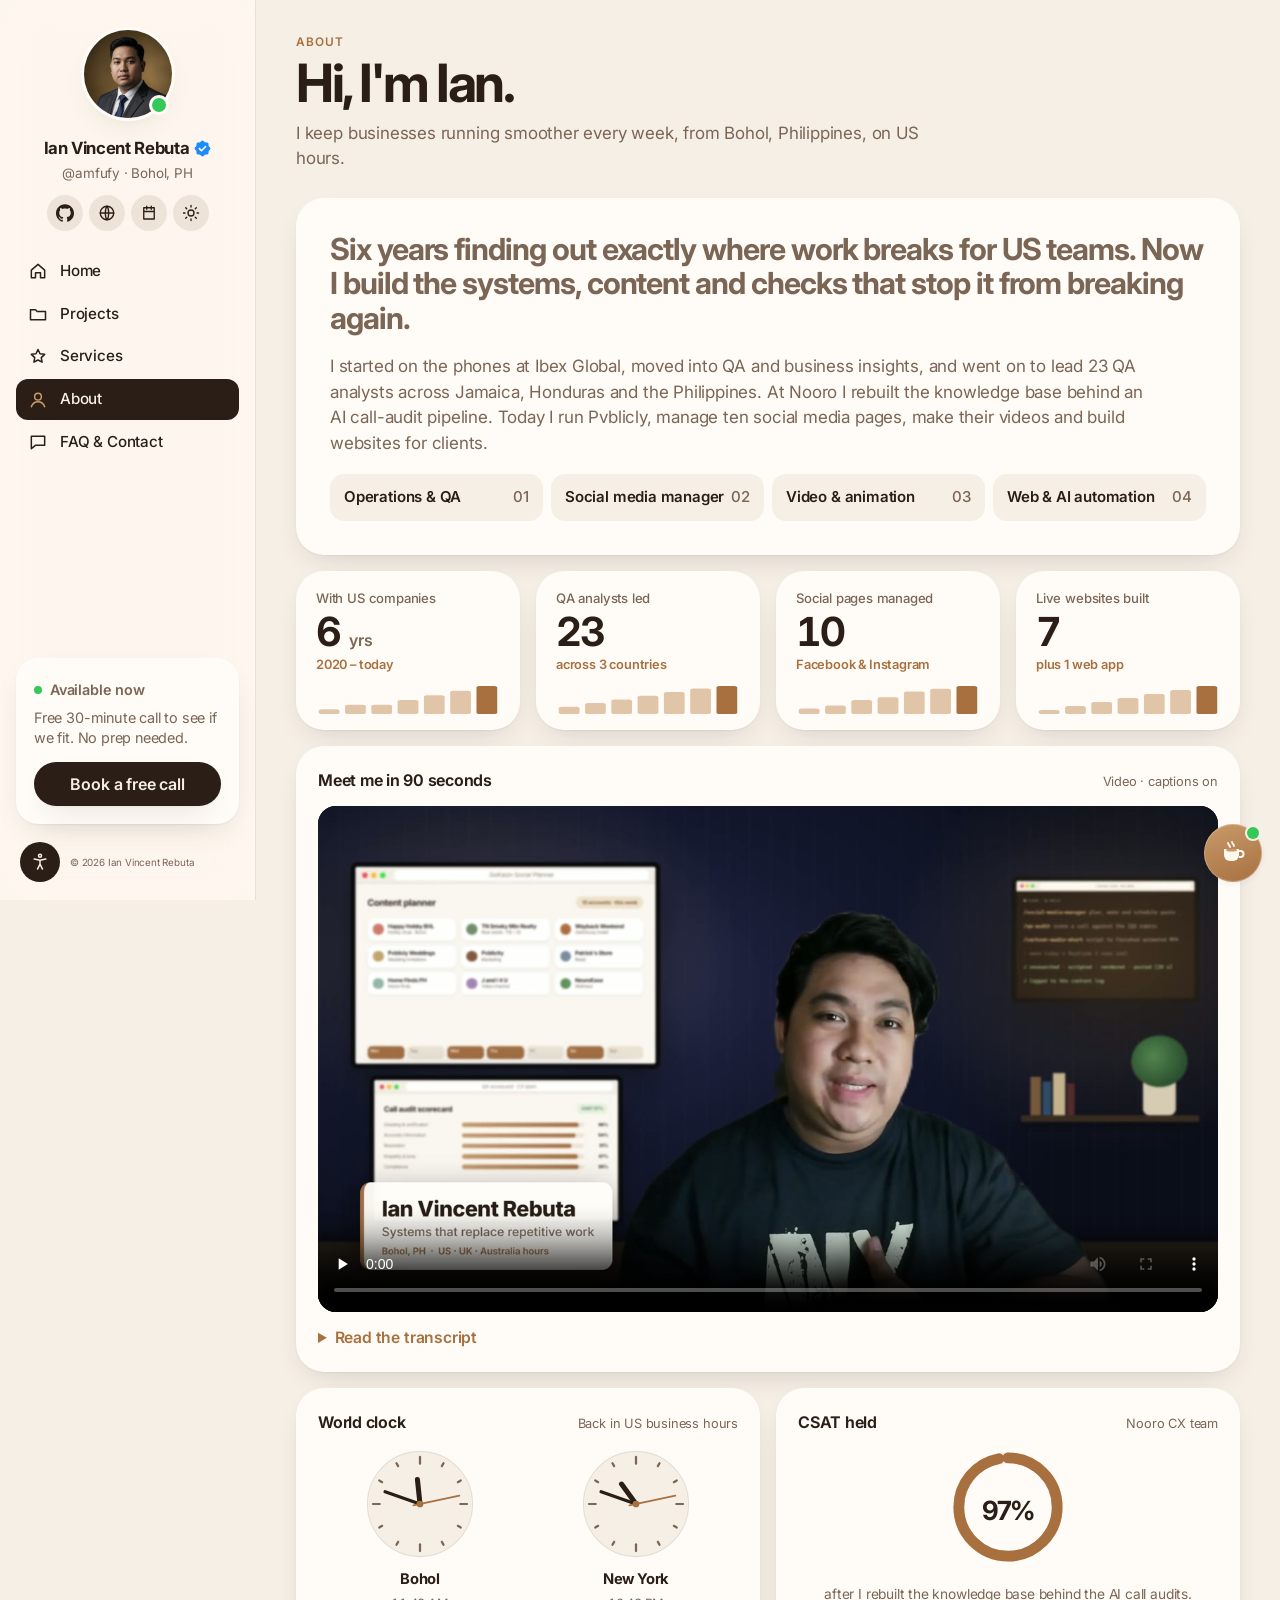
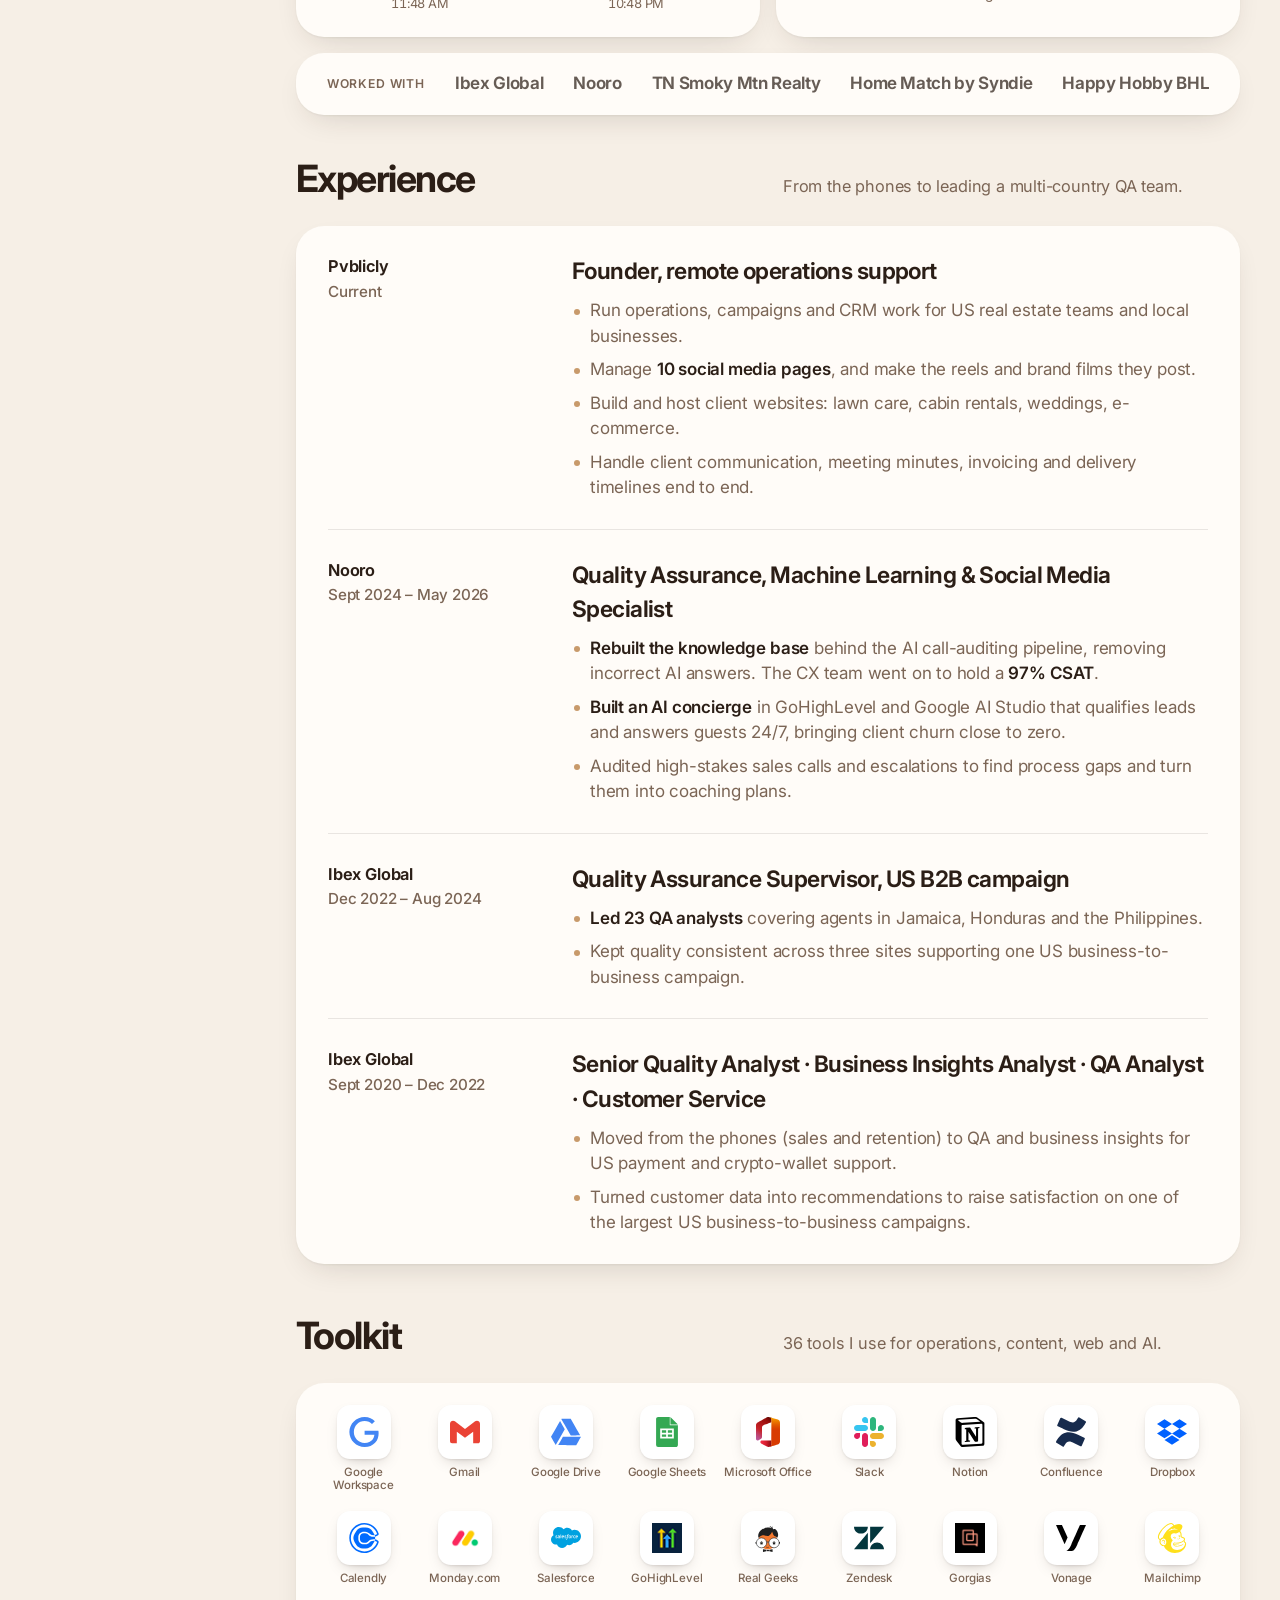
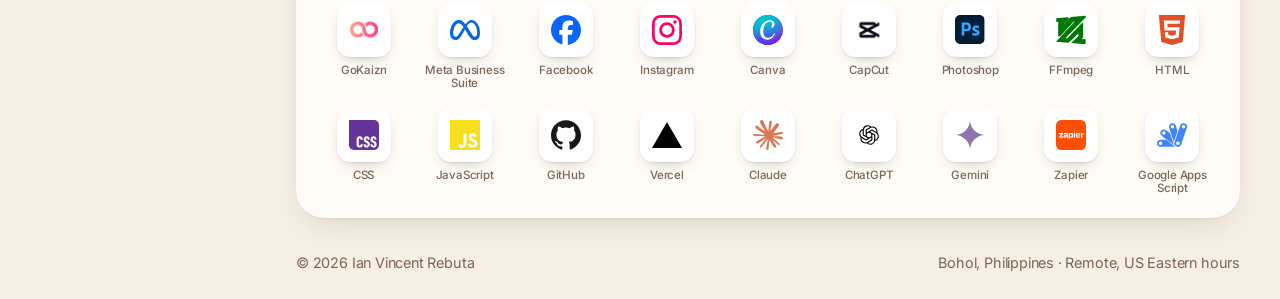
==== about/index.html @ cc1a9b76 "Intro video: cut the repeated "I map" line and the closing retake Keep one take of "I map how your t" ====
<!DOCTYPE html>
<html lang="en">
<head>
<meta charset="UTF-8">
<meta name="viewport" content="width=device-width, initial-scale=1, viewport-fit=cover">
<meta name="theme-color" content="#F6EFE6" media="(prefers-color-scheme: light)">
<meta name="theme-color" content="#17110D" media="(prefers-color-scheme: dark)">
<title>About Ian Vincent Rebuta | 6 Years with US Companies</title>
<meta name="description" content="Ian Vincent Rebuta: 6 years with US companies, led 23 QA analysts across 3 countries, manages 10 social pages. Based in Bohol, on US hours.">
<meta name="robots" content="index, follow, max-image-preview:large, max-snippet:-1, max-video-preview:-1">
<meta name="author" content="Ian Vincent Rebuta">
<link rel="canonical" href="https://ian-vincent-rebuta-portfolio.vercel.app/about">
<link rel="alternate" type="text/plain" title="Summary for AI assistants" href="/llms.txt">
<meta name="geo.region" content="PH-BOH"><meta name="geo.placename" content="Bohol, Philippines">
<meta property="og:type" content="website">
<meta property="og:site_name" content="Ian Vincent Rebuta">
<meta property="og:url" content="https://ian-vincent-rebuta-portfolio.vercel.app/about">
<meta property="og:title" content="About Ian Vincent Rebuta">
<meta property="og:description" content="Ian Vincent Rebuta: 6 years with US companies, led 23 QA analysts across 3 countries, manages 10 social pages. Based in Bohol, on US hours.">
<meta property="og:image" content="https://ian-vincent-rebuta-portfolio.vercel.app/og.jpg"><meta property="og:image:width" content="1200"><meta property="og:image:height" content="630">
<meta property="og:image:alt" content="Ian Vincent Rebuta, Operations, Social Media, Video and Web specialist">
<meta property="og:locale" content="en_US">
<meta name="twitter:card" content="summary_large_image">
<meta name="twitter:title" content="About Ian Vincent Rebuta">
<meta name="twitter:description" content="Ian Vincent Rebuta: 6 years with US companies, led 23 QA analysts across 3 countries, manages 10 social pages. Based in Bohol, on US hours.">
<meta name="twitter:image" content="https://ian-vincent-rebuta-portfolio.vercel.app/og.jpg">
<link rel="icon" type="image/png" sizes="32x32" href="/favicon-32.png">
<link rel="apple-touch-icon" href="/apple-touch-icon.png">
<link rel="manifest" href="/site.webmanifest">

<link rel="preconnect" href="https://fonts.googleapis.com"><link rel="preconnect" href="https://fonts.gstatic.com" crossorigin>
<link href="https://fonts.googleapis.com/css2?family=Inter:wght@400;500;600;700;800&display=swap" rel="stylesheet">
<link rel="stylesheet" href="/assets/site.css?v=2026-11-20b">
<script>(function(){var d=document.documentElement;d.classList.add("js");try{var t=localStorage.getItem("theme");if(t)d.dataset.theme=t;var a=JSON.parse(localStorage.getItem("a11y")||"{}");if(a.fs)d.classList.add("fs-"+a.fs);["hc","rm","ul"].forEach(function(k){if(a[k])d.classList.add(k)})}catch(e){}})()</script>
<script type="application/ld+json">
{
 "@context": "https://schema.org",
 "@graph": [
  {
   "@type": "AboutPage",
   "@id": "https://ian-vincent-rebuta-portfolio.vercel.app/about#page",
   "url": "https://ian-vincent-rebuta-portfolio.vercel.app/about",
   "name": "About Ian Vincent Rebuta",
   "description": "Background, experience and toolkit of Ian Vincent Rebuta.",
   "isPartOf": {
    "@id": "https://ian-vincent-rebuta-portfolio.vercel.app/#website"
   },
   "about": {
    "@id": "https://ian-vincent-rebuta-portfolio.vercel.app/#person"
   },
   "dateModified": "2026-11-20",
   "inLanguage": "en",
   "breadcrumb": {
    "@type": "BreadcrumbList",
    "itemListElement": [
     {
      "@type": "ListItem",
      "position": 1,
      "name": "Home",
      "item": "https://ian-vincent-rebuta-portfolio.vercel.app/"
     },
     {
      "@type": "ListItem",
      "position": 2,
      "name": "About Ian Vincent Rebuta",
      "item": "https://ian-vincent-rebuta-portfolio.vercel.app/about"
     }
    ]
   },
   "mainEntity": {
    "@id": "https://ian-vincent-rebuta-portfolio.vercel.app/#person"
   }
  },
  {
   "@type": "Person",
   "@id": "https://ian-vincent-rebuta-portfolio.vercel.app/#person",
   "name": "Ian Vincent Rebuta",
   "alternateName": "Ian Rebuta",
   "url": "https://ian-vincent-rebuta-portfolio.vercel.app/",
   "image": "https://ian-vincent-rebuta-portfolio.vercel.app/portrait.jpg",
   "jobTitle": "Remote Operations, QA, Social Media & Web Specialist",
   "description": "Ian Vincent Rebuta is a remote operations and quality assurance specialist, social media manager, video editor and web and AI automation builder based in Bohol, Philippines. He has six years of experience with US companies, led 23 QA analysts across three countries at Ibex Global, worked in QA and machine learning at Nooro, and founded Pvblicly, a remote operations practice.",
   "address": {
    "@type": "PostalAddress",
    "addressRegion": "Bohol",
    "addressCountry": "PH"
   },
   "homeLocation": {
    "@type": "Place",
    "name": "Bohol, Philippines"
   },
   "knowsLanguage": "en",
   "knowsAbout": [
    "Business operations",
    "Quality assurance",
    "Call auditing",
    "Customer experience",
    "Standard operating procedures",
    "CRM management",
    "Social media management",
    "Content calendars",
    "Short-form video",
    "Video editing",
    "Motion graphics",
    "Web design",
    "Landing pages",
    "AI automation",
    "Claude",
    "GoHighLevel",
    "Salesforce",
    "Real Geeks",
    "Zapier",
    "Google Apps Script"
   ],
   "hasOccupation": {
    "@type": "Occupation",
    "name": "Operations and QA Specialist",
    "occupationLocation": {
     "@type": "Country",
     "name": "Philippines"
    },
    "skills": "Quality assurance, operations, social media management, video editing, web development, AI automation"
   },
   "worksFor": {
    "@id": "https://ian-vincent-rebuta-portfolio.vercel.app/#pvblicly"
   },
   "alumniOf": [
    {
     "@type": "Organization",
     "name": "Ibex Global"
    },
    {
     "@type": "Organization",
     "name": "Nooro"
    }
   ],
   "sameAs": [
    "https://github.com/amfufy",
    "https://amfufy.github.io/pvblicly/",
    "https://calendly.com/ianrebuta/30min"
   ],
   "makesOffer": {
    "@type": "OfferCatalog",
    "name": "Services",
    "itemListElement": [
     {
      "@type": "Offer",
      "itemOffered": {
       "@type": "Service",
       "name": "Operations & QA",
       "description": "Call, email and chat audits against a scorecard, SOPs, weekly reports, meeting minutes and CRM follow-up.",
       "areaServed": "US"
      }
     },
     {
      "@type": "Offer",
      "itemOffered": {
       "@type": "Service",
       "name": "Social media management",
       "description": "Content calendars, captions, scheduling and posting for Facebook and Instagram pages.",
       "areaServed": "US"
      }
     },
     {
      "@type": "Offer",
      "itemOffered": {
       "@type": "Service",
       "name": "Video & animation",
       "description": "Vertical reels, brand films, explainers and animated shorts, from script to finished MP4.",
       "areaServed": "US"
      }
     },
     {
      "@type": "Offer",
      "itemOffered": {
       "@type": "Service",
       "name": "Web & AI automation",
       "description": "Landing pages, booking pages and web apps, AI concierges and Claude skills, Zapier and Google Apps Script automations.",
       "areaServed": "US"
      }
     }
    ]
   }
  },
  {
   "@type": "VideoObject",
   "@id": "https://ian-vincent-rebuta-portfolio.vercel.app/#intro-video",
   "name": "Meet Ian Vincent Rebuta in 90 seconds",
   "description": "Ian Vincent Rebuta explains how he builds systems that replace repetitive work: QA background, the AI call-audit fix at Nooro, a 24/7 AI concierge, and the automations he builds with Zapier, Apps Script and AI.",
   "thumbnailUrl": "https://ian-vincent-rebuta-portfolio.vercel.app/media/intro-v3.jpg",
   "contentUrl": "https://ian-vincent-rebuta-portfolio.vercel.app/media/intro-v3.mp4",
   "uploadDate": "2026-11-23T16:00:00+08:00",
   "duration": "PT1M33S",
   "inLanguage": "en",
   "transcript": "If your team does the same task every single day, I built the system that works for you. I'm Ian Vincent Rebuta from Bohol, Philippines, working on your hours, US, UK and Australia. I spent six years in quality assurance for US companies, including leading 23 QAs across three countries. And that is where I learned how to spot the work that repeats and where it breaks. At Nooro, I rebuilt the AI knowledge base behind our AI call audits. So the AI stopped giving wrong answers. And the customer experience team held 97% satisfaction score. I built an AI concierge in GoHighLevel, so it works even if you sleep, which makes the churn rate narrow down to nearly 0%. Follow-ups, reports, data entry and even social media postings. Those are the automated tasks that I can actually do for your business. I map how your team does it today and build it with Zapier, Google Apps Script and the AI tools that I currently use. So it runs without anyone babysitting on it. Tell me the task that you currently do every single day. And I'll make sure that that will be the last day that you'll be doing it by your hand.",
   "creator": {
    "@id": "https://ian-vincent-rebuta-portfolio.vercel.app/#person"
   }
  }
 ]
}
</script>
</head>
<body class="pg-about">
<a class="skip" href="#main">Skip to content</a>
<aside class="side" aria-label="Sidebar">
  <div class="prof">
    <a class="prof-pic" href="/" aria-label="Home"><img src="/photo.jpg" alt="Ian Vincent Rebuta" width="88" height="88"><i class="online" title="Available now"></i></a>
    <p class="prof-name">Ian Vincent Rebuta <svg class="verified" viewBox="0 0 24 24" role="img" aria-label="Verified"><path d="M12.00 0.85 L12.58 0.94 L13.14 1.19 L13.65 1.57 L14.12 2.01 L14.56 2.46 L14.97 2.86 L15.39 3.16 L15.85 3.35 L16.36 3.44 L16.94 3.45 L17.56 3.44 L18.21 3.45 L18.84 3.55 L19.41 3.77 L19.88 4.12 L20.23 4.59 L20.45 5.16 L20.55 5.79 L20.56 6.44 L20.55 7.06 L20.56 7.64 L20.65 8.15 L20.84 8.61 L21.14 9.03 L21.54 9.44 L21.99 9.88 L22.43 10.35 L22.81 10.86 L23.06 11.42 L23.15 12.00 L23.06 12.58 L22.81 13.14 L22.43 13.65 L21.99 14.12 L21.54 14.56 L21.14 14.97 L20.84 15.39 L20.65 15.85 L20.56 16.36 L20.55 16.94 L20.56 17.56 L20.55 18.21 L20.45 18.84 L20.23 19.41 L19.88 19.88 L19.41 20.23 L18.84 20.45 L18.21 20.55 L17.56 20.56 L16.94 20.55 L16.36 20.56 L15.85 20.65 L15.39 20.84 L14.97 21.14 L14.56 21.54 L14.12 21.99 L13.65 22.43 L13.14 22.81 L12.58 23.06 L12.00 23.15 L11.42 23.06 L10.86 22.81 L10.35 22.43 L9.88 21.99 L9.44 21.54 L9.03 21.14 L8.61 20.84 L8.15 20.65 L7.64 20.56 L7.06 20.55 L6.44 20.56 L5.79 20.55 L5.16 20.45 L4.59 20.23 L4.12 19.88 L3.77 19.41 L3.55 18.84 L3.45 18.21 L3.44 17.56 L3.45 16.94 L3.44 16.36 L3.35 15.85 L3.16 15.39 L2.86 14.97 L2.46 14.56 L2.01 14.12 L1.57 13.65 L1.19 13.14 L0.94 12.58 L0.85 12.00 L0.94 11.42 L1.19 10.86 L1.57 10.35 L2.01 9.88 L2.46 9.44 L2.86 9.03 L3.16 8.61 L3.35 8.15 L3.44 7.64 L3.45 7.06 L3.44 6.44 L3.45 5.79 L3.55 5.16 L3.77 4.59 L4.12 4.12 L4.59 3.77 L5.16 3.55 L5.79 3.45 L6.44 3.44 L7.06 3.45 L7.64 3.44 L8.15 3.35 L8.61 3.16 L9.03 2.86 L9.44 2.46 L9.88 2.01 L10.35 1.57 L10.86 1.19 L11.42 0.94Z" fill="#1D8CF8"/><path d="M7.6 12.2l3 3 5.8-6" fill="none" stroke="#fff" stroke-width="2.3" stroke-linecap="round" stroke-linejoin="round"/></svg></p>
    <p class="prof-handle">@amfufy · Bohol, PH</p>
    <div class="prof-links">
      <a href="https://github.com/amfufy" target="_blank" rel="noopener me" aria-label="GitHub"><svg class="i fill" viewBox="0 0 24 24" aria-hidden="true"><path d="M12 .297c-6.63 0-12 5.373-12 12 0 5.303 3.438 9.8 8.205 11.385.6.113.82-.258.82-.577 0-.285-.01-1.04-.015-2.04-3.338.724-4.042-1.61-4.042-1.61C4.422 18.07 3.633 17.7 3.633 17.7c-1.087-.744.084-.729.084-.729 1.205.084 1.838 1.236 1.838 1.236 1.07 1.835 2.809 1.305 3.495.998.108-.776.417-1.305.76-1.605-2.665-.3-5.466-1.332-5.466-5.93 0-1.31.465-2.38 1.235-3.22-.135-.303-.54-1.523.105-3.176 0 0 1.005-.322 3.3 1.23.96-.267 1.98-.399 3-.405 1.02.006 2.04.138 3 .405 2.28-1.552 3.285-1.23 3.285-1.23.645 1.653.24 2.873.12 3.176.765.84 1.23 1.91 1.23 3.22 0 4.61-2.805 5.625-5.475 5.92.42.36.81 1.096.81 2.22 0 1.606-.015 2.896-.015 3.286 0 .315.21.69.825.57C20.565 22.092 24 17.592 24 12.297c0-6.627-5.373-12-12-12"/></svg></a>
      <a href="https://amfufy.github.io/pvblicly/" target="_blank" rel="noopener" aria-label="Pvblicly, my remote operations practice"><svg class="i " viewBox="0 0 24 24" aria-hidden="true"><circle cx="12" cy="12" r="9"/><path d="M3 12h18M12 3c3 3.5 3 14.5 0 18M12 3c-3 3.5-3 14.5 0 18"/></svg></a>
      <a href="https://calendly.com/ianrebuta/30min" target="_blank" rel="noopener" aria-label="Book a call on Calendly"><svg class="i " viewBox="0 0 24 24" aria-hidden="true"><path d="M5 5h14v15H5zM5 10h14M9 3v4M15 3v4"/></svg></a>
      <button type="button" class="theme-btn" aria-label="Switch light or dark mode"><svg class="i sun" viewBox="0 0 24 24" aria-hidden="true"><circle cx="12" cy="12" r="4"/><path d="M12 2v2M12 20v2M4.9 4.9l1.4 1.4M17.7 17.7l1.4 1.4M2 12h2M20 12h2M4.9 19.1l1.4-1.4M17.7 6.3l1.4-1.4"/></svg><svg class="i moon" viewBox="0 0 24 24" aria-hidden="true"><path d="M20 14.5A8 8 0 019.5 4 8 8 0 1020 14.5z"/></svg></button>
    </div>
  </div>
  <nav class="side-nav" aria-label="Main"><a href="/"><svg class="i " viewBox="0 0 24 24" aria-hidden="true"><path d="M4 11l8-7 8 7v9h-5v-6H9v6H4z"/></svg><span>Home</span></a><a href="/projects"><svg class="i " viewBox="0 0 24 24" aria-hidden="true"><path d="M3 7h6l2 2h10v10H3z"/></svg><span>Projects</span></a><a href="/services"><svg class="i " viewBox="0 0 24 24" aria-hidden="true"><path d="M12 3l2.4 5.1 5.6.7-4.1 3.9 1 5.5L12 15.6 7.1 18.2l1-5.5L4 8.8l5.6-.7z"/></svg><span>Services</span></a><a href="/about" class="on" aria-current="page"><svg class="i " viewBox="0 0 24 24" aria-hidden="true"><circle cx="12" cy="8" r="4"/><path d="M4 20c1.5-4 4.5-6 8-6s6.5 2 8 6"/></svg><span>About</span></a><a href="/contact"><svg class="i " viewBox="0 0 24 24" aria-hidden="true"><path d="M4 5h16v11H9l-5 4z"/></svg><span>FAQ & Contact</span></a></nav>
  <div class="side-card">
    <p class="avail"><i aria-hidden="true"></i>Available now</p>
    <p>Free 30-minute call to see if we fit. No prep needed.</p>
    <a class="btn sun" href="https://calendly.com/ianrebuta/30min" target="_blank" rel="noopener">Book a free call</a>
  </div>
  <div class="side-foot"><button type="button" class="a11y-btn" aria-label="Accessibility settings" aria-haspopup="dialog"><svg class="i " viewBox="0 0 24 24" aria-hidden="true"><circle cx="12" cy="4.5" r="1.8"/><path d="M5 8.5l7 1.5 7-1.5M12 10v4.5M12 14.5l-3 6M12 14.5l3 6"/></svg></button><small>© 2026 Ian Vincent Rebuta</small></div>
</aside>
<div class="app">
<header class="top">
  <div class="wrap">
    <a class="brand" href="/"><img src="/photo.jpg" alt=""><span>Ian Vincent Rebuta</span><svg class="verified" viewBox="0 0 24 24" role="img" aria-label="Verified"><path d="M12.00 0.85 L12.58 0.94 L13.14 1.19 L13.65 1.57 L14.12 2.01 L14.56 2.46 L14.97 2.86 L15.39 3.16 L15.85 3.35 L16.36 3.44 L16.94 3.45 L17.56 3.44 L18.21 3.45 L18.84 3.55 L19.41 3.77 L19.88 4.12 L20.23 4.59 L20.45 5.16 L20.55 5.79 L20.56 6.44 L20.55 7.06 L20.56 7.64 L20.65 8.15 L20.84 8.61 L21.14 9.03 L21.54 9.44 L21.99 9.88 L22.43 10.35 L22.81 10.86 L23.06 11.42 L23.15 12.00 L23.06 12.58 L22.81 13.14 L22.43 13.65 L21.99 14.12 L21.54 14.56 L21.14 14.97 L20.84 15.39 L20.65 15.85 L20.56 16.36 L20.55 16.94 L20.56 17.56 L20.55 18.21 L20.45 18.84 L20.23 19.41 L19.88 19.88 L19.41 20.23 L18.84 20.45 L18.21 20.55 L17.56 20.56 L16.94 20.55 L16.36 20.56 L15.85 20.65 L15.39 20.84 L14.97 21.14 L14.56 21.54 L14.12 21.99 L13.65 22.43 L13.14 22.81 L12.58 23.06 L12.00 23.15 L11.42 23.06 L10.86 22.81 L10.35 22.43 L9.88 21.99 L9.44 21.54 L9.03 21.14 L8.61 20.84 L8.15 20.65 L7.64 20.56 L7.06 20.55 L6.44 20.56 L5.79 20.55 L5.16 20.45 L4.59 20.23 L4.12 19.88 L3.77 19.41 L3.55 18.84 L3.45 18.21 L3.44 17.56 L3.45 16.94 L3.44 16.36 L3.35 15.85 L3.16 15.39 L2.86 14.97 L2.46 14.56 L2.01 14.12 L1.57 13.65 L1.19 13.14 L0.94 12.58 L0.85 12.00 L0.94 11.42 L1.19 10.86 L1.57 10.35 L2.01 9.88 L2.46 9.44 L2.86 9.03 L3.16 8.61 L3.35 8.15 L3.44 7.64 L3.45 7.06 L3.44 6.44 L3.45 5.79 L3.55 5.16 L3.77 4.59 L4.12 4.12 L4.59 3.77 L5.16 3.55 L5.79 3.45 L6.44 3.44 L7.06 3.45 L7.64 3.44 L8.15 3.35 L8.61 3.16 L9.03 2.86 L9.44 2.46 L9.88 2.01 L10.35 1.57 L10.86 1.19 L11.42 0.94Z" fill="#1D8CF8"/><path d="M7.6 12.2l3 3 5.8-6" fill="none" stroke="#fff" stroke-width="2.3" stroke-linecap="round" stroke-linejoin="round"/></svg></a>
    <div class="top-r"><button type="button" class="a11y-btn" aria-label="Accessibility settings" aria-haspopup="dialog"><svg class="i " viewBox="0 0 24 24" aria-hidden="true"><circle cx="12" cy="4.5" r="1.8"/><path d="M5 8.5l7 1.5 7-1.5M12 10v4.5M12 14.5l-3 6M12 14.5l3 6"/></svg></button><button type="button" class="theme-btn" aria-label="Switch light or dark mode"><svg class="i sun" viewBox="0 0 24 24" aria-hidden="true"><circle cx="12" cy="12" r="4"/><path d="M12 2v2M12 20v2M4.9 4.9l1.4 1.4M17.7 17.7l1.4 1.4M2 12h2M20 12h2M4.9 19.1l1.4-1.4M17.7 6.3l1.4-1.4"/></svg><svg class="i moon" viewBox="0 0 24 24" aria-hidden="true"><path d="M20 14.5A8 8 0 019.5 4 8 8 0 1020 14.5z"/></svg></button><a class="btn sun sm" href="https://calendly.com/ianrebuta/30min" target="_blank" rel="noopener">Book a call</a></div>
  </div>
</header>
<main id="main">
<div class="wrap">
<header class="page-head rv"><div><p class="eyebrow">About</p><h1>Hi, I'm Ian.</h1><p class="sub">I keep businesses running smoother every week, from Bohol, Philippines, on US hours.</p></div></header>
<div class="bento about-bento">
  <article class="w w-story rv">
    <p class="story-lead">Six years finding out exactly where work breaks for US teams. <span>Now I build the systems, content and checks that stop it from breaking again.</span></p>
    <p>I started on the phones at Ibex Global, moved into QA and business insights, and went on to lead 23 QA analysts across Jamaica, Honduras and the Philippines. At Nooro I rebuilt the knowledge base behind an AI call-audit pipeline. Today I run Pvblicly, manage ten social media pages, make their videos and build websites for clients.</p>
    <div class="roles"><span>Operations &amp; QA <em>01</em></span><span>Social media manager <em>02</em></span><span>Video &amp; animation <em>03</em></span><span>Web &amp; AI automation <em>04</em></span></div>
  </article>
  <div class="w w-kpi rv"><span class="k-l">With US companies</span><b class="k-v">6 <small>yrs</small></b><span class="k-s">2020 – today</span><svg class="spark" viewBox="0 0 100 28" preserveAspectRatio="none" aria-hidden="true"><rect x="1.5" y="23.333333333333332" width="11.285714285714286" height="4.666666666666667" rx="1.5"/><rect x="15.785714285714286" y="18.666666666666664" width="11.285714285714286" height="9.333333333333334" rx="1.5"/><rect x="30.071428571428573" y="18.666666666666664" width="11.285714285714286" height="9.333333333333334" rx="1.5"/><rect x="44.357142857142854" y="14.0" width="11.285714285714286" height="14.0" rx="1.5"/><rect x="58.642857142857146" y="9.333333333333332" width="11.285714285714286" height="18.666666666666668" rx="1.5"/><rect x="72.92857142857143" y="4.666666666666668" width="11.285714285714286" height="23.333333333333332" rx="1.5"/><rect x="87.21428571428571" y="0.0" width="11.285714285714286" height="28.0" rx="1.5"/></svg></div>
  <div class="w w-kpi rv"><span class="k-l">QA analysts led</span><b class="k-v">23</b><span class="k-s">across 3 countries</span><svg class="spark" viewBox="0 0 100 28" preserveAspectRatio="none" aria-hidden="true"><rect x="1.5" y="20.695652173913043" width="11.285714285714286" height="7.304347826086956" rx="1.5"/><rect x="15.785714285714286" y="17.043478260869563" width="11.285714285714286" height="10.956521739130435" rx="1.5"/><rect x="30.071428571428573" y="13.391304347826088" width="11.285714285714286" height="14.608695652173912" rx="1.5"/><rect x="44.357142857142854" y="9.73913043478261" width="11.285714285714286" height="18.26086956521739" rx="1.5"/><rect x="58.642857142857146" y="6.086956521739129" width="11.285714285714286" height="21.91304347826087" rx="1.5"/><rect x="72.92857142857143" y="2.4347826086956523" width="11.285714285714286" height="25.565217391304348" rx="1.5"/><rect x="87.21428571428571" y="0.0" width="11.285714285714286" height="28.0" rx="1.5"/></svg></div>
  <div class="w w-kpi rv"><span class="k-l">Social pages managed</span><b class="k-v">10</b><span class="k-s">Facebook &amp; Instagram</span><svg class="spark" viewBox="0 0 100 28" preserveAspectRatio="none" aria-hidden="true"><rect x="1.5" y="22.4" width="11.285714285714286" height="5.6" rx="1.5"/><rect x="15.785714285714286" y="19.6" width="11.285714285714286" height="8.4" rx="1.5"/><rect x="30.071428571428573" y="14.0" width="11.285714285714286" height="14.0" rx="1.5"/><rect x="44.357142857142854" y="11.2" width="11.285714285714286" height="16.8" rx="1.5"/><rect x="58.642857142857146" y="5.600000000000001" width="11.285714285714286" height="22.4" rx="1.5"/><rect x="72.92857142857143" y="2.8000000000000007" width="11.285714285714286" height="25.2" rx="1.5"/><rect x="87.21428571428571" y="0.0" width="11.285714285714286" height="28.0" rx="1.5"/></svg></div>
  <div class="w w-kpi rv"><span class="k-l">Live websites built</span><b class="k-v">7</b><span class="k-s">plus 1 web app</span><svg class="spark" viewBox="0 0 100 28" preserveAspectRatio="none" aria-hidden="true"><rect x="1.5" y="24.0" width="11.285714285714286" height="4.0" rx="1.5"/><rect x="15.785714285714286" y="20.0" width="11.285714285714286" height="8.0" rx="1.5"/><rect x="30.071428571428573" y="16.0" width="11.285714285714286" height="12.0" rx="1.5"/><rect x="44.357142857142854" y="12.0" width="11.285714285714286" height="16.0" rx="1.5"/><rect x="58.642857142857146" y="8.0" width="11.285714285714286" height="20.0" rx="1.5"/><rect x="72.92857142857143" y="4.0" width="11.285714285714286" height="24.0" rx="1.5"/><rect x="87.21428571428571" y="0.0" width="11.285714285714286" height="28.0" rx="1.5"/></svg></div>
  <div class="w w-video rv" id="intro">
          <div class="w-h"><b>Meet me in 90 seconds</b><span>Video · captions on</span></div>
          <div class="frame"><video class="vid" controls playsinline preload="none" poster="/media/intro-v3.jpg" width="1280" height="720" aria-label="Video: Meet Ian Vincent Rebuta in 90 seconds"><source src="/media/intro-v3.mp4" type="video/mp4"><track kind="captions" src="/media/intro-v3.vtt" srclang="en" label="English" default></video></div>
          <details class="transcript"><summary>Read the transcript</summary>
          <p>If your team does the same task every single day, I built the system that works for you. I'm Ian Vincent Rebuta from Bohol, Philippines, working on your hours, US, UK and Australia. I spent six years in quality assurance for US companies, including leading 23 QAs across three countries. And that is where I learned how to spot the work that repeats and where it breaks.</p>
          <p>At Nooro, I rebuilt the AI knowledge base behind our AI call audits. So the AI stopped giving wrong answers. And the customer experience team held 97% satisfaction score. I built an AI concierge in GoHighLevel, so it works even if you sleep, which makes the churn rate narrow down to nearly 0%.</p>
          <p>Follow-ups, reports, data entry and even social media postings. Those are the automated tasks that I can actually do for your business. I map how your team does it today and build it with Zapier, Google Apps Script and the AI tools that I currently use. So it runs without anyone babysitting on it. Tell me the task that you currently do every single day. And I'll make sure that that will be the last day that you'll be doing it by your hand.</p>
        </details>
        </div>
  <div class="w w-clock rv">
          <div class="w-h"><b>World clock</b><span id="status">Works US Eastern hours</span></div>
          <div class="clks"><div class="clk"><svg class="face" viewBox="0 0 100 100" aria-hidden="true"><circle cx="50" cy="50" r="47"/><line x1="50" y1="8" x2="50" y2="14" transform="rotate(0 50 50)"/><line x1="50" y1="8" x2="50" y2="11" transform="rotate(30 50 50)"/><line x1="50" y1="8" x2="50" y2="11" transform="rotate(60 50 50)"/><line x1="50" y1="8" x2="50" y2="14" transform="rotate(90 50 50)"/><line x1="50" y1="8" x2="50" y2="11" transform="rotate(120 50 50)"/><line x1="50" y1="8" x2="50" y2="11" transform="rotate(150 50 50)"/><line x1="50" y1="8" x2="50" y2="14" transform="rotate(180 50 50)"/><line x1="50" y1="8" x2="50" y2="11" transform="rotate(210 50 50)"/><line x1="50" y1="8" x2="50" y2="11" transform="rotate(240 50 50)"/><line x1="50" y1="8" x2="50" y2="14" transform="rotate(270 50 50)"/><line x1="50" y1="8" x2="50" y2="11" transform="rotate(300 50 50)"/><line x1="50" y1="8" x2="50" y2="11" transform="rotate(330 50 50)"/><line class="hh" id="cbh" x1="50" y1="50" x2="50" y2="28"/><line class="mm" id="cbm" x1="50" y1="50" x2="50" y2="17"/><line class="ss" id="cbs" x1="50" y1="56" x2="50" y2="14"/><circle class="pin" cx="50" cy="50" r="3"/></svg>
      <b>Bohol</b><span id="cbt" data-tz="Asia/Manila">GMT+8</span></div><div class="clk"><svg class="face" viewBox="0 0 100 100" aria-hidden="true"><circle cx="50" cy="50" r="47"/><line x1="50" y1="8" x2="50" y2="14" transform="rotate(0 50 50)"/><line x1="50" y1="8" x2="50" y2="11" transform="rotate(30 50 50)"/><line x1="50" y1="8" x2="50" y2="11" transform="rotate(60 50 50)"/><line x1="50" y1="8" x2="50" y2="14" transform="rotate(90 50 50)"/><line x1="50" y1="8" x2="50" y2="11" transform="rotate(120 50 50)"/><line x1="50" y1="8" x2="50" y2="11" transform="rotate(150 50 50)"/><line x1="50" y1="8" x2="50" y2="14" transform="rotate(180 50 50)"/><line x1="50" y1="8" x2="50" y2="11" transform="rotate(210 50 50)"/><line x1="50" y1="8" x2="50" y2="11" transform="rotate(240 50 50)"/><line x1="50" y1="8" x2="50" y2="14" transform="rotate(270 50 50)"/><line x1="50" y1="8" x2="50" y2="11" transform="rotate(300 50 50)"/><line x1="50" y1="8" x2="50" y2="11" transform="rotate(330 50 50)"/><line class="hh" id="cnh" x1="50" y1="50" x2="50" y2="28"/><line class="mm" id="cnm" x1="50" y1="50" x2="50" y2="17"/><line class="ss" id="cns" x1="50" y1="56" x2="50" y2="14"/><circle class="pin" cx="50" cy="50" r="3"/></svg>
      <b>New York</b><span id="cnt" data-tz="America/New_York">US Eastern</span></div></div>
        </div>
  <div class="w w-csat rv">
          <div class="w-h"><b>CSAT held</b><span>Nooro CX team</span></div>
          <div class="ring" style="--v:97"><svg viewBox="0 0 120 120" aria-hidden="true"><circle cx="60" cy="60" r="50"/><circle class="arc" cx="60" cy="60" r="50" pathLength="100"/></svg><b>97%</b></div>
          <p>after I rebuilt the knowledge base behind the AI call audits.</p>
        </div>
  <div class="w w-proof rv"><small>Worked with</small><span>Ibex Global</span><span>Nooro</span><span>TN Smoky Mtn Realty</span><span>Home Match by Syndie</span><span>Happy Hobby BHL</span></div>
</div>
<section id="experience" class="sub-sec"><div class="sec-head"><h2 class="rv">Experience</h2><p class="rv">From the phones to leading a multi-country QA team.</p></div>
<div class="exp">
        <article class="job rv">
          <div class="when"><b>Pvblicly</b>Current</div>
          <div><h3>Founder, remote operations support</h3>
            <ul>
              <li>Run operations, campaigns and CRM work for US real estate teams and local businesses.</li>
              <li>Manage <strong>10 social media pages</strong>, and make the reels and brand films they post.</li>
              <li>Build and host client websites: lawn care, cabin rentals, weddings, e-commerce.</li>
              <li>Handle client communication, meeting minutes, invoicing and delivery timelines end to end.</li>
            </ul></div>
        </article>
        <article class="job rv">
          <div class="when"><b>Nooro</b>Sept 2024 – May 2026</div>
          <div><h3>Quality Assurance, Machine Learning & Social Media Specialist</h3>
            <ul>
              <li><strong>Rebuilt the knowledge base</strong> behind the AI call-auditing pipeline, removing incorrect AI answers. The CX team went on to hold a <strong>97% CSAT</strong>.</li>
              <li><strong>Built an AI concierge</strong> in GoHighLevel and Google AI Studio that qualifies leads and answers guests 24/7, bringing client churn close to zero.</li>
              <li>Audited high-stakes sales calls and escalations to find process gaps and turn them into coaching plans.</li>
            </ul></div>
        </article>
        <article class="job rv">
          <div class="when"><b>Ibex Global</b>Dec 2022 – Aug 2024</div>
          <div><h3>Quality Assurance Supervisor, US B2B campaign</h3>
            <ul>
              <li><strong>Led 23 QA analysts</strong> covering agents in Jamaica, Honduras and the Philippines.</li>
              <li>Kept quality consistent across three sites supporting one US business-to-business campaign.</li>
            </ul></div>
        </article>
        <article class="job rv">
          <div class="when"><b>Ibex Global</b>Sept 2020 – Dec 2022</div>
          <div><h3>Senior Quality Analyst · Business Insights Analyst · QA Analyst · Customer Service</h3>
            <ul>
              <li>Moved from the phones (sales and retention) to QA and business insights for US payment and crypto-wallet support.</li>
              <li>Turned customer data into recommendations to raise satisfaction on one of the largest US business-to-business campaigns.</li>
            </ul></div>
        </article>
      </div></section>
<section id="toolkit" class="sub-sec"><div class="sec-head"><h2 class="rv">Toolkit</h2><p class="rv">36 tools I use for operations, content, web and AI.</p></div>
<ul class="toolgrid rv"><li><span class="appico"><img src="/logos/google.svg" alt="" width="30" height="30" loading="lazy"></span><span class="mq-name">Google Workspace</span></li><li><span class="appico"><img src="/logos/gmail.svg" alt="" width="30" height="30" loading="lazy"></span><span class="mq-name">Gmail</span></li><li><span class="appico"><img src="/logos/googledrive.svg" alt="" width="30" height="30" loading="lazy"></span><span class="mq-name">Google Drive</span></li><li><span class="appico"><img src="/logos/googlesheets.svg" alt="" width="30" height="30" loading="lazy"></span><span class="mq-name">Google Sheets</span></li><li><span class="appico"><img src="/logos/microsoft-office.svg" alt="" width="30" height="30" loading="lazy"></span><span class="mq-name">Microsoft Office</span></li><li><span class="appico"><img src="/logos/slack.svg" alt="" width="30" height="30" loading="lazy"></span><span class="mq-name">Slack</span></li><li><span class="appico"><img src="/logos/notion.svg" alt="" width="30" height="30" loading="lazy"></span><span class="mq-name">Notion</span></li><li><span class="appico"><img src="/logos/confluence.svg" alt="" width="30" height="30" loading="lazy"></span><span class="mq-name">Confluence</span></li><li><span class="appico"><img src="/logos/dropbox.svg" alt="" width="30" height="30" loading="lazy"></span><span class="mq-name">Dropbox</span></li><li><span class="appico"><img src="/logos/calendly.svg" alt="" width="30" height="30" loading="lazy"></span><span class="mq-name">Calendly</span></li><li><span class="appico"><img src="/logos/monday.png" alt="" width="30" height="30" loading="lazy"></span><span class="mq-name">Monday.com</span></li><li><span class="appico"><img src="/logos/salesforce.svg" alt="" width="30" height="30" loading="lazy"></span><span class="mq-name">Salesforce</span></li><li><span class="appico"><img src="/logos/gohighlevel.png" alt="" width="30" height="30" loading="lazy"></span><span class="mq-name">GoHighLevel</span></li><li><span class="appico"><img src="/logos/realgeeks.svg" alt="" width="30" height="30" loading="lazy"></span><span class="mq-name">Real Geeks</span></li><li><span class="appico"><img src="/logos/zendesk.svg" alt="" width="30" height="30" loading="lazy"></span><span class="mq-name">Zendesk</span></li><li><span class="appico"><img src="/logos/gorgias.png" alt="" width="30" height="30" loading="lazy"></span><span class="mq-name">Gorgias</span></li><li><span class="appico"><img src="/logos/vonage.svg" alt="" width="30" height="30" loading="lazy"></span><span class="mq-name">Vonage</span></li><li><span class="appico"><img src="/logos/mailchimp.svg" alt="" width="30" height="30" loading="lazy"></span><span class="mq-name">Mailchimp</span></li><li><span class="appico"><img src="/logos/gokaizn.png" alt="" width="30" height="30" loading="lazy"></span><span class="mq-name">GoKaizn</span></li><li><span class="appico"><img src="/logos/meta.svg" alt="" width="30" height="30" loading="lazy"></span><span class="mq-name">Meta Business Suite</span></li><li><span class="appico"><img src="/logos/facebook.svg" alt="" width="30" height="30" loading="lazy"></span><span class="mq-name">Facebook</span></li><li><span class="appico"><img src="/logos/instagram.svg" alt="" width="30" height="30" loading="lazy"></span><span class="mq-name">Instagram</span></li><li><span class="appico"><img src="/logos/canva.svg" alt="" width="30" height="30" loading="lazy"></span><span class="mq-name">Canva</span></li><li><span class="appico"><img src="/logos/capcut.png" alt="" width="30" height="30" loading="lazy"></span><span class="mq-name">CapCut</span></li><li><span class="appico"><img src="/logos/photoshop.svg" alt="" width="30" height="30" loading="lazy"></span><span class="mq-name">Photoshop</span></li><li><span class="appico"><img src="/logos/ffmpeg.svg" alt="" width="30" height="30" loading="lazy"></span><span class="mq-name">FFmpeg</span></li><li><span class="appico"><img src="/logos/html5.svg" alt="" width="30" height="30" loading="lazy"></span><span class="mq-name">HTML</span></li><li><span class="appico"><img src="/logos/css.svg" alt="" width="30" height="30" loading="lazy"></span><span class="mq-name">CSS</span></li><li><span class="appico"><img src="/logos/javascript.svg" alt="" width="30" height="30" loading="lazy"></span><span class="mq-name">JavaScript</span></li><li><span class="appico"><img src="/logos/github.svg" alt="" width="30" height="30" loading="lazy"></span><span class="mq-name">GitHub</span></li><li><span class="appico"><img src="/logos/vercel.svg" alt="" width="30" height="30" loading="lazy"></span><span class="mq-name">Vercel</span></li><li><span class="appico"><img src="/logos/claude.svg" alt="" width="30" height="30" loading="lazy"></span><span class="mq-name">Claude</span></li><li><span class="appico"><img src="/logos/openai.svg" alt="" width="30" height="30" loading="lazy"></span><span class="mq-name">ChatGPT</span></li><li><span class="appico"><img src="/logos/googlegemini.svg" alt="" width="30" height="30" loading="lazy"></span><span class="mq-name">Gemini</span></li><li><span class="appico"><img src="/logos/zapier.svg" alt="" width="30" height="30" loading="lazy"></span><span class="mq-name">Zapier</span></li><li><span class="appico"><img src="/logos/googleappsscript.svg" alt="" width="30" height="30" loading="lazy"></span><span class="mq-name">Google Apps Script</span></li></ul></section>
</div>
</main>
<footer><div class="wrap"><span>© 2026 Ian Vincent Rebuta</span><span>Bohol, Philippines · Remote, US Eastern hours</span></div></footer>
</div>
<nav class="tabbar" aria-label="Quick links"><a href="/"><svg class="i " viewBox="0 0 24 24" aria-hidden="true"><path d="M4 11l8-7 8 7v9h-5v-6H9v6H4z"/></svg><span>Home</span></a><a href="/projects"><svg class="i " viewBox="0 0 24 24" aria-hidden="true"><path d="M3 7h6l2 2h10v10H3z"/></svg><span>Projects</span></a><a href="/services"><svg class="i " viewBox="0 0 24 24" aria-hidden="true"><path d="M12 3l2.4 5.1 5.6.7-4.1 3.9 1 5.5L12 15.6 7.1 18.2l1-5.5L4 8.8l5.6-.7z"/></svg><span>Services</span></a><a href="/about" class="on" aria-current="page"><svg class="i " viewBox="0 0 24 24" aria-hidden="true"><circle cx="12" cy="8" r="4"/><path d="M4 20c1.5-4 4.5-6 8-6s6.5 2 8 6"/></svg><span>About</span></a><a href="/contact"><svg class="i " viewBox="0 0 24 24" aria-hidden="true"><path d="M4 5h16v11H9l-5 4z"/></svg><span>Contact</span></a></nav>
<button type="button" class="chat-fab" aria-label="Ask Latte, Ian's assistant" aria-haspopup="dialog" aria-controls="chat"><svg viewBox="0 0 32 32" aria-hidden="true"><path d="M7 12h15v6a6 6 0 01-6 6h-3a6 6 0 01-6-6z" fill="#FFF8EF"/><path d="M22 14h1.5a3 3 0 010 6H22" fill="none" stroke="#FFF8EF" stroke-width="2"/><path d="M11 6c0 2 2 2 2 4M15 5c0 2 2 2 2 4" fill="none" stroke="#FFF8EF" stroke-width="1.8" stroke-linecap="round"/><ellipse cx="14.5" cy="13.2" rx="5.5" ry="1.4" fill="#C89A6B"/></svg><i class="online"></i></button>
<section class="chat" id="chat" role="dialog" aria-modal="false" aria-labelledby="chat-t" hidden>
  <header class="chat-h"><span class="chat-av"><svg viewBox="0 0 32 32" aria-hidden="true"><path d="M7 12h15v6a6 6 0 01-6 6h-3a6 6 0 01-6-6z" fill="#FFF8EF"/><path d="M22 14h1.5a3 3 0 010 6H22" fill="none" stroke="#FFF8EF" stroke-width="2"/><path d="M11 6c0 2 2 2 2 4M15 5c0 2 2 2 2 4" fill="none" stroke="#FFF8EF" stroke-width="1.8" stroke-linecap="round"/><ellipse cx="14.5" cy="13.2" rx="5.5" ry="1.4" fill="#C89A6B"/></svg></span><span><b id="chat-t">Latte</b><small>Ian's assistant · answers from this site</small></span><button type="button" class="chat-x" aria-label="Close chat"><svg class="i " viewBox="0 0 24 24" aria-hidden="true"><path d="M6 6l12 12M18 6L6 18"/></svg></button></header>
  <div class="chat-log" aria-live="polite"></div>
  <div class="chat-sugg"></div>
  <form class="chat-f" autocomplete="off"><label class="sr" for="chat-in">Ask a question</label><input id="chat-in" type="text" placeholder="Ask about Ian's work, hours, rates…" maxlength="200"><button type="submit" aria-label="Send"><svg class="i " viewBox="0 0 24 24" aria-hidden="true"><path d="M5 12h14M13 6l6 6-6 6"/></svg></button></form>
  <p class="chat-note">Answers come from this site and can miss things. Chats aren't stored.</p>
</section>
<section class="a11y" id="a11y" role="dialog" aria-labelledby="a11y-t" hidden>
  <header><b id="a11y-t">Accessibility</b><button type="button" class="a11y-x" aria-label="Close"><svg class="i " viewBox="0 0 24 24" aria-hidden="true"><path d="M6 6l12 12M18 6L6 18"/></svg></button></header>
  <p class="a11y-l">Text size</p>
  <div class="seg" role="group" aria-label="Text size"><button type="button" data-fs="0" aria-pressed="true">A</button><button type="button" data-fs="1" aria-pressed="false">A+</button><button type="button" data-fs="2" aria-pressed="false">A++</button></div>
  <label class="tog"><span><b>High contrast</b><small>Darker text, stronger edges</small></span><input type="checkbox" data-opt="hc"><i></i></label>
  <label class="tog"><span><b>Reduce motion</b><small>No animation or scrolling logos</small></span><input type="checkbox" data-opt="rm"><i></i></label>
  <label class="tog"><span><b>Underline links</b><small>Every link gets a line</small></span><input type="checkbox" data-opt="ul"><i></i></label>
  <button type="button" class="a11y-reset">Reset to default</button>
</section>
<script src="/assets/site.js?v=2026-11-20b" defer></script>
</body>
</html>
---- assets/site.css ----
:root{
  --bg:#F6EFE6; --bg2:#EFE4D6; --surface:#FFFCF8; --ink:#2B1E16; --muted:#7B6555; --line:rgba(43,30,22,.10);
  --accent:#A8703F; --accent-ink:#FFF8EF; --latte:#C89A6B; --foam:#F1E2CD; --mist:#EBDDCA; --ok:#5E8B5A;
  --glass:rgba(255,250,244,.72); --seg:rgba(120,92,70,.12);
  --shadow:0 1px 2px rgba(43,30,22,.05),0 12px 32px -14px rgba(43,30,22,.20);
  --shadow-lg:0 2px 6px rgba(43,30,22,.06),0 34px 70px -28px rgba(43,30,22,.35);
  --hero:radial-gradient(110% 80% at 85% 0%,#E2C7A6 0%,rgba(226,199,166,0) 60%),linear-gradient(180deg,#EADBC7 0%,#F6EFE6 100%);
  --spring:cubic-bezier(.32,.72,0,1);
  --sans:-apple-system,BlinkMacSystemFont,"SF Pro Display","SF Pro Text","Inter","Segoe UI",system-ui,sans-serif;
  --r-lg:28px; --r-md:22px; --r-sm:14px;
  box-sizing:border-box; color-scheme:light;
}
@media (prefers-color-scheme:dark){
  :root:not([data-theme="light"]){--bg:#17110D;--bg2:#1D1611;--surface:#261C16;--ink:#F3E8DC;--muted:#BBA693;--line:rgba(243,232,220,.10);
    --accent:#D4A273;--accent-ink:#1E150F;--latte:#B48659;--foam:#4A372A;--mist:#3A2C22;--ok:#8FBF86;
    --glass:rgba(30,22,17,.70);--seg:rgba(243,232,220,.10);
    --shadow:0 1px 2px rgba(0,0,0,.3),0 12px 32px -14px rgba(0,0,0,.6);--shadow-lg:0 2px 6px rgba(0,0,0,.3),0 34px 70px -28px rgba(0,0,0,.75);
    --hero:radial-gradient(110% 80% at 85% 0%,#3B2A1E 0%,rgba(59,42,30,0) 60%),linear-gradient(180deg,#221912 0%,#17110D 100%);color-scheme:dark}
}
:root[data-theme="dark"]{--bg:#17110D;--bg2:#1D1611;--surface:#261C16;--ink:#F3E8DC;--muted:#BBA693;--line:rgba(243,232,220,.10);
  --accent:#D4A273;--accent-ink:#1E150F;--latte:#B48659;--foam:#4A372A;--mist:#3A2C22;--ok:#8FBF86;
  --glass:rgba(30,22,17,.70);--seg:rgba(243,232,220,.10);
  --shadow:0 1px 2px rgba(0,0,0,.3),0 12px 32px -14px rgba(0,0,0,.6);--shadow-lg:0 2px 6px rgba(0,0,0,.3),0 34px 70px -28px rgba(0,0,0,.75);
  --hero:radial-gradient(110% 80% at 85% 0%,#3B2A1E 0%,rgba(59,42,30,0) 60%),linear-gradient(180deg,#221912 0%,#17110D 100%);color-scheme:dark}
*,*::before,*::after{box-sizing:inherit}
html{scroll-behavior:smooth;scroll-padding-top:calc(64px + env(safe-area-inset-top,0px));-webkit-text-size-adjust:100%}
body{margin:0;background:var(--bg);color:var(--ink);font-family:var(--sans);font-size:1.0625rem;line-height:1.5;letter-spacing:-.011em;
  -webkit-font-smoothing:antialiased;-moz-osx-font-smoothing:grayscale;overflow-x:hidden;-webkit-tap-highlight-color:transparent}
a{color:inherit}
img{max-width:100%;display:block}
::selection{background:var(--latte);color:#fff}
:focus-visible{outline:3px solid color-mix(in srgb,var(--accent) 55%,transparent);outline-offset:3px;border-radius:12px}
.wrap{max-width:1160px;margin:0 auto;padding:0 clamp(16px,4vw,40px)}

/* frosted header */
.top{position:sticky;top:0;z-index:20;background:var(--glass);-webkit-backdrop-filter:saturate(180%) blur(20px);backdrop-filter:saturate(180%) blur(20px);
  border-bottom:.5px solid var(--line);padding-top:env(safe-area-inset-top,0px)}
.top .wrap{display:flex;align-items:center;justify-content:space-between;height:56px;gap:16px}
.brand{font-weight:600;font-size:1.02rem;text-decoration:none;display:flex;align-items:center;gap:10px;white-space:nowrap}
.brand img{width:30px;height:30px;border-radius:50%;object-fit:cover;box-shadow:0 0 0 .5px var(--line)}
.top nav{display:flex;gap:2px}
.top nav a{text-decoration:none;padding:7px 14px;border-radius:999px;color:var(--muted);font-weight:500;font-size:.95rem;transition:background .3s var(--spring),color .3s}
.top nav a:hover{color:var(--ink);background:var(--seg)}
@media (max-width:760px){.top nav a:not(.cta-s){display:none}}
.cta-s{background:var(--ink)!important;color:var(--bg)!important}

/* buttons */
.btns{display:flex;flex-wrap:wrap;gap:10px}
.btn{display:inline-flex;align-items:center;justify-content:center;min-height:48px;padding:0 22px;border-radius:999px;font-weight:600;font-size:1rem;text-decoration:none;
  border:0;transition:transform .45s var(--spring),background .3s,box-shadow .45s var(--spring);will-change:transform}
.btn:hover{transform:translateY(-1px)}
.btn:active,.filters button:active,.top nav a:active{transform:scale(.96);transition-duration:.12s}
.btn.sun,.btn.ink{background:var(--ink);color:var(--bg);box-shadow:var(--shadow)}
.btn.line{background:var(--glass);color:var(--ink);-webkit-backdrop-filter:blur(16px);backdrop-filter:blur(16px);box-shadow:inset 0 0 0 .5px var(--line),var(--shadow)}
.btn.out{background:var(--seg);color:var(--ink)}

/* hero */
.hero{background:var(--hero);overflow:hidden;position:relative}
.hero .wrap{display:grid;grid-template-columns:1.1fr 1fr;gap:48px;align-items:center;min-height:min(86vh,760px);padding-top:56px;padding-bottom:72px;position:relative}
.hero .who{display:flex;align-items:center;gap:16px;margin-bottom:26px;color:var(--muted);line-height:1.3;font-size:.98rem}
.hero .who b{display:block;color:var(--ink);font-weight:700;font-size:clamp(1.3rem,2.3vw,1.6rem);letter-spacing:-.02em}
.avatar{width:clamp(72px,9vw,88px);height:clamp(72px,9vw,88px);border-radius:50%;object-fit:cover;flex:none;border:3px solid var(--surface);box-shadow:var(--shadow);background:var(--foam)}
.hero h1{font-size:clamp(2.3rem,4.5vw,3.75rem);line-height:1.03;letter-spacing:-.04em;font-weight:700;margin:0}
.hero .lead{font-size:clamp(1.1rem,1.8vw,1.25rem);max-width:42ch;color:var(--muted);margin:22px 0 26px}
.chips{display:flex;flex-wrap:wrap;gap:8px;margin:0 0 28px;padding:0;list-style:none}
.chips li{padding:7px 14px;border-radius:999px;background:var(--glass);-webkit-backdrop-filter:blur(14px);backdrop-filter:blur(14px);box-shadow:inset 0 0 0 .5px var(--line);font-size:.92rem;font-weight:500}
.hero .grid-bg{display:none}
@media (max-width:900px){.hero .wrap{grid-template-columns:1fr;min-height:auto;padding-top:40px}}

/* hero visual */
.visual{position:relative;padding-bottom:150px}
.portrait{display:block;width:90%;height:auto;margin-left:auto;aspect-ratio:1/1;object-fit:cover;border-radius:36px;box-shadow:var(--shadow-lg);background:var(--foam)}
.report{position:absolute;left:0;bottom:0;width:min(64%,340px);background:var(--glass);-webkit-backdrop-filter:saturate(180%) blur(24px);backdrop-filter:saturate(180%) blur(24px);
  color:var(--ink);border-radius:var(--r-md);box-shadow:inset 0 0 0 .5px var(--line),var(--shadow-lg);overflow:hidden}
@media (max-width:900px){.visual{max-width:440px;margin:0 auto;padding-bottom:0}.portrait{width:100%}.report{position:relative;width:92%;margin:-90px auto 0}}
.report-h{display:flex;justify-content:space-between;align-items:center;padding:14px 18px;border-bottom:.5px solid var(--line);font-size:.9rem}
.report-h b{font-size:.98rem;font-weight:600}
.report-h span{color:var(--muted)}
.stats{display:grid;grid-template-columns:1fr 1fr}
.stats div{padding:14px 18px;border-right:.5px solid var(--line);border-top:.5px solid var(--line)}
.stats div:nth-child(2n){border-right:0}
.stats div:nth-child(-n+2){border-top:0}
.stats b{display:block;font-size:clamp(1.4rem,2.4vw,1.75rem);line-height:1;letter-spacing:-.035em;color:var(--accent);font-weight:700}
.stats span{display:block;margin-top:6px;font-size:.8rem;color:var(--muted);line-height:1.35}
.report-cap{font-size:.88rem;color:var(--muted);margin-top:14px;text-align:center}

/* sections */
section{padding:clamp(72px,10vw,112px) 0}
.caps{background:var(--bg2)}
.sec-head{display:grid;grid-template-columns:1fr 1fr;gap:30px;align-items:end;margin-bottom:48px}
.sec-head h2,.intro h2{font-size:clamp(2.1rem,4.4vw,3.2rem);line-height:1.05;letter-spacing:-.04em;margin:0;font-weight:700}
.sec-head p{margin:0;color:var(--muted);max-width:46ch;font-size:1.12rem}
@media (max-width:760px){.sec-head{grid-template-columns:1fr;gap:14px;margin-bottom:32px}}

/* dot bullets */
.svc ul,.job ul,.case ul{list-style:none;padding:0}
.svc ul li,.job li,.case li{position:relative;padding-left:18px}
.svc ul li::before,.job li::before,.case li::before{content:"";position:absolute;left:2px;top:.62em;width:6px;height:6px;border-radius:50%;background:var(--latte)}

/* service cards */
.svc{display:grid;grid-template-columns:repeat(auto-fit,minmax(min(100%,250px),1fr));gap:16px}
.svc > div{background:var(--surface);border-radius:var(--r-md);padding:26px 24px;box-shadow:var(--shadow);transition:transform .6s var(--spring),box-shadow .6s var(--spring)}
.svc > div:hover{transform:translateY(-4px);box-shadow:var(--shadow-lg)}
.svc h3{margin:0 0 8px;font-size:1.22rem;letter-spacing:-.02em;font-weight:650;display:flex;gap:10px;align-items:baseline}
.svc h3 em{font-style:normal;color:var(--accent);font-size:.9rem;font-weight:600}
.svc p{margin:0;color:var(--muted)}
.svc ul{margin:14px 0 0;display:grid;gap:6px;color:var(--muted);font-size:.98rem}

/* experience: iOS grouped list */
.exp{background:var(--surface);border-radius:var(--r-lg);box-shadow:var(--shadow);padding:0 clamp(20px,3vw,32px)}
.job{display:grid;grid-template-columns:200px 1fr;gap:clamp(16px,4vw,44px);padding:28px 0;border-bottom:.5px solid var(--line)}
.job:last-child{border-bottom:0}
.job .when{color:var(--muted);font-weight:500;font-size:.95rem}
.job .when b{display:block;color:var(--ink);font-weight:650;font-size:1.02rem;margin-bottom:2px}
.job h3{margin:0 0 6px;font-size:clamp(1.2rem,2.1vw,1.42rem);letter-spacing:-.025em;font-weight:650}
.job ul{margin:10px 0 0;display:grid;gap:8px;color:var(--muted);max-width:68ch}
.job li strong{color:var(--ink);font-weight:600}
@media (max-width:760px){.job{grid-template-columns:1fr;gap:6px}}

/* work cards */
.case{display:grid;grid-template-columns:minmax(0,1.2fr) minmax(0,1fr);gap:clamp(24px,4.5vw,56px);align-items:center;
  background:var(--surface);border-radius:var(--r-lg);padding:clamp(18px,3vw,36px);margin-bottom:20px;box-shadow:var(--shadow)}
.case.flip .shot{order:2}
.case .shot .browser{transition:transform .8s var(--spring),box-shadow .8s var(--spring)}
.case:hover .shot .browser{transform:translateY(-6px) scale(1.01);box-shadow:var(--shadow-lg)}
.case h3{font-size:clamp(1.55rem,2.8vw,2.05rem);line-height:1.08;letter-spacing:-.035em;margin:0 0 12px;font-weight:700}
.case .kind{color:var(--accent);font-weight:600;margin:0 0 6px;font-size:.95rem}
.case p{margin:0 0 18px;color:var(--muted);max-width:52ch}
.case ul{margin:0 0 22px;display:grid;gap:8px}
.case dl{display:flex;flex-wrap:wrap;gap:8px 28px;margin:0 0 22px;font-size:.95rem}
.case dt{color:var(--muted)}.case dd{margin:0;font-weight:600}
.case[hidden]{display:none}
#cases,#work{overflow-anchor:none}
.case.pop{animation:pop .7s var(--spring) both}
@keyframes pop{from{opacity:0;transform:translateY(14px) scale(.985)}}
.case .tags{display:flex;flex-wrap:wrap;gap:6px;margin:0 0 10px}
.case .tags li{padding:4px 11px;border-radius:999px;background:var(--mist);color:var(--ink);font-size:.78rem;font-weight:600}
.case .tags li::before{display:none}
.case .links{display:flex;flex-wrap:wrap;gap:10px}
@media (max-width:860px){.case{grid-template-columns:1fr}.case.flip .shot{order:0}}

/* iOS segmented control */
.filters{position:relative;display:inline-flex;gap:2px;padding:3px;margin:-16px 0 28px;border-radius:13px;background:var(--seg);max-width:100%;overflow-x:auto;scrollbar-width:none}
.filters::-webkit-scrollbar{display:none}
.filters .thumb{position:absolute;top:3px;bottom:3px;left:0;width:0;border-radius:10px;background:var(--surface);
  box-shadow:0 3px 8px rgba(0,0,0,.12),0 3px 1px rgba(0,0,0,.04);transition:transform .5s var(--spring),width .5s var(--spring);z-index:0}
.filters button{position:relative;z-index:1;font:inherit;font-weight:500;font-size:.95rem;min-height:40px;padding:0 16px;border-radius:10px;border:0;
  background:transparent;color:var(--muted);cursor:pointer;white-space:nowrap;transition:color .3s,transform .4s var(--spring)}
.filters button[aria-pressed="true"]{color:var(--ink);font-weight:600}
.filters button span{opacity:.55;margin-left:6px;font-weight:500;font-variant-numeric:tabular-nums}

/* device frames */
.browser{border-radius:18px;background:#fff;box-shadow:var(--shadow),0 0 0 .5px var(--line);overflow:hidden}
.chrome{display:flex;align-items:center;gap:6px;height:30px;padding:0 12px;background:#F4EEE7;border-bottom:.5px solid rgba(43,30,22,.10)}
.chrome i{width:10px;height:10px;border-radius:50%;background:#DDD3C8}
.chrome i:nth-child(1){background:#FF5F57}.chrome i:nth-child(2){background:#FEBC2E}.chrome i:nth-child(3){background:#28C840}
.chrome span{margin-left:10px;flex:1;height:19px;border-radius:7px;background:#fff;font-size:11px;line-height:19px;padding:0 10px;color:#8C7A6B;white-space:nowrap;overflow:hidden;text-overflow:ellipsis;text-align:center}
.screen{position:relative;aspect-ratio:16/10;overflow:hidden;container-type:inline-size}
.screen.auto{aspect-ratio:auto}
.screen img.real{width:100%;height:100%;object-fit:cover;object-position:top}
.screen.auto img.real{height:auto}
.mock{position:absolute;inset:0;font-family:var(--sans)}
video.vid{display:block;width:100%;height:auto;background:#000}
.phone{width:min(270px,72%);margin:0 auto;border-radius:44px;padding:10px;background:#1C140F;box-shadow:var(--shadow-lg),inset 0 0 0 1.5px #3A2C22}
.phone img{border-radius:35px;width:100%;height:auto;aspect-ratio:430/900;object-fit:cover;object-position:top}
.reels{display:grid;grid-template-columns:repeat(4,minmax(0,1fr));gap:12px}
.reels figure{margin:0}
.reels video{display:block;border-radius:18px;aspect-ratio:9/16;width:100%;height:auto;object-fit:cover;background:#000;box-shadow:var(--shadow)}
.reels figcaption{font-size:.82rem;color:var(--muted);margin-top:8px;line-height:1.3}
@media (max-width:560px){.reels{grid-template-columns:repeat(2,minmax(0,1fr))}}

/* QA scorecard mock */
.m-qa{background:#FBF7F1;color:#2B1E16;padding:4cqw}
.qa-h{display:flex;justify-content:space-between;align-items:center}
.qa-h b{font-size:3cqw;letter-spacing:-.02em}
.qa-h span{background:#E6EFE2;color:#4F7A4B;font-weight:700;font-size:1.8cqw;padding:.8cqw 2cqw;border-radius:3cqw}
.qa-rows{margin-top:3cqw;display:grid;gap:1.6cqw}
.qa-row{display:grid;grid-template-columns:30cqw 1fr 8cqw;gap:2cqw;align-items:center;font-size:1.8cqw;color:#7B6555}
.qa-bar{height:1.8cqw;border-radius:2cqw;background:#EDE3D6;overflow:hidden}
.qa-bar i{display:block;height:100%;border-radius:2cqw;background:linear-gradient(90deg,#C89A6B,#A8703F);animation:grow 2.4s var(--spring) both}
@keyframes grow{from{width:0}}
.qa-row b{color:#2B1E16;text-align:right}
.qa-foot{position:absolute;left:4cqw;right:4cqw;bottom:4cqw;display:grid;grid-template-columns:repeat(3,1fr);gap:2cqw}
.qa-foot div{background:#fff;border-radius:2cqw;padding:1.8cqw 2cqw;box-shadow:0 .4cqw 1.6cqw rgba(43,30,22,.08)}
.qa-foot b{display:block;font-size:3.4cqw;color:#A8703F;letter-spacing:-.03em}
.qa-foot span{font-size:1.6cqw;color:#7B6555}

/* Jeep */
.m-jeep{background:linear-gradient(180deg,#F7D7A6 0%,#F3B98A 38%,#9FB5C9 39%,#E9EEF2 100%)}
.m-jeep svg.mt{position:absolute;left:0;right:0;top:12cqw;width:100%;height:auto}
.j-head{position:absolute;left:4cqw;top:4cqw;color:#1D2A33}
.j-head small{display:block;font-size:1.8cqw;font-weight:600;color:#7B3F1D}
.j-head h4{margin:.4cqw 0 0;font-size:5cqw;line-height:.98;font-weight:800;letter-spacing:-.04em;max-width:50cqw}
.j-agents{position:absolute;left:4cqw;bottom:4cqw;display:flex;gap:1.6cqw}
.j-agent{background:#fff;border-radius:2cqw;padding:1.4cqw 2cqw;display:flex;align-items:center;gap:1.2cqw;font-size:1.8cqw;font-weight:600;box-shadow:0 .8cqw 2cqw rgba(29,42,51,.15);color:#1D2A33}
.j-agent i{width:3.4cqw;height:3.4cqw;border-radius:50%;background:#2F5D50}
.j-agent:nth-child(2) i{background:#C1612C}.j-agent:nth-child(3) i{background:#3A4E8C}
.j-qr{position:absolute;right:4cqw;bottom:4cqw;background:#fff;border-radius:2cqw;padding:1.6cqw;display:flex;gap:1.6cqw;align-items:center;box-shadow:0 .8cqw 2cqw rgba(29,42,51,.15)}
.j-qr .grid{display:grid;grid-template-columns:repeat(7,1fr);gap:.25cqw;width:10cqw}
.j-qr .grid i{aspect-ratio:1;background:#1D2A33;border-radius:.1cqw}
.j-qr .grid i.o{background:transparent}
.j-duck{width:9cqw;animation:bob 2.4s ease-in-out infinite}
@keyframes bob{50%{transform:translateY(-1cqw) rotate(-6deg)}}

/* Keys to Wealth */
.m-keys{background:radial-gradient(90% 70% at 70% 0%,#3A2E12,#0C0A07 65%);color:#F5E7C4}
.k-wrap{position:absolute;inset:0;padding:5cqw}
.k-wrap small{font-size:1.8cqw;color:#C9A55C;letter-spacing:.06em}
.k-wrap h4{margin:.8cqw 0 0;font-size:7cqw;line-height:.95;font-weight:800;letter-spacing:-.04em;
  background:linear-gradient(100deg,#9C7A31 0%,#F8E3A6 35%,#C9A55C 50%,#FFF1C7 65%,#9C7A31 100%);background-size:250% 100%;-webkit-background-clip:text;background-clip:text;color:transparent;animation:sheen 4s linear infinite}
@keyframes sheen{to{background-position:-250% 0}}
.k-wrap p{font-size:1.9cqw;color:#CDBF9B;max-width:48cqw;margin:1.4cqw 0 0}
.k-stats{display:flex;gap:2cqw;margin-top:3cqw}
.k-stats div{flex:1;border:.2cqw solid rgba(201,165,92,.5);border-radius:2cqw;padding:1.6cqw 2cqw}
.k-stats b{display:block;font-size:3cqw;color:#F8E3A6}
.k-stats span{font-size:1.6cqw;color:#CDBF9B}

/* social planner mock */
.m-so{background:#FBF7F1;color:#2B1E16;padding:4cqw}
.so-h{display:flex;justify-content:space-between;align-items:center;margin-bottom:3cqw}
.so-h b{font-size:3cqw;letter-spacing:-.02em}
.so-h span{background:#F1E2CD;color:#8A5A2F;font-weight:700;font-size:1.7cqw;padding:.8cqw 2cqw;border-radius:3cqw}
.so-grid{display:grid;grid-template-columns:repeat(3,1fr);gap:1.6cqw}
.so-p{background:#fff;border-radius:2cqw;padding:1.6cqw 1.8cqw;display:grid;grid-template-columns:3.6cqw 1fr;column-gap:1.4cqw;align-items:center;box-shadow:0 .3cqw 1.2cqw rgba(43,30,22,.07)}
.so-p i{grid-row:span 2;width:3.6cqw;height:3.6cqw;border-radius:50%}
.so-p b{font-size:1.8cqw;line-height:1.15;white-space:nowrap;overflow:hidden;text-overflow:ellipsis}
.so-p span{font-size:1.45cqw;color:#7B6555}
.so-week{position:absolute;left:4cqw;right:4cqw;bottom:4cqw;display:grid;grid-template-columns:repeat(7,1fr);gap:1cqw}
.so-week div{height:4.4cqw;border-radius:1.4cqw;background:#EDE3D6;font-size:1.4cqw;color:#7B6555;padding:.6cqw 1cqw}
.so-week div.on{background:#A8703F;color:#FFF8EF}

/* Claude skills mock */
.m-ai{background:#1F1611;color:#EADBC8;padding:4cqw;font-family:ui-monospace,"SF Mono","Cascadia Code",Consolas,monospace}
.ai-h{display:flex;gap:1cqw;align-items:center;font-size:1.8cqw;color:#A89383;margin-bottom:3cqw}
.ai-h i{width:1.4cqw;height:1.4cqw;border-radius:50%;background:#E3B47F}
.ai-l{font-size:2.05cqw;line-height:1.5;margin:0 0 1.6cqw;white-space:nowrap;overflow:hidden;text-overflow:ellipsis}
.ai-l b{color:#E3B47F;font-weight:600}
.ai-l em{font-style:normal;color:#A89383}
.ai-l.ok{color:#9CC48F}

/* intro video */
.intro{background:var(--bg)}
.intro .wrap{display:grid;grid-template-columns:1fr 1.5fr;gap:clamp(28px,5vw,64px);align-items:center}
.intro h2{margin-bottom:16px}
.intro p{color:var(--muted);margin:0;max-width:40ch;font-size:1.12rem}
.intro .frame{border-radius:var(--r-lg);overflow:hidden;box-shadow:var(--shadow-lg);background:#000}
@media (max-width:860px){.intro .wrap{grid-template-columns:1fr}}

/* process */
.steps{display:grid;grid-template-columns:repeat(auto-fit,minmax(min(100%,200px),1fr));gap:14px;counter-reset:s}
.step{background:var(--surface);border-radius:var(--r-md);padding:24px 22px;box-shadow:var(--shadow);transition:transform .6s var(--spring)}
.step:hover{transform:translateY(-4px)}
.step::before{counter-increment:s;content:counter(s);display:grid;place-items:center;width:34px;height:34px;border-radius:50%;background:var(--mist);color:var(--accent);font-weight:700;margin-bottom:16px}
.step h3{margin:0 0 6px;font-size:1.18rem;font-weight:650;letter-spacing:-.02em}
.step p{margin:0;color:var(--muted);font-size:.98rem}
.step.qa{background:var(--ink);color:var(--bg)}
.step.qa p{color:color-mix(in srgb,var(--bg) 72%,transparent)}
.step.qa::before{background:var(--latte);color:#fff}

/* tools */
.toolgroups{display:grid;grid-template-columns:repeat(auto-fit,minmax(min(100%,260px),1fr));gap:28px;margin-top:52px}
.toolgroups h3{margin:0 0 12px;font-size:.82rem;color:var(--muted);font-weight:600;letter-spacing:.06em;text-transform:uppercase}
.tools{display:flex;flex-wrap:wrap;gap:8px}
.tools span{padding:8px 15px;border-radius:999px;background:var(--surface);box-shadow:var(--shadow);font-weight:500;font-size:.94rem}

/* contact */
.contact{background:var(--ink);color:var(--bg);text-align:center}
.contact h2{font-size:clamp(2.2rem,5.4vw,4rem);line-height:1.03;letter-spacing:-.045em;margin:0 auto;max-width:17ch;font-weight:700}
.contact p{color:color-mix(in srgb,var(--bg) 70%,transparent);max-width:48ch;margin:20px auto 32px;font-size:1.12rem}
.contact .btns{justify-content:center}
.contact .btn.sun{background:var(--latte);color:#fff}
.contact .btn.out{background:color-mix(in srgb,var(--bg) 14%,transparent);color:var(--bg)}
footer{padding:26px 0 calc(26px + env(safe-area-inset-bottom,0px));color:var(--muted);font-size:.9rem}
footer .wrap{display:flex;justify-content:space-between;gap:12px;flex-wrap:wrap}

/* spring reveal */
.js .rv{opacity:0;transform:translateY(20px) scale(.985);transition:opacity .9s var(--spring),transform 1s var(--spring)}
.js .rv.in{opacity:1;transform:none}

/* availability badge, proof strip, FAQ, transcript, sticky CTA */
.avail{display:inline-flex;align-items:center;gap:8px;padding:6px 14px 6px 10px;border-radius:999px;background:var(--glass);-webkit-backdrop-filter:blur(14px);backdrop-filter:blur(14px);box-shadow:inset 0 0 0 .5px var(--line);font-size:.88rem;font-weight:600;margin:0 0 18px}
.avail i{width:8px;height:8px;border-radius:50%;background:#34C759;box-shadow:0 0 0 0 rgba(52,199,89,.5);animation:ping 2.2s var(--spring) infinite}
@keyframes ping{70%{box-shadow:0 0 0 8px rgba(52,199,89,0)}100%{box-shadow:0 0 0 0 rgba(52,199,89,0)}}
.proof{padding:26px 0;border-bottom:.5px solid var(--line)}
.proof .wrap{display:flex;flex-wrap:wrap;align-items:center;justify-content:center;gap:10px 34px}
.proof small{color:var(--muted);font-size:.8rem;font-weight:600;letter-spacing:.06em;text-transform:uppercase}
.proof span{font-weight:650;font-size:1.02rem;color:color-mix(in srgb,var(--ink) 70%,transparent);letter-spacing:-.02em}
.faq{display:grid;gap:12px;max-width:860px}
.faq details{background:var(--surface);border-radius:var(--r-md);box-shadow:var(--shadow);overflow:hidden}
.faq summary{list-style:none;cursor:pointer;padding:20px 56px 20px 24px;font-weight:600;font-size:1.08rem;letter-spacing:-.015em;position:relative}
.faq summary::-webkit-details-marker{display:none}
.faq summary::after{content:"";position:absolute;right:24px;top:50%;width:9px;height:9px;border-right:2px solid var(--muted);border-bottom:2px solid var(--muted);transform:translateY(-70%) rotate(45deg);transition:transform .45s var(--spring)}
.faq details[open] summary::after{transform:translateY(-30%) rotate(-135deg)}
.faq details p{margin:0;padding:0 24px 22px;color:var(--muted);max-width:70ch}
.transcript{margin-top:18px}
.transcript summary{cursor:pointer;color:var(--accent);font-weight:600;font-size:.98rem}
.transcript p{color:var(--muted);font-size:.96rem;max-width:60ch;margin:10px 0 0}
.ctabar{position:fixed;left:50%;bottom:calc(14px + env(safe-area-inset-bottom,0px));z-index:30;display:flex;align-items:center;gap:14px;padding:8px 8px 8px 18px;border-radius:999px;
  background:var(--glass);-webkit-backdrop-filter:saturate(180%) blur(20px);backdrop-filter:saturate(180%) blur(20px);box-shadow:inset 0 0 0 .5px var(--line),var(--shadow-lg);
  transform:translate(-50%,140%);opacity:0;transition:transform .7s var(--spring),opacity .4s;max-width:calc(100% - 24px)}
.ctabar.show{transform:translate(-50%,0);opacity:1}
.ctabar span{font-size:.92rem;font-weight:600;white-space:nowrap;overflow:hidden;text-overflow:ellipsis}
.ctabar span i{display:inline-block;width:8px;height:8px;border-radius:50%;background:#34C759;margin-right:8px;vertical-align:1px}
.ctabar .btn{min-height:42px;padding:0 18px;font-size:.95rem;white-space:nowrap}
@media (max-width:420px){.ctabar span b{display:none}}
@media (prefers-reduced-motion:reduce){*,*::before,*::after{animation:none!important;transition:none!important}.rv{opacity:1;transform:none}html{scroll-behavior:auto}}

/* ===================== DASHBOARD LAYOUT ===================== */
:root{--side:256px}
body{min-height:100vh}
.app{min-width:0}
section{padding:clamp(40px,6vw,64px) 0}
.caps{background:transparent}
.sec-head{margin-bottom:28px;align-items:end}
.sec-head h2,.intro h2{font-size:clamp(1.7rem,3.2vw,2.35rem)}
.sec-head p{font-size:1.02rem}

/* sidebar (iPadOS style) */
.side{display:none}
@media (min-width:1100px){
  .side{display:flex;flex-direction:column;gap:22px;position:fixed;inset:0 auto 0 0;width:var(--side);padding:22px 16px calc(18px + env(safe-area-inset-bottom,0px));z-index:25;
    background:var(--glass);-webkit-backdrop-filter:saturate(180%) blur(24px);backdrop-filter:saturate(180%) blur(24px);border-right:.5px solid var(--line);overflow-y:auto}
  .app{margin-left:var(--side)}
  .top{display:none}
  .ctabar{display:none!important}
}
.side-brand{display:flex;align-items:center;gap:12px;text-decoration:none;padding:4px 8px}
.side-brand img{width:40px;height:40px;border-radius:50%;object-fit:cover;box-shadow:0 0 0 .5px var(--line)}
.side-brand b{display:block;font-size:.98rem;font-weight:650;letter-spacing:-.015em}
.side-brand small{display:block;color:var(--muted);font-size:.78rem}
.side-nav{display:grid;gap:2px}
.side-nav a{display:flex;align-items:center;gap:12px;padding:9px 12px;border-radius:12px;text-decoration:none;color:var(--ink);font-weight:500;font-size:.96rem;transition:background .35s var(--spring),transform .35s var(--spring)}
.side-nav a:hover{background:var(--seg)}
.side-nav a:active{transform:scale(.97)}
.side-nav a.on{background:var(--ink);color:var(--bg)}
.side-nav svg,.tabbar svg{width:20px;height:20px;fill:none;stroke:currentColor;stroke-width:1.8;stroke-linecap:round;stroke-linejoin:round;flex:none}
.side-nav a.on svg{stroke:var(--latte)}
.side-card{margin-top:auto;background:var(--surface);border-radius:var(--r-md);padding:18px;box-shadow:var(--shadow)}
.side-card .avail{margin:0 0 8px;background:transparent;box-shadow:none;padding:0;backdrop-filter:none}
.side-card p{margin:0 0 14px;color:var(--muted);font-size:.9rem;line-height:1.4}
.side-card .btn{width:100%;min-height:44px}

/* header on tablet/phone */
.top nav a.cta-s{margin-left:6px}

/* ===================== TOOL MARQUEE ===================== */
.marquee{padding:18px 0 6px;overflow:hidden;border-bottom:.5px solid var(--line)}
.mq-label{margin:0 0 12px;padding:0 clamp(16px,4vw,40px);font-size:.76rem;font-weight:600;letter-spacing:.07em;text-transform:uppercase;color:var(--muted)}
.mq-row{display:flex;overflow:hidden;padding:4px 0 12px;-webkit-mask-image:linear-gradient(90deg,transparent,#000 7%,#000 93%,transparent);mask-image:linear-gradient(90deg,transparent,#000 7%,#000 93%,transparent)}
.mq-track{display:flex;flex:none;gap:22px;margin:0;padding:0 11px;list-style:none;animation:mq 70s linear infinite}
.mq-row.rev .mq-track{animation-direction:reverse;animation-duration:80s}
.mq-row:hover .mq-track{animation-play-state:paused}
@keyframes mq{to{transform:translateX(-100%)}}
.mq-track li{display:flex;flex-direction:column;align-items:center;gap:7px;width:74px}
.appico{width:54px;height:54px;border-radius:13px;background:#fff;display:grid;place-items:center;box-shadow:0 1px 2px rgba(43,30,22,.08),0 6px 16px -8px rgba(43,30,22,.35);transition:transform .5s var(--spring)}
.appico img{width:30px;height:30px;object-fit:contain}
.mq-track li:hover .appico{transform:translateY(-3px) scale(1.06)}
.mq-name{font-size:.72rem;font-weight:500;color:var(--muted);text-align:center;line-height:1.15;white-space:nowrap;max-width:84px;overflow:hidden;text-overflow:ellipsis}
@media (prefers-reduced-motion:reduce){.mq-row{flex-wrap:wrap;-webkit-mask-image:none;mask-image:none;justify-content:center}.mq-track[aria-hidden]{display:none}.mq-track{flex-wrap:wrap;justify-content:center;row-gap:14px}}

/* ===================== OVERVIEW WIDGETS ===================== */
.dash{padding-top:22px}
.dash-head{display:flex;justify-content:space-between;align-items:center;margin:0 0 14px}
.eyebrow{margin:0;font-size:.82rem;font-weight:600;color:var(--muted);letter-spacing:.02em}
.bento{display:grid;grid-template-columns:repeat(12,minmax(0,1fr));gap:16px;grid-auto-flow:dense}
.w{background:var(--surface);border-radius:var(--r-lg);box-shadow:var(--shadow);padding:22px;margin:0;position:relative;overflow:hidden;min-width:0}
.w-h{display:flex;justify-content:space-between;align-items:baseline;gap:10px;margin:0 0 14px}
.w-h b{font-size:1rem;font-weight:650;letter-spacing:-.015em}
.w-h span{font-size:.8rem;color:var(--muted);text-align:right}
.w-profile{grid-column:span 7;grid-row:span 2;padding:clamp(22px,3vw,34px);background:var(--hero)}
.w-profile .who{display:flex;align-items:center;gap:14px;margin-bottom:20px;color:var(--muted);line-height:1.3;font-size:.92rem}
.w-profile .who b{display:block;color:var(--ink);font-size:1.15rem;letter-spacing:-.02em}
.w-profile .avatar{width:56px;height:56px;border-radius:50%;object-fit:cover;border:2px solid var(--surface);box-shadow:var(--shadow)}
.w-profile h1{font-size:clamp(2rem,3.6vw,3.1rem);line-height:1.04;letter-spacing:-.045em;font-weight:700;margin:0}
.w-profile .lead{color:var(--muted);font-size:clamp(1rem,1.4vw,1.12rem);max-width:46ch;margin:16px 0 22px}
.w-portrait{grid-column:span 5;grid-row:span 2;padding:0;min-height:300px}
.w-portrait .portrait{position:absolute;inset:0;width:100%;height:100%;object-fit:cover;object-position:50% 30%;border-radius:0;box-shadow:none;margin:0;aspect-ratio:auto}
.w-portrait figcaption{position:absolute;left:14px;right:14px;bottom:14px;padding:12px 16px;border-radius:18px;background:var(--glass);-webkit-backdrop-filter:saturate(180%) blur(20px);backdrop-filter:saturate(180%) blur(20px);box-shadow:inset 0 0 0 .5px var(--line)}
.w-portrait figcaption b{display:block;font-size:.95rem}
.w-portrait figcaption span{font-size:.82rem;color:var(--muted)}
.w-kpi{grid-column:span 3;display:flex;flex-direction:column;gap:2px;padding:18px 20px 16px}
.k-l{font-size:.82rem;color:var(--muted);font-weight:500}
.k-v{font-size:2.5rem;line-height:1.05;letter-spacing:-.05em;font-weight:700;color:var(--ink);font-variant-numeric:tabular-nums}
.k-v small{font-size:1rem;letter-spacing:-.01em;color:var(--muted);font-weight:600}
.k-s{font-size:.8rem;color:var(--accent);font-weight:600}
.spark{width:100%;height:28px;margin-top:10px;fill:color-mix(in srgb,var(--latte) 55%,transparent)}
.spark rect:last-child{fill:var(--accent)}
.w-video{grid-column:span 8;grid-row:span 2}
.w-video .frame{border-radius:18px;overflow:hidden;background:#000}
.w-video .transcript{margin-top:14px}
.w-clock{grid-column:span 4}
.clks{display:grid;grid-template-columns:1fr 1fr;gap:12px;text-align:center}
.clk b{display:block;font-size:.92rem;margin-top:8px}
.clk span{font-size:.8rem;color:var(--muted);font-variant-numeric:tabular-nums}
.face{width:min(100%,112px);height:auto;margin:0 auto;display:block}
.face circle:first-child{fill:var(--bg);stroke:var(--line);stroke-width:1}
.face line{stroke:var(--muted);stroke-width:2;stroke-linecap:round}
.face .hh{stroke:var(--ink);stroke-width:4.5}
.face .mm{stroke:var(--ink);stroke-width:3}
.face .ss{stroke:var(--accent);stroke-width:1.5}
.face .pin{fill:var(--accent)}
.face .hh,.face .mm,.face .ss{transform-origin:50px 50px;transform-box:view-box}
.w-clock #status{display:inline-flex;align-items:center;gap:6px}
.w-clock #status.live::before{content:"";width:7px;height:7px;border-radius:50%;background:#34C759}
.w-csat{grid-column:span 4;display:flex;flex-direction:column}
.ring{position:relative;width:118px;margin:0 auto}
.ring svg{width:100%;height:auto;transform:rotate(-90deg)}
.ring circle{fill:none;stroke:var(--seg);stroke-width:11}
.ring .arc{stroke:var(--accent);stroke-linecap:round;stroke-dasharray:var(--v) 100;animation:arc 1.8s var(--spring) both}
@keyframes arc{from{stroke-dasharray:0 100}}
.ring b{position:absolute;inset:0;display:grid;place-items:center;font-size:1.65rem;letter-spacing:-.04em}
.w-csat p{margin:12px 0 0;text-align:center;color:var(--muted);font-size:.86rem;line-height:1.35}
.w-proof{grid-column:span 12;display:flex;flex-wrap:wrap;align-items:center;justify-content:center;gap:8px 30px;padding:18px 22px}
.w-proof small{color:var(--muted);font-size:.76rem;font-weight:600;letter-spacing:.07em;text-transform:uppercase}
.w-proof span{font-weight:650;letter-spacing:-.02em;color:color-mix(in srgb,var(--ink) 72%,transparent)}
@media (max-width:1280px){.w-video{grid-column:span 7}.w-clock,.w-csat{grid-column:span 5}}
@media (max-width:900px){
  .bento{grid-template-columns:repeat(6,minmax(0,1fr))}
  .w-profile{grid-column:span 6;grid-row:auto}.w-portrait{grid-column:span 6;grid-row:auto;min-height:0;aspect-ratio:4/3}
  .w-kpi{grid-column:span 3}.w-video{grid-column:span 6;grid-row:auto}.w-clock,.w-csat{grid-column:span 3}.w-proof{grid-column:span 6}
}
@media (max-width:560px){
  .bento{grid-template-columns:repeat(2,minmax(0,1fr));gap:12px}
  .w{border-radius:24px}
  .w-profile,.w-portrait,.w-video,.w-clock,.w-csat,.w-proof{grid-column:span 2}
  .w-kpi{grid-column:span 1;padding:16px}
  .k-v{font-size:2.1rem}
  .w-portrait{aspect-ratio:1/1}
}

/* ===================== PROJECTS AS CARD GRID ===================== */
#cases{display:grid;grid-template-columns:repeat(auto-fill,minmax(min(100%,430px),1fr));gap:18px;align-items:stretch}
.case{grid-template-columns:1fr;align-content:start;gap:20px;margin:0;padding:16px 16px 22px}
.case .shot{order:0!important}
.case > div:last-child{padding:0 8px}
.case h3{font-size:clamp(1.3rem,2vw,1.6rem)}
.case p{font-size:.98rem}
.case ul{font-size:.95rem}
.case .browser{border-radius:16px}
.case .phone{width:min(220px,60%)}
.filters{margin-top:-8px}

/* experience / services / faq tighten into panels */
.svc > div{border-radius:var(--r-lg)}
.contact{margin:12px clamp(16px,4vw,40px) 28px;border-radius:32px;padding:clamp(48px,7vw,84px) 0}

/* ===================== iOS TAB BAR (phones) ===================== */
.tabbar{display:none}
@media (max-width:760px){
  .tabbar{display:flex;position:fixed;left:10px;right:10px;bottom:calc(10px + env(safe-area-inset-bottom,0px));z-index:40;justify-content:space-around;padding:7px 6px;border-radius:26px;
    background:var(--glass);-webkit-backdrop-filter:saturate(180%) blur(24px);backdrop-filter:saturate(180%) blur(24px);box-shadow:inset 0 0 0 .5px var(--line),var(--shadow-lg)}
  .tabbar a{flex:1;display:flex;flex-direction:column;align-items:center;gap:3px;padding:5px 2px;border-radius:16px;text-decoration:none;color:var(--muted);font-size:.66rem;font-weight:600;transition:color .3s,transform .3s var(--spring)}
  .tabbar a:active{transform:scale(.92)}
  .tabbar a.on{color:var(--accent)}
  .tabbar svg{width:23px;height:23px}
  .tabbar .tb-book{color:var(--bg);background:var(--ink)}
  .tabbar .tb-book svg{stroke:var(--latte)}
  .ctabar{display:none!important}
  body{padding-bottom:92px}
  .top nav a.cta-s{display:inline-flex}
}

/* =====================================================================
   MULTI-PAGE APP LAYER: profile sidebar, home tiles, ID badge, pages,
   Latte assistant, accessibility panel
   ===================================================================== */
.i{width:20px;height:20px;fill:none;stroke:currentColor;stroke-width:1.8;stroke-linecap:round;stroke-linejoin:round;flex:none}
.i.fill{fill:currentColor;stroke:none}
.sr{position:absolute;width:1px;height:1px;overflow:hidden;clip:rect(0 0 0 0);white-space:nowrap}
.skip{position:fixed;left:12px;top:-60px;z-index:100;background:var(--ink);color:var(--bg);padding:10px 16px;border-radius:12px;text-decoration:none;font-weight:600;transition:top .3s var(--spring)}
.skip:focus{top:12px}
.online{display:inline-block;width:9px;height:9px;border-radius:50%;background:#34C759;box-shadow:0 0 0 2px var(--surface)}
.verified{width:18px;height:18px;flex:none;vertical-align:-3px}
.btn.sm{min-height:38px;padding:0 15px;font-size:.9rem}
.wrap{max-width:1240px}

/* sidebar profile */
@media (min-width:1100px){.side{gap:18px;padding-top:26px}}
.prof{text-align:center;padding:4px 6px 2px}
.prof-pic{position:relative;display:inline-block;margin-bottom:10px}
.prof-pic img{width:88px;height:88px;border-radius:50%;object-fit:cover;box-shadow:0 0 0 3px var(--surface),var(--shadow)}
.prof-pic .online{position:absolute;right:6px;bottom:6px;width:14px;height:14px;box-shadow:0 0 0 3px var(--surface)}
.prof-name{margin:0;font-weight:700;font-size:1.05rem;letter-spacing:-.02em;display:flex;align-items:center;justify-content:center;gap:5px}
.prof-handle{margin:2px 0 12px;color:var(--muted);font-size:.84rem}
.prof-links{display:flex;justify-content:center;gap:6px}
.prof-links a,.theme-btn,.a11y-btn{width:36px;height:36px;border-radius:50%;display:grid;place-items:center;background:var(--seg);color:var(--ink);border:0;cursor:pointer;transition:transform .35s var(--spring),background .3s}
.prof-links a:hover,.theme-btn:hover,.a11y-btn:hover{background:var(--mist)}
.prof-links a:active,.theme-btn:active,.a11y-btn:active{transform:scale(.9)}
.prof-links .i{width:18px;height:18px}
.theme-btn .moon,.theme-btn.dark .sun{display:none}
.theme-btn.dark .moon{display:block}
.side-nav a{font-size:.95rem}
.side-foot{display:flex;align-items:center;gap:10px;color:var(--muted);font-size:.74rem;padding:0 4px}
.side-foot .a11y-btn{background:var(--ink);color:var(--bg);width:40px;height:40px}
.side-card{margin-top:auto}
.brand .verified{width:16px;height:16px}
.top-r{display:flex;align-items:center;gap:8px}
@media (max-width:1099px){.side{display:none}}

/* page header */
.page-head{display:flex;justify-content:space-between;align-items:flex-end;gap:24px;flex-wrap:wrap;padding:34px 0 26px}
.page-head h1{font-size:clamp(2.1rem,4.4vw,3.3rem);line-height:1.04;letter-spacing:-.045em;margin:4px 0 10px;font-weight:700}
.page-head .sub{margin:0;color:var(--muted);max-width:60ch;font-size:1.06rem}
.eyebrow{text-transform:uppercase;letter-spacing:.08em;font-size:.74rem;color:var(--accent)}
.sub-sec{padding:44px 0 8px}
.cta-card{margin:44px 0 10px;display:flex;justify-content:space-between;align-items:center;gap:20px;flex-wrap:wrap;background:var(--ink);color:var(--bg);border-radius:var(--r-lg);padding:clamp(24px,4vw,40px)}
.cta-card h2{margin:0 0 6px;font-size:clamp(1.4rem,2.6vw,1.9rem);letter-spacing:-.035em}
.cta-card p{margin:0;color:color-mix(in srgb,var(--bg) 72%,transparent)}
.cta-card .btn.sun{background:var(--latte);color:#fff}
main{min-height:60vh}

/* HOME: one-screen app view */
.home{padding:22px clamp(16px,2.4vw,28px) 26px;display:flex;flex-direction:column;gap:14px;min-width:0;width:100%}
.pillbar,.home-grid{min-width:0;max-width:100%}
.home-head{display:flex;justify-content:space-between;align-items:flex-end;gap:18px;flex-wrap:wrap}
.home-head .avail{margin:0 0 10px}
.home-head h1{margin:0;font-size:clamp(2rem,3.4vw,3rem);line-height:1.02;letter-spacing:-.05em;font-weight:700}
.home-head .sub{margin:8px 0 0;color:var(--muted);font-size:1.02rem;max-width:62ch}
.pillbar{display:flex;align-items:center;gap:16px;background:var(--surface);border-radius:22px;box-shadow:var(--shadow);padding:10px 0 10px 18px;overflow:hidden}
.pb-l{margin:0;flex:none;line-height:1.15}
.pb-l small{display:block;font-size:.66rem;font-weight:700;letter-spacing:.08em;text-transform:uppercase;color:var(--accent)}
.pb-l b{font-size:.92rem;letter-spacing:-.015em}
.pillbar .mq-row{flex:1;min-width:0;padding:4px 0}
.pillbar .mq-track{gap:10px;padding:0 5px;animation-duration:90s}
.pillbar .mq-track li{flex-direction:row;width:auto;gap:8px;padding:5px 12px 5px 5px;border-radius:999px;background:var(--bg)}
.pillbar .appico{width:30px;height:30px;border-radius:8px}
.pillbar .appico img{width:18px;height:18px}
.pillbar .mq-name{font-size:.82rem;color:var(--ink);max-width:none}

.home-grid{display:grid;gap:14px;grid-template-columns:minmax(270px,320px) repeat(3,minmax(0,1fr));grid-template-rows:repeat(2,minmax(250px,1fr));
  grid-template-areas:"badge proj proj reel" "badge serv about chat"}
@media (min-width:1100px) and (min-height:760px){
  .pg-home .app{height:100vh;display:flex;flex-direction:column;overflow:hidden}
  .pg-home main{flex:1;min-height:0;display:flex}
  .pg-home .home{flex:1;min-height:0}
  .pg-home .home-grid{flex:1;min-height:0}
  .pg-home footer{display:none}
}
.tile{position:relative;display:flex;flex-direction:column;gap:12px;background:var(--surface);border-radius:var(--r-lg);box-shadow:var(--shadow);padding:18px;
  text-decoration:none;color:inherit;overflow:hidden;min-height:0;transition:transform .6s var(--spring),box-shadow .6s var(--spring)}
a.tile:hover{transform:translateY(-4px);box-shadow:var(--shadow-lg)}
a.tile:active{transform:scale(.985)}
.t-h{display:flex;align-items:flex-start;gap:12px}
.t-h > span{flex:1;min-width:0}
.t-h b{display:block;font-size:1.06rem;letter-spacing:-.02em}
.t-h small{display:block;color:var(--muted);font-size:.84rem;line-height:1.3}
.t-ico{width:34px;height:34px;padding:7px;border-radius:10px;background:var(--ink);color:var(--latte);stroke-width:2}
.t-go{width:30px;height:30px;padding:7px;border-radius:50%;background:var(--seg);color:var(--ink);transition:transform .5s var(--spring)}
a.tile:hover .t-go{transform:rotate(45deg);background:var(--ink);color:var(--bg)}
.t-proj{grid-area:proj}.t-reel{grid-area:reel}.t-serv{grid-area:serv}.t-about{grid-area:about}.t-chat{grid-area:chat}
.carousel{flex:1;min-height:150px;display:flex;flex-direction:column}
.car{position:relative;flex:1;overflow:hidden;background:#f4eee7}
.car img{position:absolute;inset:0;width:100%;height:100%;object-fit:cover;object-position:top;opacity:0;animation:car 20s infinite;animation-delay:calc(var(--i) * 4s)}
.car img:first-child{opacity:1}
@keyframes car{0%{opacity:0;transform:scale(1.04)}4%,20%{opacity:1}24%,100%{opacity:0;transform:scale(1)}}
.reel{flex:1;min-height:0;border-radius:18px;overflow:hidden;background:#000;display:flex}
.reel video{width:100%;height:100%;object-fit:cover}
.list{display:grid;gap:6px;margin-top:auto}
.list span{display:flex;justify-content:space-between;align-items:center;padding:10px 12px;border-radius:12px;background:var(--bg);font-size:.92rem}
.list em{font-style:normal;color:var(--muted);font-size:.78rem;font-variant-numeric:tabular-nums}
.minis{display:grid;grid-template-columns:1fr 1fr;gap:8px;margin-top:auto}
.minis span{background:var(--bg);border-radius:14px;padding:10px 12px}
.minis b{display:block;font-size:1.6rem;letter-spacing:-.05em;line-height:1.05}
.minis b small{font-size:.8rem;color:var(--muted);margin-left:2px;letter-spacing:0}
.minis em{font-style:normal;font-size:.76rem;color:var(--muted)}
.times{display:grid;grid-template-columns:1fr 1fr;gap:8px}
.times span{background:var(--bg);border-radius:14px;padding:10px 12px}
.times em{display:block;font-style:normal;font-size:.76rem;color:var(--muted)}
.times b{font-size:1.25rem;letter-spacing:-.03em;font-variant-numeric:tabular-nums}
.t-acts{display:flex;gap:8px;flex-wrap:wrap;margin-top:auto}
.t-chat #status{display:inline-flex;align-items:center;gap:6px}
.t-chat #status.live::before{content:"";width:7px;height:7px;border-radius:50%;background:#34C759}

/* ID badge */
.badge-wrap{grid-area:badge;position:relative;display:flex;flex-direction:column;align-items:center;perspective:1100px;padding-top:48px;min-height:0}
.lanyard{position:absolute;top:4px;left:50%;width:26px;height:48px;transform:translateX(-50%);border-radius:0 0 6px 6px;
  background:repeating-linear-gradient(90deg,var(--accent) 0 4px,color-mix(in srgb,var(--accent) 80%,#000) 4px 5px);box-shadow:inset 0 -6px 8px rgba(0,0,0,.15)}
.badge{--rx:0deg;--ry:0deg;--mx:50%;--my:30%;position:relative;width:100%;flex:1;min-height:0;display:flex;flex-direction:column;align-items:center;text-align:center;gap:4px;
  background:linear-gradient(180deg,var(--surface),color-mix(in srgb,var(--surface) 88%,var(--latte)));border-radius:28px;padding:30px 20px 18px;
  box-shadow:inset 0 0 0 .5px var(--line),var(--shadow-lg);transform-origin:50% -40px;transform:rotateX(var(--rx)) rotateY(var(--ry));
  transition:transform .9s var(--spring);animation:swing 2.6s var(--spring) both;overflow:hidden}
.badge.tilt{transition:transform .12s linear}
@keyframes swing{0%{transform:rotate(9deg)}25%{transform:rotate(-6deg)}50%{transform:rotate(3deg)}75%{transform:rotate(-1.2deg)}100%{transform:rotate(0)}}
.badge-clip{position:absolute;top:10px;left:50%;width:54px;height:10px;border-radius:6px;transform:translateX(-50%);background:var(--bg2);box-shadow:inset 0 1px 2px rgba(0,0,0,.15)}
.badge-shine{position:absolute;inset:0;pointer-events:none;background:radial-gradient(circle at var(--mx) var(--my),rgba(255,255,255,.55),transparent 45%);opacity:0;transition:opacity .4s}
.badge.tilt .badge-shine{opacity:.6}
.badge-play{position:absolute;top:24px;left:16px;display:inline-flex;align-items:center;gap:5px;padding:5px 10px 5px 7px;border-radius:999px;background:var(--ink);color:var(--bg);font-size:.74rem;font-weight:600;text-decoration:none;z-index:2}
.badge-play .i{width:13px;height:13px;fill:currentColor;stroke:none}
.badge-photo{position:relative;width:min(78%,210px);aspect-ratio:1;margin:14px 0 10px;flex:none}
.badge-photo img{width:100%;height:100%;object-fit:cover;border-radius:24px;box-shadow:0 0 0 4px var(--surface),var(--shadow)}
.badge-photo .verified{position:absolute;right:-6px;bottom:-6px;width:30px;height:30px;filter:drop-shadow(0 2px 4px rgba(0,0,0,.2))}
.badge-hi{margin:0;font:600 .7rem/1 ui-monospace,"SF Mono",Consolas,monospace;letter-spacing:.3em;text-transform:uppercase;color:var(--muted)}
.badge-name{margin:2px 0 0;font-size:clamp(1.5rem,2.1vw,1.9rem);line-height:1.02;letter-spacing:-.045em;font-weight:700}
.badge-role{margin:4px 0 0;font:500 .68rem/1.4 ui-monospace,"SF Mono",Consolas,monospace;letter-spacing:.14em;text-transform:uppercase;color:var(--muted);border-top:.5px dashed var(--line);border-bottom:.5px dashed var(--line);padding:6px 4px}
.badge-tag{margin:8px 0 0;font-size:1.12rem;line-height:1.15;letter-spacing:-.025em;color:var(--muted)}
.badge-tag b{color:var(--accent)}
.badge-foot{margin-top:auto;padding-top:10px;width:100%;display:flex;justify-content:space-between;font-size:.74rem;color:var(--muted)}
.badge-foot span{display:inline-flex;align-items:center;gap:6px}
.badge-foot .online{width:7px;height:7px;box-shadow:none}

@media (max-width:1280px){.home-grid{grid-template-columns:minmax(250px,290px) repeat(3,minmax(0,1fr))}}
@media (max-width:1099px){
  .home-grid{grid-template-columns:repeat(2,minmax(0,1fr));grid-template-rows:auto;grid-template-areas:"badge proj" "badge reel" "serv about" "chat chat"}
  .t-proj{min-height:280px}.t-reel{min-height:300px}
}
@media (max-width:640px){
  .home-grid{grid-template-columns:1fr;grid-template-areas:"badge" "proj" "reel" "serv" "about" "chat"}
  .badge-wrap{max-width:340px;width:100%;margin:0 auto}
  .t-reel{min-height:420px}
  .pb-l{display:none}.pillbar{padding-left:0}
  .home-head .btn{width:100%}
}

/* about / contact pages */
.about-bento .w-story{grid-column:span 12;padding:clamp(22px,3vw,34px)}
.story-lead{font-size:clamp(1.35rem,2.4vw,1.9rem);line-height:1.15;letter-spacing:-.035em;font-weight:700;margin:0 0 14px;max-width:34ch}
.story-lead span{color:var(--muted)}
.w-story p{color:var(--muted);max-width:75ch;margin:0 0 18px}
.roles{display:grid;grid-template-columns:repeat(auto-fit,minmax(200px,1fr));gap:8px}
.roles span{display:flex;justify-content:space-between;padding:12px 14px;border-radius:14px;background:var(--bg);font-weight:600;font-size:.94rem}
.roles em{font-style:normal;color:var(--muted);font-weight:500}
.about-bento .w-video{grid-column:span 8}
.about-bento .w-clock,.about-bento .w-csat{grid-column:span 4}
@media (max-width:1280px){.about-bento .w-video{grid-column:span 12;grid-row:auto}.about-bento .w-clock,.about-bento .w-csat{grid-column:span 6}}
@media (max-width:900px){.about-bento .w-story,.about-bento .w-video{grid-column:span 6}.about-bento .w-clock,.about-bento .w-csat{grid-column:span 3}}
@media (max-width:560px){.about-bento .w-story,.about-bento .w-video,.about-bento .w-clock,.about-bento .w-csat{grid-column:span 2}}
.toolgrid{list-style:none;margin:0;padding:22px;display:grid;grid-template-columns:repeat(auto-fill,minmax(88px,1fr));gap:18px 10px;background:var(--surface);border-radius:var(--r-lg);box-shadow:var(--shadow)}
.toolgrid li{display:flex;flex-direction:column;align-items:center;gap:7px}
.toolgrid .mq-name{white-space:normal;max-width:96px}
.contact-cards{display:grid;grid-template-columns:repeat(auto-fit,minmax(230px,1fr));gap:14px}
.cc{display:flex;flex-direction:column;align-items:flex-start;gap:6px;text-decoration:none;color:inherit;border:0;font:inherit;text-align:left;cursor:pointer;transition:transform .6s var(--spring),box-shadow .6s var(--spring)}
.cc:hover{transform:translateY(-4px);box-shadow:var(--shadow-lg)}
.cc > svg:first-child{width:44px;height:44px;padding:10px;border-radius:13px;background:var(--ink);color:var(--latte);margin-bottom:8px}
.cc > svg.i.fill:first-child{fill:var(--latte)}
.cc b{font-size:1.08rem;letter-spacing:-.02em}
.cc span{color:var(--muted);font-size:.92rem}
.cc .t-go{position:absolute;top:18px;right:18px}
.cc:hover .t-go{transform:rotate(45deg);background:var(--ink);color:var(--bg)}
.pg-contact .contact{margin-top:40px}

/* Latte assistant */
.chat-fab{position:fixed;right:18px;bottom:calc(18px + env(safe-area-inset-bottom,0px));z-index:45;width:58px;height:58px;border-radius:50%;border:0;cursor:pointer;
  background:linear-gradient(160deg,var(--latte),var(--accent));box-shadow:var(--shadow-lg),inset 0 0 0 1px rgba(255,255,255,.25);display:grid;place-items:center;transition:transform .5s var(--spring)}
.chat-fab svg{width:32px;height:32px}
.chat-fab .online{position:absolute;right:3px;top:3px;width:12px;height:12px;box-shadow:0 0 0 2px var(--bg)}
.chat-fab:hover{transform:translateY(-2px) scale(1.04)}
.chat-fab:active{transform:scale(.92)}
.chat-fab.on{transform:scale(.9) rotate(-8deg)}
.chat{position:fixed;right:18px;bottom:calc(88px + env(safe-area-inset-bottom,0px));z-index:46;width:min(380px,calc(100vw - 24px));height:min(560px,calc(100vh - 120px));
  display:flex;flex-direction:column;border-radius:26px;overflow:hidden;background:var(--glass);-webkit-backdrop-filter:saturate(180%) blur(28px);backdrop-filter:saturate(180%) blur(28px);
  box-shadow:inset 0 0 0 .5px var(--line),var(--shadow-lg);transform-origin:bottom right}
.chat[hidden],.a11y[hidden]{display:none}
.chat.open,.a11y.open{animation:sheet .55s var(--spring) both}
@keyframes sheet{from{opacity:0;transform:translateY(16px) scale(.94)}}
.chat-h{display:flex;align-items:center;gap:10px;padding:14px 14px 12px;border-bottom:.5px solid var(--line)}
.chat-h b{display:block;font-size:1rem}
.chat-h small{display:block;color:var(--muted);font-size:.76rem}
.chat-h > span:nth-child(2){flex:1}
.chat-av{width:38px;height:38px;border-radius:50%;display:grid;place-items:center;background:linear-gradient(160deg,var(--latte),var(--accent))}
.chat-av svg{width:24px;height:24px}
.chat-x,.a11y-x{width:32px;height:32px;border-radius:50%;border:0;background:var(--seg);color:var(--ink);display:grid;place-items:center;cursor:pointer}
.chat-x .i,.a11y-x .i{width:16px;height:16px}
.chat-log{flex:1;overflow-y:auto;padding:14px;display:flex;flex-direction:column;gap:8px;overscroll-behavior:contain}
.msg{max-width:86%;padding:10px 13px;border-radius:18px;font-size:.92rem;line-height:1.42;animation:sheet .4s var(--spring) both}
.msg.bot{align-self:flex-start;background:var(--surface);border-bottom-left-radius:6px;box-shadow:var(--shadow)}
.msg.me{align-self:flex-end;background:var(--accent);color:#fff;border-bottom-right-radius:6px}
.msg a{color:var(--accent);font-weight:600}
.dots{display:inline-flex;gap:4px}
.dots i{width:7px;height:7px;border-radius:50%;background:var(--muted);animation:dot 1s infinite}
.dots i:nth-child(2){animation-delay:.15s}.dots i:nth-child(3){animation-delay:.3s}
@keyframes dot{0%,60%,100%{opacity:.3;transform:none}30%{opacity:1;transform:translateY(-3px)}}
.chat-sugg{display:flex;flex-wrap:wrap;gap:6px;padding:0 14px 10px}
.chat-sugg:empty{display:none}
.chat-sugg button{font:inherit;font-size:.82rem;font-weight:600;padding:7px 12px;border-radius:999px;border:0;background:var(--surface);color:var(--accent);box-shadow:inset 0 0 0 1px color-mix(in srgb,var(--accent) 35%,transparent);cursor:pointer}
.chat-f{display:flex;gap:8px;padding:10px 12px;border-top:.5px solid var(--line)}
.chat-f input{flex:1;min-width:0;font:inherit;font-size:16px;padding:10px 14px;border-radius:999px;border:0;background:var(--surface);color:var(--ink);box-shadow:inset 0 0 0 .5px var(--line)}
.chat-f button{width:42px;height:42px;border-radius:50%;border:0;background:var(--ink);color:var(--bg);display:grid;place-items:center;cursor:pointer}
.chat-note{margin:0;padding:0 14px 12px;font-size:.7rem;color:var(--muted);text-align:center}
@media (max-width:760px){
  .chat-fab{bottom:calc(96px + env(safe-area-inset-bottom,0px));right:14px;width:52px;height:52px}
  .chat{right:12px;left:12px;width:auto;bottom:calc(158px + env(safe-area-inset-bottom,0px));height:min(520px,calc(100vh - 220px))}
}

/* accessibility panel */
.a11y{position:fixed;left:18px;bottom:calc(18px + env(safe-area-inset-bottom,0px));z-index:47;width:min(320px,calc(100vw - 24px));padding:16px;border-radius:24px;
  background:var(--glass);-webkit-backdrop-filter:saturate(180%) blur(28px);backdrop-filter:saturate(180%) blur(28px);box-shadow:inset 0 0 0 .5px var(--line),var(--shadow-lg);transform-origin:bottom left}
@media (min-width:1100px){.a11y{left:calc(var(--side) - 8px);bottom:20px}}
@media (max-width:760px){.a11y{bottom:calc(96px + env(safe-area-inset-bottom,0px));left:12px}}
.a11y header{display:flex;justify-content:space-between;align-items:center;margin-bottom:12px}
.a11y-l{margin:0 0 6px;font-size:.72rem;font-weight:700;letter-spacing:.07em;text-transform:uppercase;color:var(--muted)}
.seg{display:flex;padding:3px;border-radius:12px;background:var(--seg);margin-bottom:12px}
.seg button{flex:1;font:inherit;font-weight:600;min-height:36px;border:0;border-radius:9px;background:transparent;color:var(--muted);cursor:pointer}
.seg button:nth-child(2){font-size:1.1em}.seg button:nth-child(3){font-size:1.25em}
.seg button[aria-pressed="true"]{background:var(--surface);color:var(--ink);box-shadow:0 2px 6px rgba(0,0,0,.12)}
.tog{display:flex;align-items:center;justify-content:space-between;gap:12px;padding:10px 2px;border-top:.5px solid var(--line);cursor:pointer}
.tog b{display:block;font-size:.94rem}.tog small{color:var(--muted);font-size:.78rem}
.tog input{position:absolute;opacity:0;pointer-events:none}
.tog i{flex:none;width:50px;height:30px;border-radius:999px;background:var(--seg);position:relative;transition:background .3s}
.tog i::after{content:"";position:absolute;left:2px;top:2px;width:26px;height:26px;border-radius:50%;background:#fff;box-shadow:0 2px 5px rgba(0,0,0,.2);transition:transform .45s var(--spring)}
.tog input:checked + i{background:#34C759}
.tog input:checked + i::after{transform:translateX(20px)}
.tog input:focus-visible + i{outline:3px solid color-mix(in srgb,var(--accent) 55%,transparent);outline-offset:2px}
.a11y-reset{margin-top:10px;width:100%;font:inherit;font-weight:600;min-height:40px;border:0;border-radius:12px;background:var(--seg);color:var(--ink);cursor:pointer}
.top .a11y-btn{width:36px;height:36px}

/* text size, contrast, motion, underline */
html.fs-1{font-size:112.5%}
html.fs-2{font-size:125%}
html.hc{--muted:color-mix(in srgb,var(--ink) 84%,var(--bg));--line:color-mix(in srgb,var(--ink) 40%,transparent)}
html.hc .w,html.hc .tile,html.hc .case,html.hc .svc>div,html.hc .step,html.hc .faq details,html.hc .exp,html.hc .badge,html.hc .pillbar{box-shadow:0 0 0 1.5px var(--line)}
html.ul a{text-decoration:underline!important;text-underline-offset:3px}
html.rm *,html.rm *::before,html.rm *::after{animation:none!important;transition:none!important;scroll-behavior:auto!important}
html.rm .rv{opacity:1!important;transform:none!important}
html.rm .car img{opacity:0}html.rm .car img:first-child{opacity:1}
html.rm .mq-row{flex-wrap:wrap;-webkit-mask-image:none;mask-image:none}
html.rm .mq-track[aria-hidden]{display:none}
html.rm .mq-track{flex-wrap:wrap;row-gap:10px}
@media (prefers-reduced-motion:reduce){.car img{animation:none;opacity:0}.car img:first-child{opacity:1}.badge{animation:none}}

/* home density tune */
.home{gap:12px;padding-top:18px}
.home-head h1{font-size:clamp(1.9rem,3vw,2.6rem)}
.home-head .sub{font-size:.98rem;margin-top:6px}
.home-grid{gap:12px;grid-template-columns:minmax(250px,290px) repeat(3,minmax(0,1fr))}
.tile{padding:15px;gap:10px}
.t-h small{display:-webkit-box;-webkit-line-clamp:2;-webkit-box-orient:vertical;overflow:hidden}
.list{gap:5px}.list span{padding:7px 11px;font-size:.88rem}
.minis{gap:6px}.minis span{padding:7px 10px}.minis b{font-size:1.35rem}
.times span{padding:8px 10px}.times b{font-size:1.1rem}
.badge{padding:26px 16px 14px}
.badge-photo{width:min(74%,190px);margin:10px 0 8px}

@media (max-width:480px){.top .btn.sm{display:none}.top .brand span{font-size:.98rem}}

/* verified seal on the ID photo: white ring so it separates from the picture */
.badge-photo .verified{width:32px;height:32px;right:-8px;bottom:-8px;padding:2px;border-radius:50%;background:var(--surface);filter:drop-shadow(0 2px 5px rgba(0,0,0,.18))}
.prof-name .verified{width:17px;height:17px}

/* phones and tablets: the badge hangs below the tools strip, never over it; centred */
@media (max-width:1099px){.badge-wrap{padding-top:58px;justify-self:center;width:100%}.lanyard{top:4px;height:66px}}
@media (max-width:640px){.badge-wrap{max-width:340px}}
/* the density tune above set desktop columns globally; restore the tablet and phone grids */
@media (max-width:1099px){.home-grid{grid-template-columns:repeat(2,minmax(0,1fr))}}
@media (max-width:640px){.home-grid{grid-template-columns:minmax(0,1fr)}}
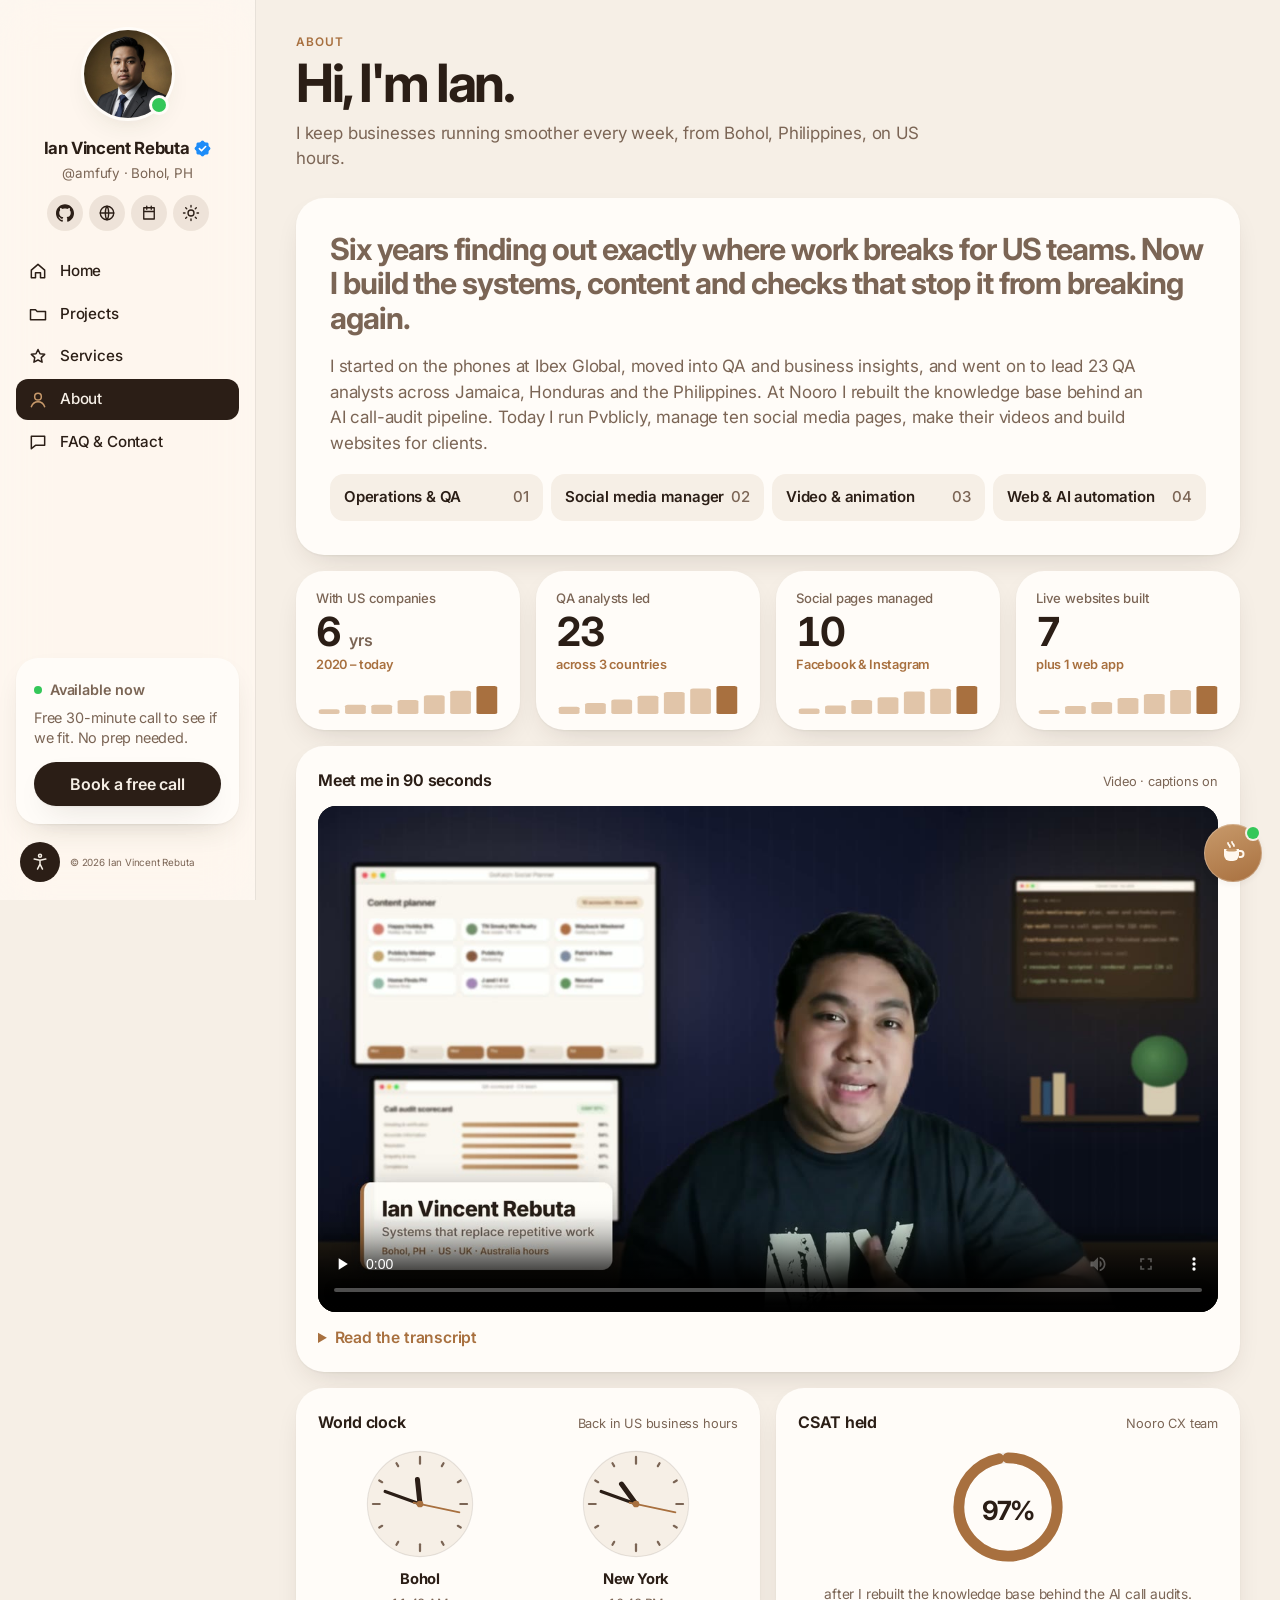
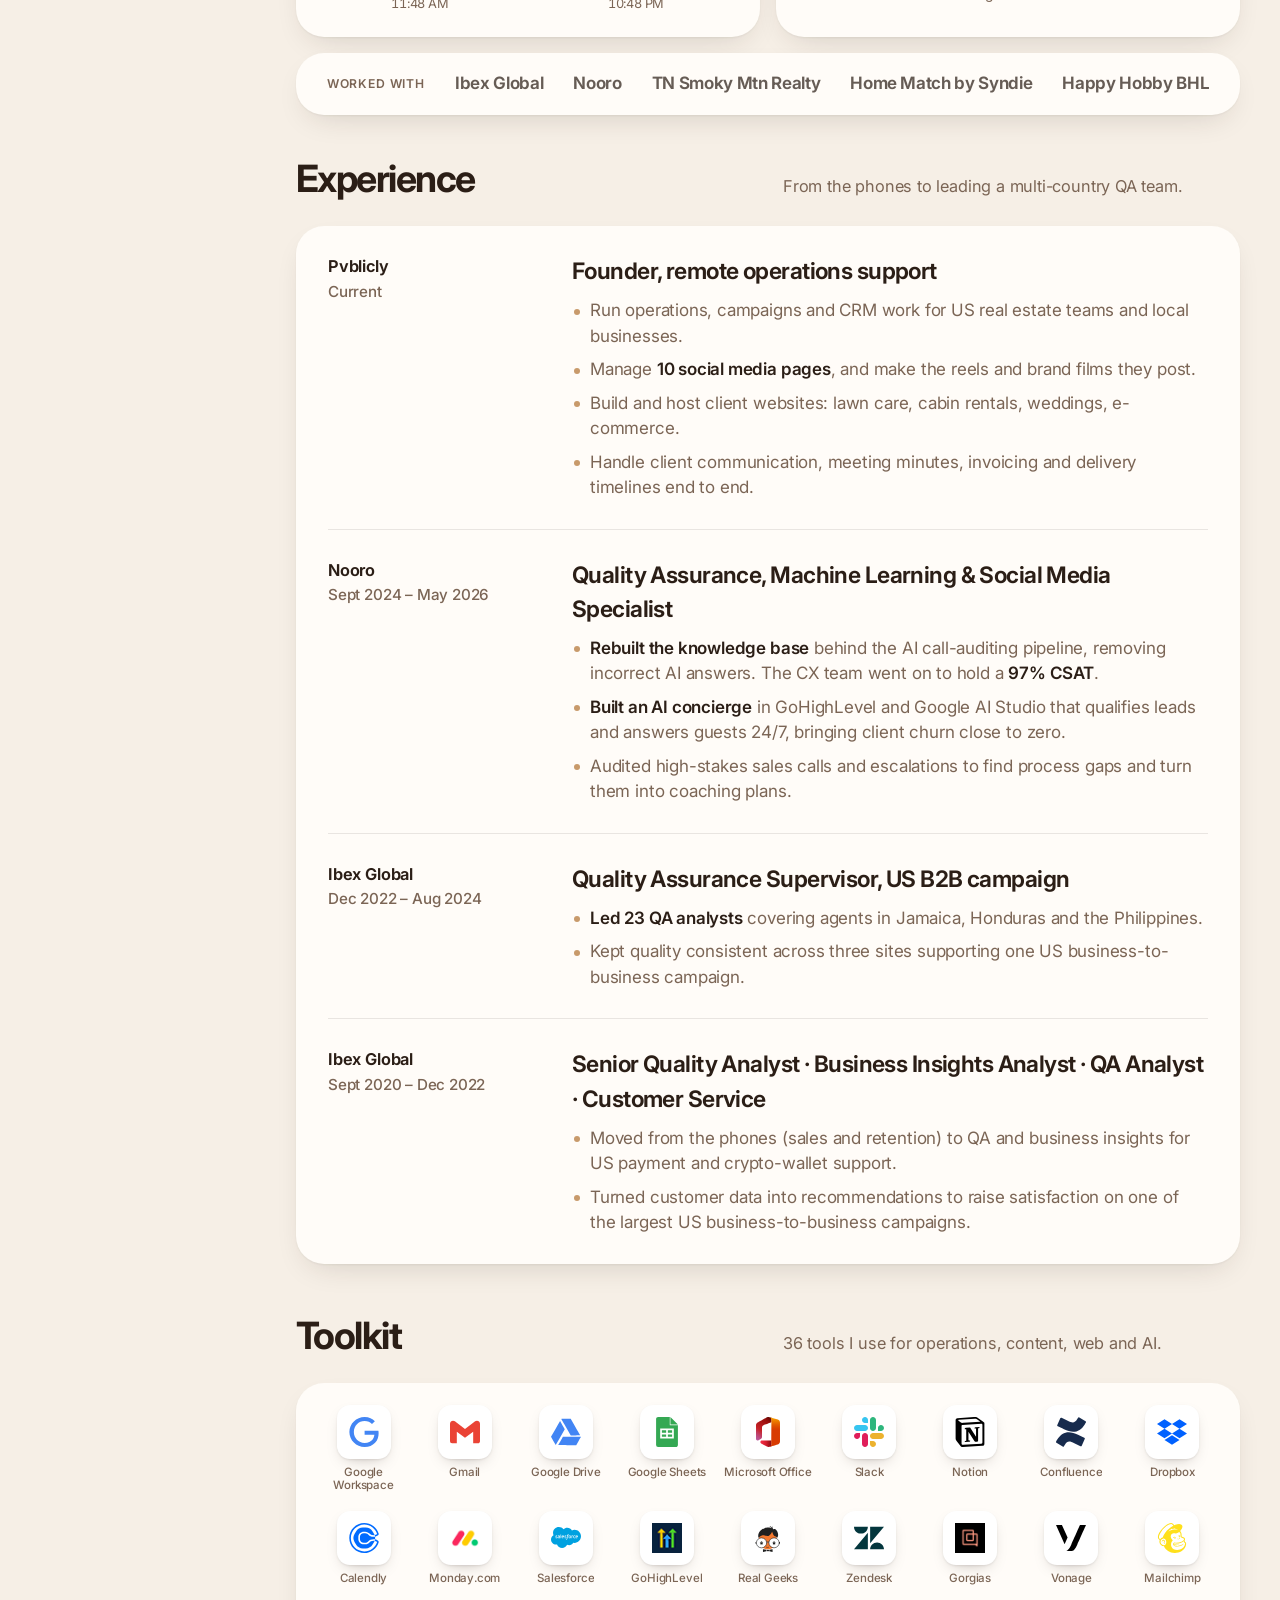
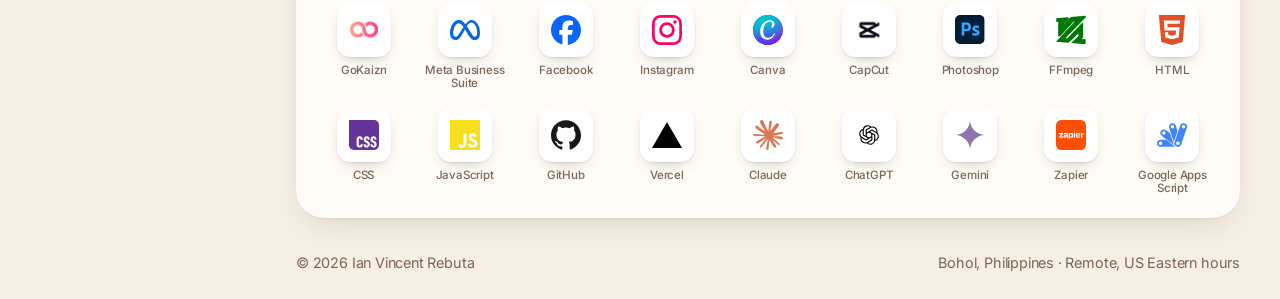
==== commit 1009d2be: "Intro video: cut the "I built an AI concierge" false start The concierge line now plays once. Video " ====
--- a/about/index.html
+++ b/about/index.html
@@ -187,12 +187,12 @@
    "@id": "https://ian-vincent-rebuta-portfolio.vercel.app/#intro-video",
    "name": "Meet Ian Vincent Rebuta in 90 seconds",
    "description": "Ian Vincent Rebuta explains how he builds systems that replace repetitive work: QA background, the AI call-audit fix at Nooro, a 24/7 AI concierge, and the automations he builds with Zapier, Apps Script and AI.",
-   "thumbnailUrl": "https://ian-vincent-rebuta-portfolio.vercel.app/media/intro-v3.jpg",
-   "contentUrl": "https://ian-vincent-rebuta-portfolio.vercel.app/media/intro-v3.mp4",
+   "thumbnailUrl": "https://ian-vincent-rebuta-portfolio.vercel.app/media/intro-v4.jpg",
+   "contentUrl": "https://ian-vincent-rebuta-portfolio.vercel.app/media/intro-v4.mp4",
    "uploadDate": "2026-11-23T16:00:00+08:00",
-   "duration": "PT1M33S",
+   "duration": "PT1M30S",
    "inLanguage": "en",
-   "transcript": "If your team does the same task every single day, I built the system that works for you. I'm Ian Vincent Rebuta from Bohol, Philippines, working on your hours, US, UK and Australia. I spent six years in quality assurance for US companies, including leading 23 QAs across three countries. And that is where I learned how to spot the work that repeats and where it breaks. At Nooro, I rebuilt the AI knowledge base behind our AI call audits. So the AI stopped giving wrong answers. And the customer experience team held 97% satisfaction score. I built an AI concierge in GoHighLevel, so it works even if you sleep, which makes the churn rate narrow down to nearly 0%. Follow-ups, reports, data entry and even social media postings. Those are the automated tasks that I can actually do for your business. I map how your team does it today and build it with Zapier, Google Apps Script and the AI tools that I currently use. So it runs without anyone babysitting on it. Tell me the task that you currently do every single day. And I'll make sure that that will be the last day that you'll be doing it by your hand.",
+   "transcript": "If your team does the same task every single day, I built the system that works for you. I'm Ian Vincent Rebuta from Bohol, Philippines, working on your hours, US, UK and Australia. I spent six years in quality assurance for US companies, including leading 23 QAs across three countries. And that is where I learned how to spot the work that repeats and where it breaks. At Nooro, I rebuilt the AI knowledge base behind our AI call audits. So the AI stopped giving wrong answers. And the customer experience team held 97% satisfaction score. I built an AI concierge from GoHighLevel so it works even if you sleep, which makes the churn rate narrow down to nearly 0%. Follow-ups, reports, data entry and even social media postings, those are the automated tasks that I can actually do for your business. I map how your team does it today and build it with Zapier, Google Apps Script and the AI tools that I currently use. So it runs without anyone babysitting on it. Tell me the task that you currently do every single day and I'll make sure that that will be the last day that you'll be doing it by your hand.",
    "creator": {
     "@id": "https://ian-vincent-rebuta-portfolio.vercel.app/#person"
    }
@@ -245,11 +245,11 @@
   <div class="w w-kpi rv"><span class="k-l">Live websites built</span><b class="k-v">7</b><span class="k-s">plus 1 web app</span><svg class="spark" viewBox="0 0 100 28" preserveAspectRatio="none" aria-hidden="true"><rect x="1.5" y="24.0" width="11.285714285714286" height="4.0" rx="1.5"/><rect x="15.785714285714286" y="20.0" width="11.285714285714286" height="8.0" rx="1.5"/><rect x="30.071428571428573" y="16.0" width="11.285714285714286" height="12.0" rx="1.5"/><rect x="44.357142857142854" y="12.0" width="11.285714285714286" height="16.0" rx="1.5"/><rect x="58.642857142857146" y="8.0" width="11.285714285714286" height="20.0" rx="1.5"/><rect x="72.92857142857143" y="4.0" width="11.285714285714286" height="24.0" rx="1.5"/><rect x="87.21428571428571" y="0.0" width="11.285714285714286" height="28.0" rx="1.5"/></svg></div>
   <div class="w w-video rv" id="intro">
           <div class="w-h"><b>Meet me in 90 seconds</b><span>Video · captions on</span></div>
-          <div class="frame"><video class="vid" controls playsinline preload="none" poster="/media/intro-v3.jpg" width="1280" height="720" aria-label="Video: Meet Ian Vincent Rebuta in 90 seconds"><source src="/media/intro-v3.mp4" type="video/mp4"><track kind="captions" src="/media/intro-v3.vtt" srclang="en" label="English" default></video></div>
+          <div class="frame"><video class="vid" controls playsinline preload="none" poster="/media/intro-v4.jpg" width="1280" height="720" aria-label="Video: Meet Ian Vincent Rebuta in 90 seconds"><source src="/media/intro-v4.mp4" type="video/mp4"><track kind="captions" src="/media/intro-v4.vtt" srclang="en" label="English" default></video></div>
           <details class="transcript"><summary>Read the transcript</summary>
           <p>If your team does the same task every single day, I built the system that works for you. I'm Ian Vincent Rebuta from Bohol, Philippines, working on your hours, US, UK and Australia. I spent six years in quality assurance for US companies, including leading 23 QAs across three countries. And that is where I learned how to spot the work that repeats and where it breaks.</p>
-          <p>At Nooro, I rebuilt the AI knowledge base behind our AI call audits. So the AI stopped giving wrong answers. And the customer experience team held 97% satisfaction score. I built an AI concierge in GoHighLevel, so it works even if you sleep, which makes the churn rate narrow down to nearly 0%.</p>
-          <p>Follow-ups, reports, data entry and even social media postings. Those are the automated tasks that I can actually do for your business. I map how your team does it today and build it with Zapier, Google Apps Script and the AI tools that I currently use. So it runs without anyone babysitting on it. Tell me the task that you currently do every single day. And I'll make sure that that will be the last day that you'll be doing it by your hand.</p>
+          <p>At Nooro, I rebuilt the AI knowledge base behind our AI call audits. So the AI stopped giving wrong answers. And the customer experience team held 97% satisfaction score. I built an AI concierge from GoHighLevel so it works even if you sleep, which makes the churn rate narrow down to nearly 0%.</p>
+          <p>Follow-ups, reports, data entry and even social media postings, those are the automated tasks that I can actually do for your business. I map how your team does it today and build it with Zapier, Google Apps Script and the AI tools that I currently use. So it runs without anyone babysitting on it. Tell me the task that you currently do every single day and I'll make sure that that will be the last day that you'll be doing it by your hand.</p>
         </details>
         </div>
   <div class="w w-clock rv">
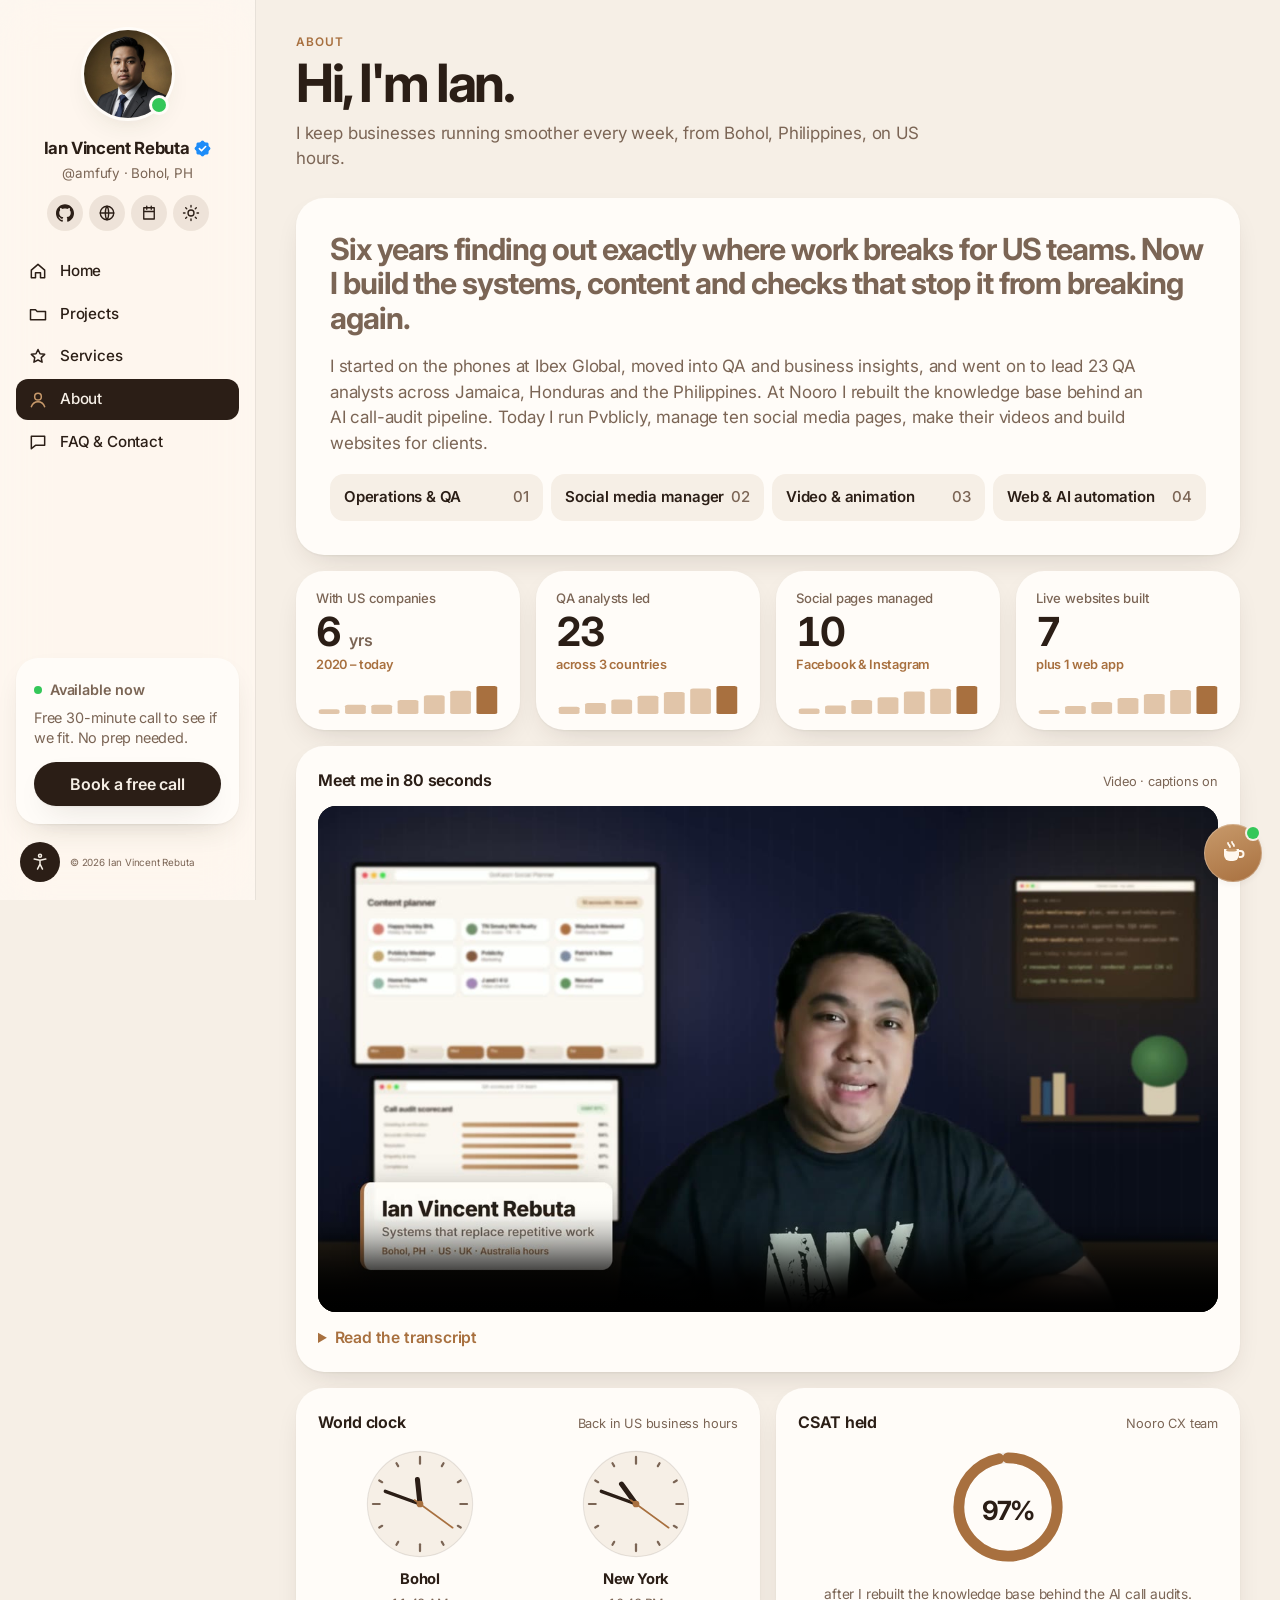
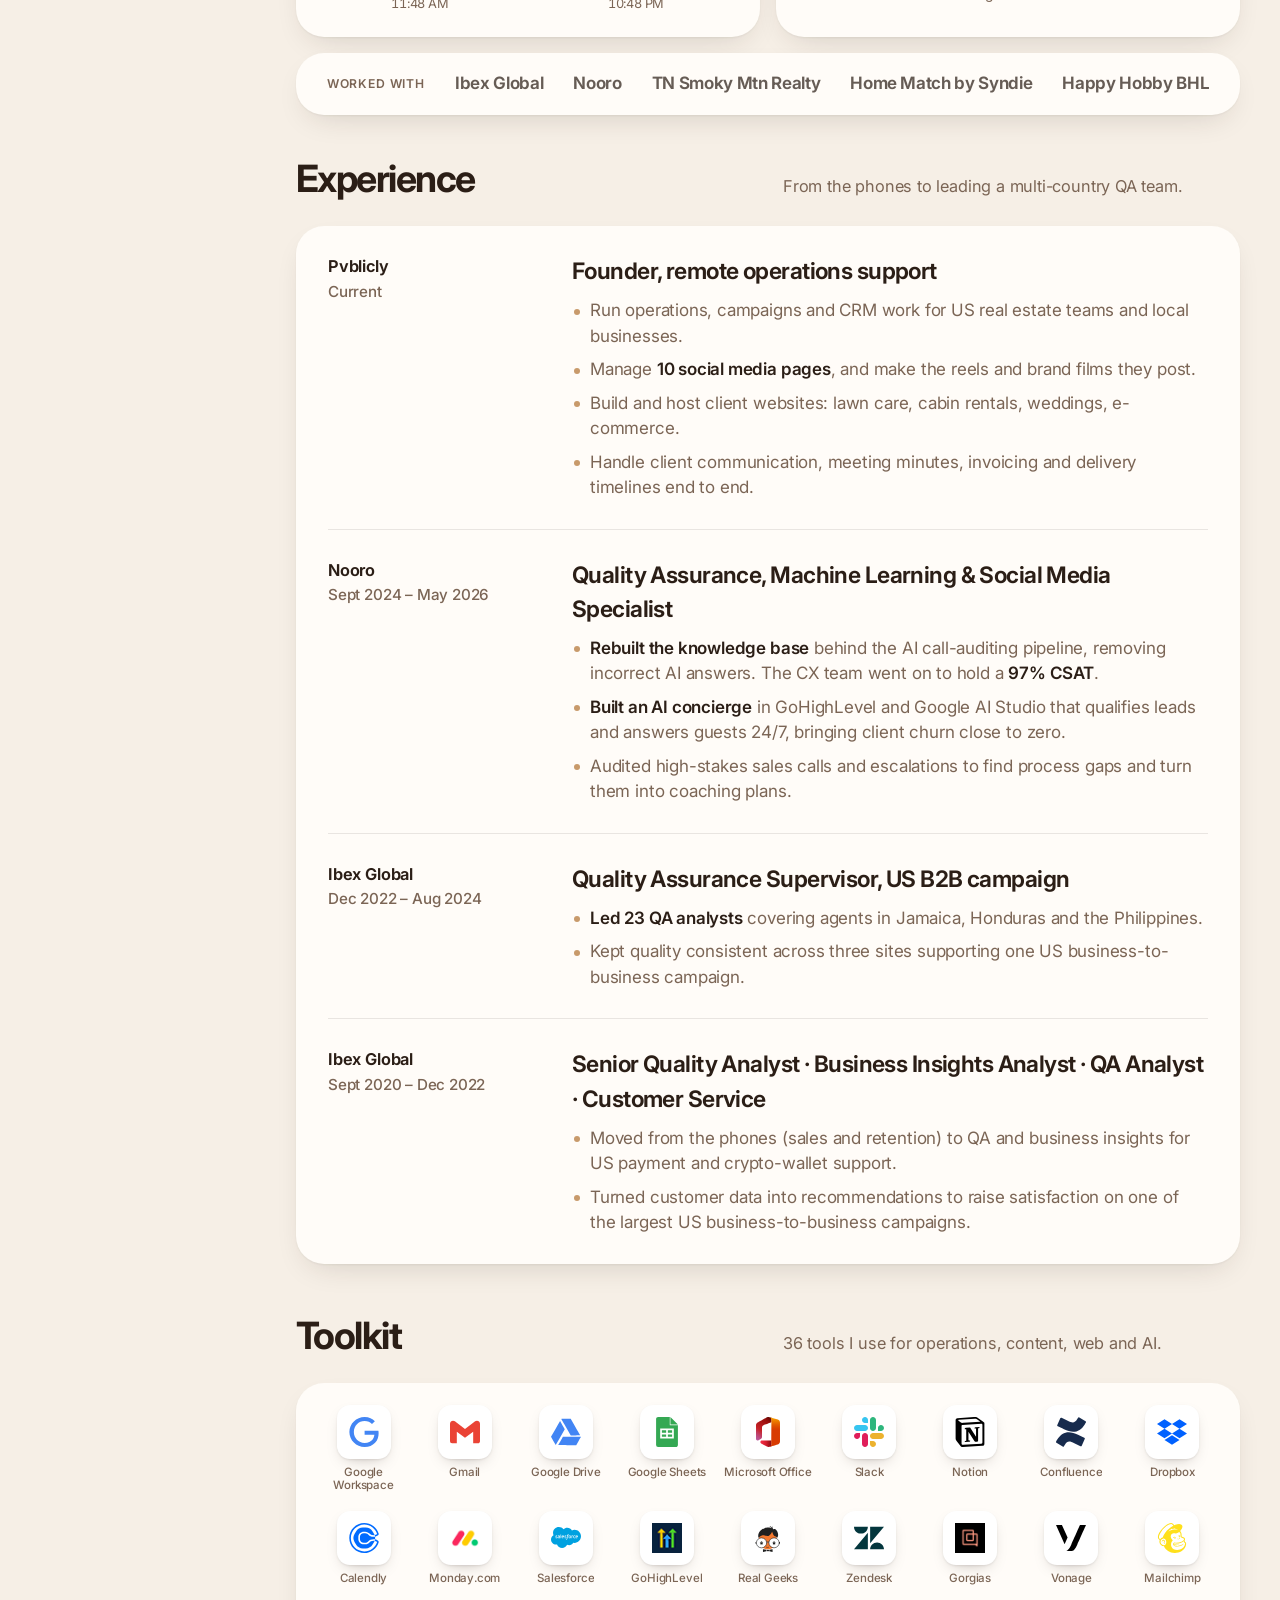
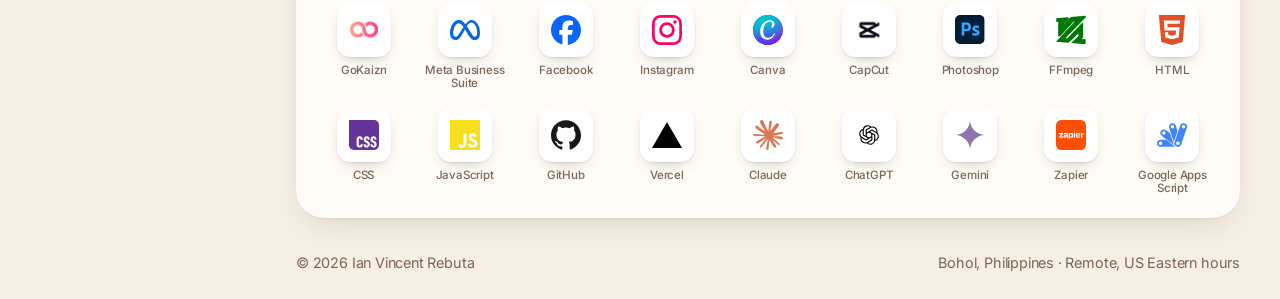
==== commit e5a3345f: "Intro video: 1.15x speech, sound effects Speed voice and picture to 1.15x (pitch kept), add synthesi" ====
--- a/about/index.html
+++ b/about/index.html
@@ -185,12 +185,12 @@
   {
    "@type": "VideoObject",
    "@id": "https://ian-vincent-rebuta-portfolio.vercel.app/#intro-video",
-   "name": "Meet Ian Vincent Rebuta in 90 seconds",
+   "name": "Meet Ian Vincent Rebuta in 80 seconds",
    "description": "Ian Vincent Rebuta explains how he builds systems that replace repetitive work: QA background, the AI call-audit fix at Nooro, a 24/7 AI concierge, and the automations he builds with Zapier, Apps Script and AI.",
-   "thumbnailUrl": "https://ian-vincent-rebuta-portfolio.vercel.app/media/intro-v4.jpg",
-   "contentUrl": "https://ian-vincent-rebuta-portfolio.vercel.app/media/intro-v4.mp4",
+   "thumbnailUrl": "https://ian-vincent-rebuta-portfolio.vercel.app/media/intro-v5.jpg",
+   "contentUrl": "https://ian-vincent-rebuta-portfolio.vercel.app/media/intro-v5.mp4",
    "uploadDate": "2026-11-23T16:00:00+08:00",
-   "duration": "PT1M30S",
+   "duration": "PT1M19S",
    "inLanguage": "en",
    "transcript": "If your team does the same task every single day, I built the system that works for you. I'm Ian Vincent Rebuta from Bohol, Philippines, working on your hours, US, UK and Australia. I spent six years in quality assurance for US companies, including leading 23 QAs across three countries. And that is where I learned how to spot the work that repeats and where it breaks. At Nooro, I rebuilt the AI knowledge base behind our AI call audits. So the AI stopped giving wrong answers. And the customer experience team held 97% satisfaction score. I built an AI concierge from GoHighLevel so it works even if you sleep, which makes the churn rate narrow down to nearly 0%. Follow-ups, reports, data entry and even social media postings, those are the automated tasks that I can actually do for your business. I map how your team does it today and build it with Zapier, Google Apps Script and the AI tools that I currently use. So it runs without anyone babysitting on it. Tell me the task that you currently do every single day and I'll make sure that that will be the last day that you'll be doing it by your hand.",
    "creator": {
@@ -244,8 +244,8 @@
   <div class="w w-kpi rv"><span class="k-l">Social pages managed</span><b class="k-v">10</b><span class="k-s">Facebook &amp; Instagram</span><svg class="spark" viewBox="0 0 100 28" preserveAspectRatio="none" aria-hidden="true"><rect x="1.5" y="22.4" width="11.285714285714286" height="5.6" rx="1.5"/><rect x="15.785714285714286" y="19.6" width="11.285714285714286" height="8.4" rx="1.5"/><rect x="30.071428571428573" y="14.0" width="11.285714285714286" height="14.0" rx="1.5"/><rect x="44.357142857142854" y="11.2" width="11.285714285714286" height="16.8" rx="1.5"/><rect x="58.642857142857146" y="5.600000000000001" width="11.285714285714286" height="22.4" rx="1.5"/><rect x="72.92857142857143" y="2.8000000000000007" width="11.285714285714286" height="25.2" rx="1.5"/><rect x="87.21428571428571" y="0.0" width="11.285714285714286" height="28.0" rx="1.5"/></svg></div>
   <div class="w w-kpi rv"><span class="k-l">Live websites built</span><b class="k-v">7</b><span class="k-s">plus 1 web app</span><svg class="spark" viewBox="0 0 100 28" preserveAspectRatio="none" aria-hidden="true"><rect x="1.5" y="24.0" width="11.285714285714286" height="4.0" rx="1.5"/><rect x="15.785714285714286" y="20.0" width="11.285714285714286" height="8.0" rx="1.5"/><rect x="30.071428571428573" y="16.0" width="11.285714285714286" height="12.0" rx="1.5"/><rect x="44.357142857142854" y="12.0" width="11.285714285714286" height="16.0" rx="1.5"/><rect x="58.642857142857146" y="8.0" width="11.285714285714286" height="20.0" rx="1.5"/><rect x="72.92857142857143" y="4.0" width="11.285714285714286" height="24.0" rx="1.5"/><rect x="87.21428571428571" y="0.0" width="11.285714285714286" height="28.0" rx="1.5"/></svg></div>
   <div class="w w-video rv" id="intro">
-          <div class="w-h"><b>Meet me in 90 seconds</b><span>Video · captions on</span></div>
-          <div class="frame"><video class="vid" controls playsinline preload="none" poster="/media/intro-v4.jpg" width="1280" height="720" aria-label="Video: Meet Ian Vincent Rebuta in 90 seconds"><source src="/media/intro-v4.mp4" type="video/mp4"><track kind="captions" src="/media/intro-v4.vtt" srclang="en" label="English" default></video></div>
+          <div class="w-h"><b>Meet me in 80 seconds</b><span>Video · captions on</span></div>
+          <div class="frame"><video class="vid" controls playsinline preload="none" poster="/media/intro-v5.jpg" width="1280" height="720" aria-label="Video: Meet Ian Vincent Rebuta in 80 seconds"><source src="/media/intro-v5.mp4" type="video/mp4"><track kind="captions" src="/media/intro-v5.vtt" srclang="en" label="English" default></video></div>
           <details class="transcript"><summary>Read the transcript</summary>
           <p>If your team does the same task every single day, I built the system that works for you. I'm Ian Vincent Rebuta from Bohol, Philippines, working on your hours, US, UK and Australia. I spent six years in quality assurance for US companies, including leading 23 QAs across three countries. And that is where I learned how to spot the work that repeats and where it breaks.</p>
           <p>At Nooro, I rebuilt the AI knowledge base behind our AI call audits. So the AI stopped giving wrong answers. And the customer experience team held 97% satisfaction score. I built an AI concierge from GoHighLevel so it works even if you sleep, which makes the churn rate narrow down to nearly 0%.</p>
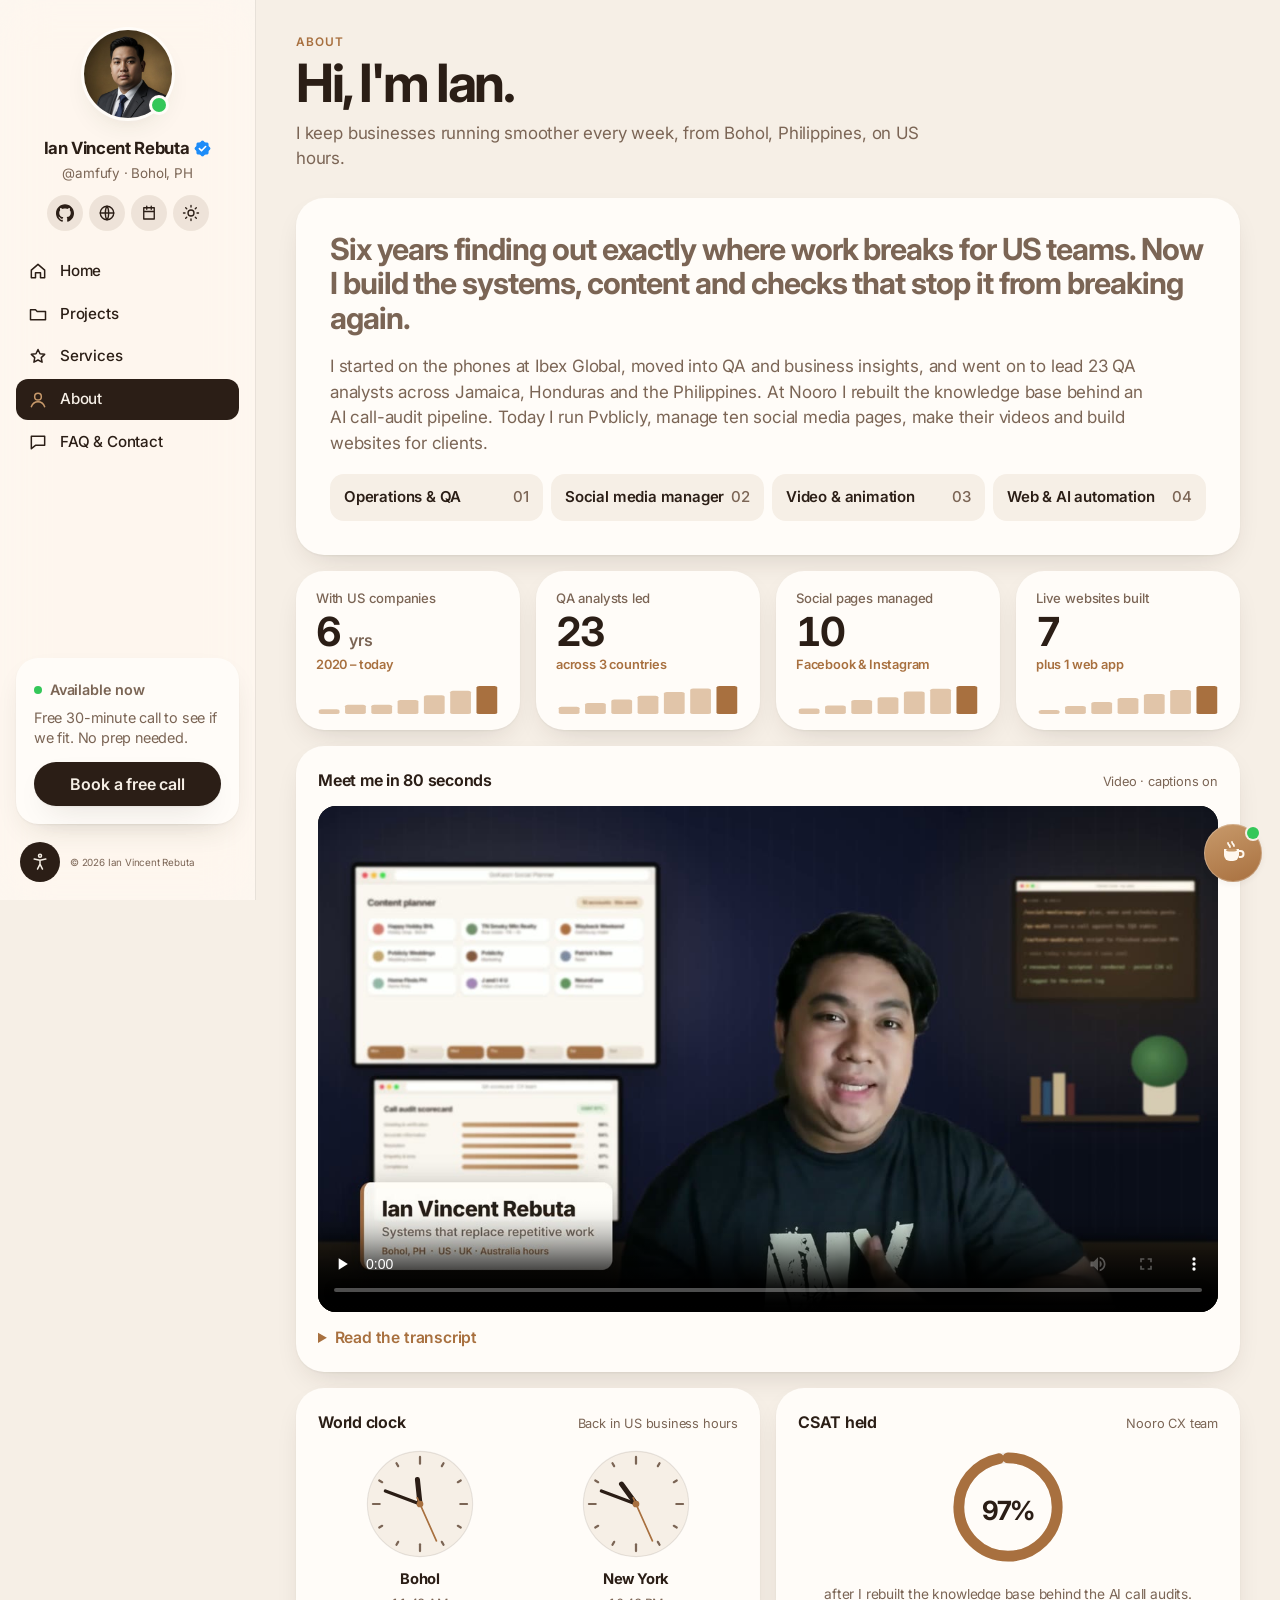
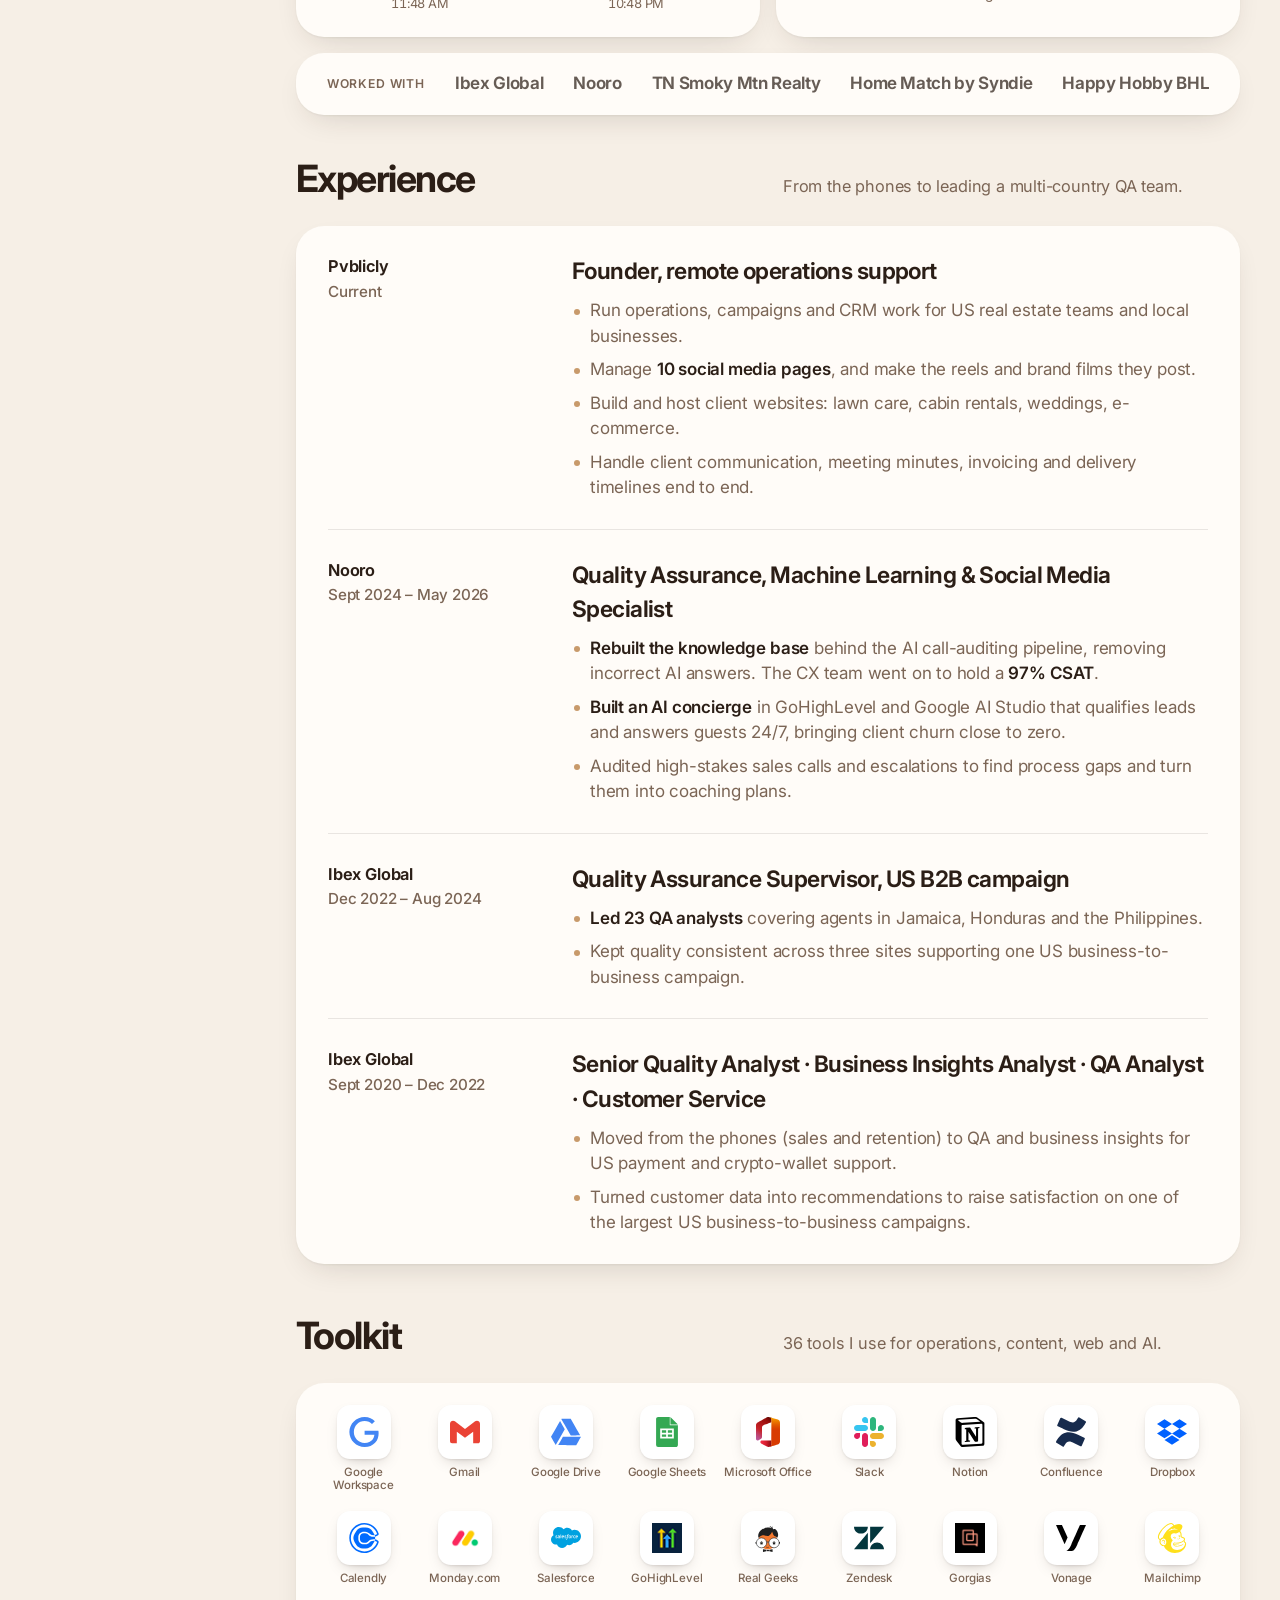
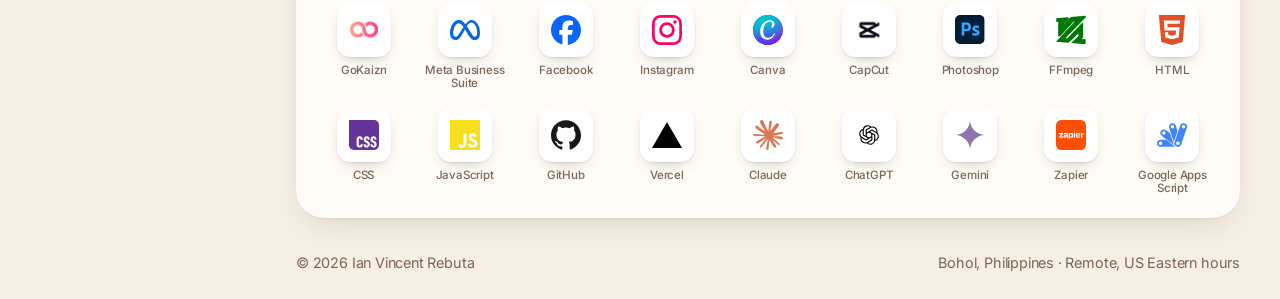
==== commit 544e0795: "Intro video: add a music bed Synthesized 104 BPM bed (electric piano, bass, light drums, pluck arp) " ====
--- a/about/index.html
+++ b/about/index.html
@@ -187,8 +187,8 @@
    "@id": "https://ian-vincent-rebuta-portfolio.vercel.app/#intro-video",
    "name": "Meet Ian Vincent Rebuta in 80 seconds",
    "description": "Ian Vincent Rebuta explains how he builds systems that replace repetitive work: QA background, the AI call-audit fix at Nooro, a 24/7 AI concierge, and the automations he builds with Zapier, Apps Script and AI.",
-   "thumbnailUrl": "https://ian-vincent-rebuta-portfolio.vercel.app/media/intro-v5.jpg",
-   "contentUrl": "https://ian-vincent-rebuta-portfolio.vercel.app/media/intro-v5.mp4",
+   "thumbnailUrl": "https://ian-vincent-rebuta-portfolio.vercel.app/media/intro-v6.jpg",
+   "contentUrl": "https://ian-vincent-rebuta-portfolio.vercel.app/media/intro-v6.mp4",
    "uploadDate": "2026-11-23T16:00:00+08:00",
    "duration": "PT1M19S",
    "inLanguage": "en",
@@ -245,7 +245,7 @@
   <div class="w w-kpi rv"><span class="k-l">Live websites built</span><b class="k-v">7</b><span class="k-s">plus 1 web app</span><svg class="spark" viewBox="0 0 100 28" preserveAspectRatio="none" aria-hidden="true"><rect x="1.5" y="24.0" width="11.285714285714286" height="4.0" rx="1.5"/><rect x="15.785714285714286" y="20.0" width="11.285714285714286" height="8.0" rx="1.5"/><rect x="30.071428571428573" y="16.0" width="11.285714285714286" height="12.0" rx="1.5"/><rect x="44.357142857142854" y="12.0" width="11.285714285714286" height="16.0" rx="1.5"/><rect x="58.642857142857146" y="8.0" width="11.285714285714286" height="20.0" rx="1.5"/><rect x="72.92857142857143" y="4.0" width="11.285714285714286" height="24.0" rx="1.5"/><rect x="87.21428571428571" y="0.0" width="11.285714285714286" height="28.0" rx="1.5"/></svg></div>
   <div class="w w-video rv" id="intro">
           <div class="w-h"><b>Meet me in 80 seconds</b><span>Video · captions on</span></div>
-          <div class="frame"><video class="vid" controls playsinline preload="none" poster="/media/intro-v5.jpg" width="1280" height="720" aria-label="Video: Meet Ian Vincent Rebuta in 80 seconds"><source src="/media/intro-v5.mp4" type="video/mp4"><track kind="captions" src="/media/intro-v5.vtt" srclang="en" label="English" default></video></div>
+          <div class="frame"><video class="vid" controls playsinline preload="none" poster="/media/intro-v6.jpg" width="1280" height="720" aria-label="Video: Meet Ian Vincent Rebuta in 80 seconds"><source src="/media/intro-v6.mp4" type="video/mp4"><track kind="captions" src="/media/intro-v6.vtt" srclang="en" label="English" default></video></div>
           <details class="transcript"><summary>Read the transcript</summary>
           <p>If your team does the same task every single day, I built the system that works for you. I'm Ian Vincent Rebuta from Bohol, Philippines, working on your hours, US, UK and Australia. I spent six years in quality assurance for US companies, including leading 23 QAs across three countries. And that is where I learned how to spot the work that repeats and where it breaks.</p>
           <p>At Nooro, I rebuilt the AI knowledge base behind our AI call audits. So the AI stopped giving wrong answers. And the customer experience team held 97% satisfaction score. I built an AI concierge from GoHighLevel so it works even if you sleep, which makes the churn rate narrow down to nearly 0%.</p>
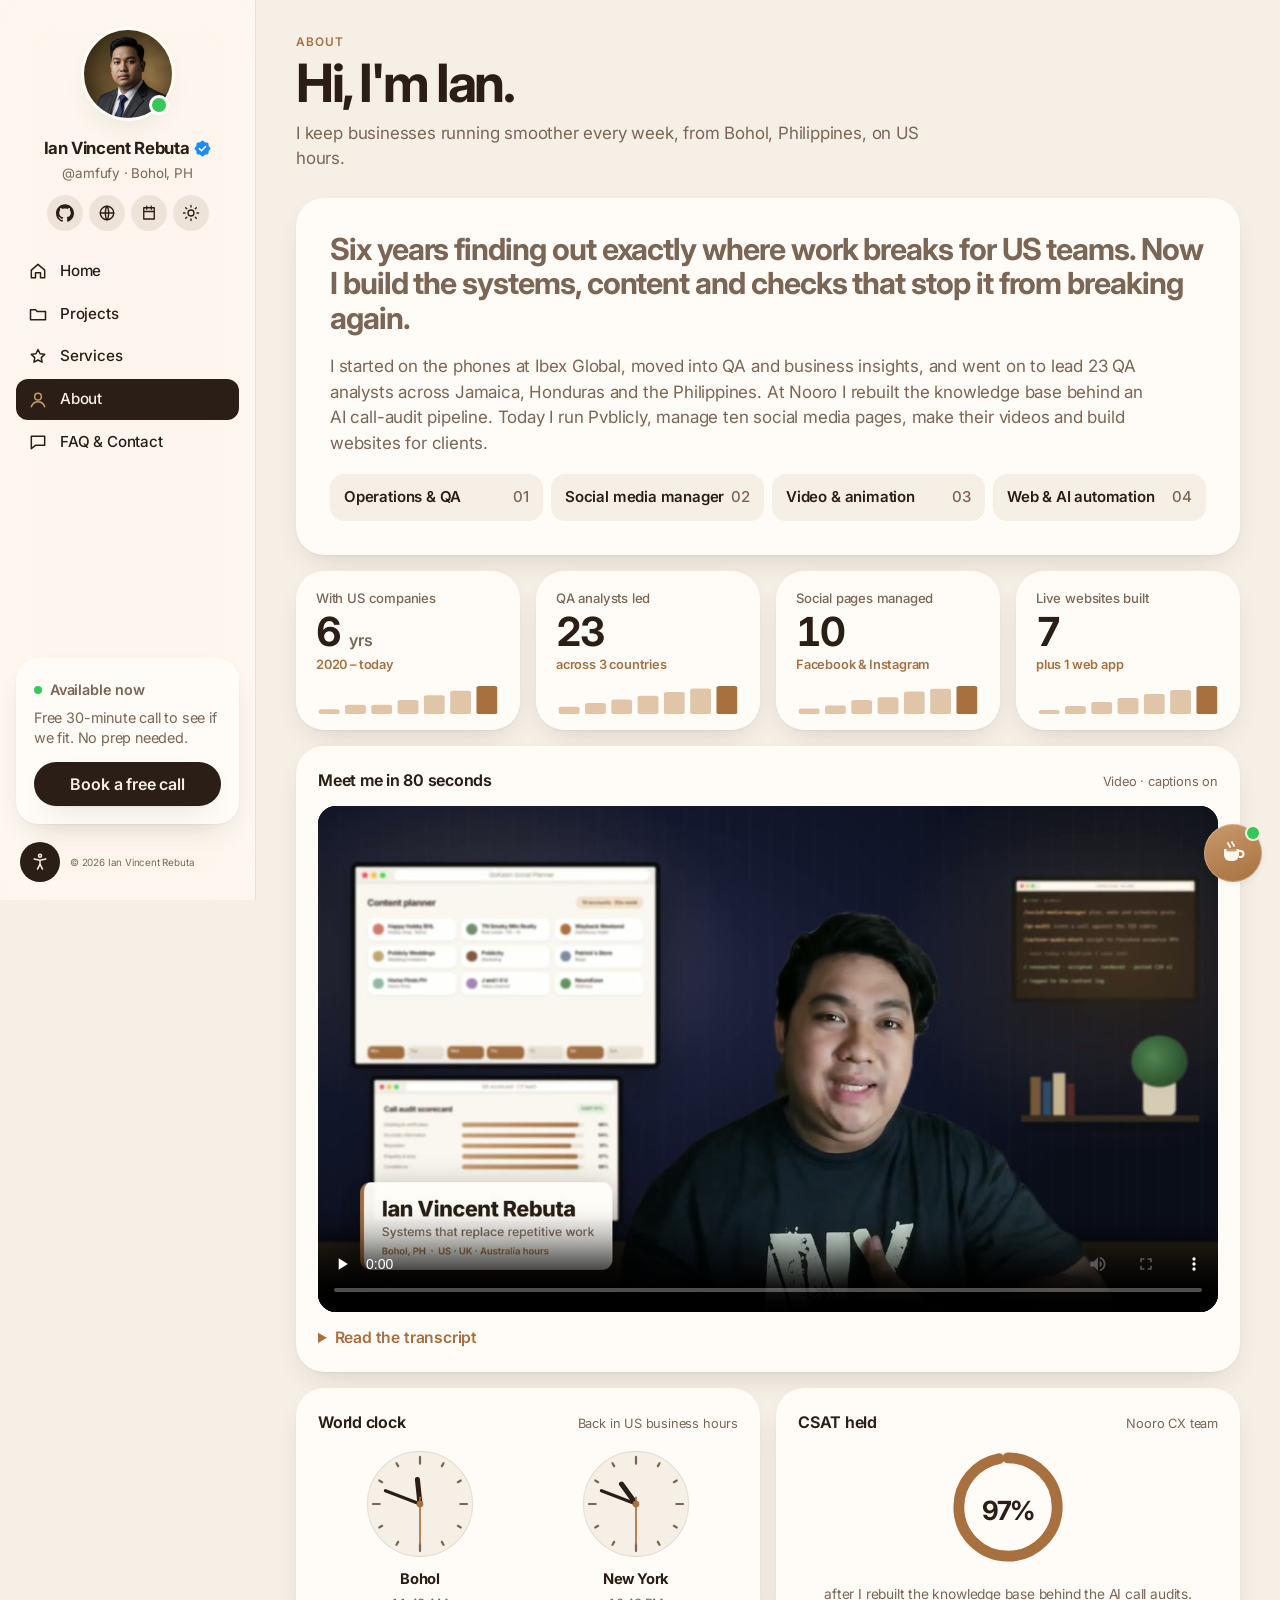
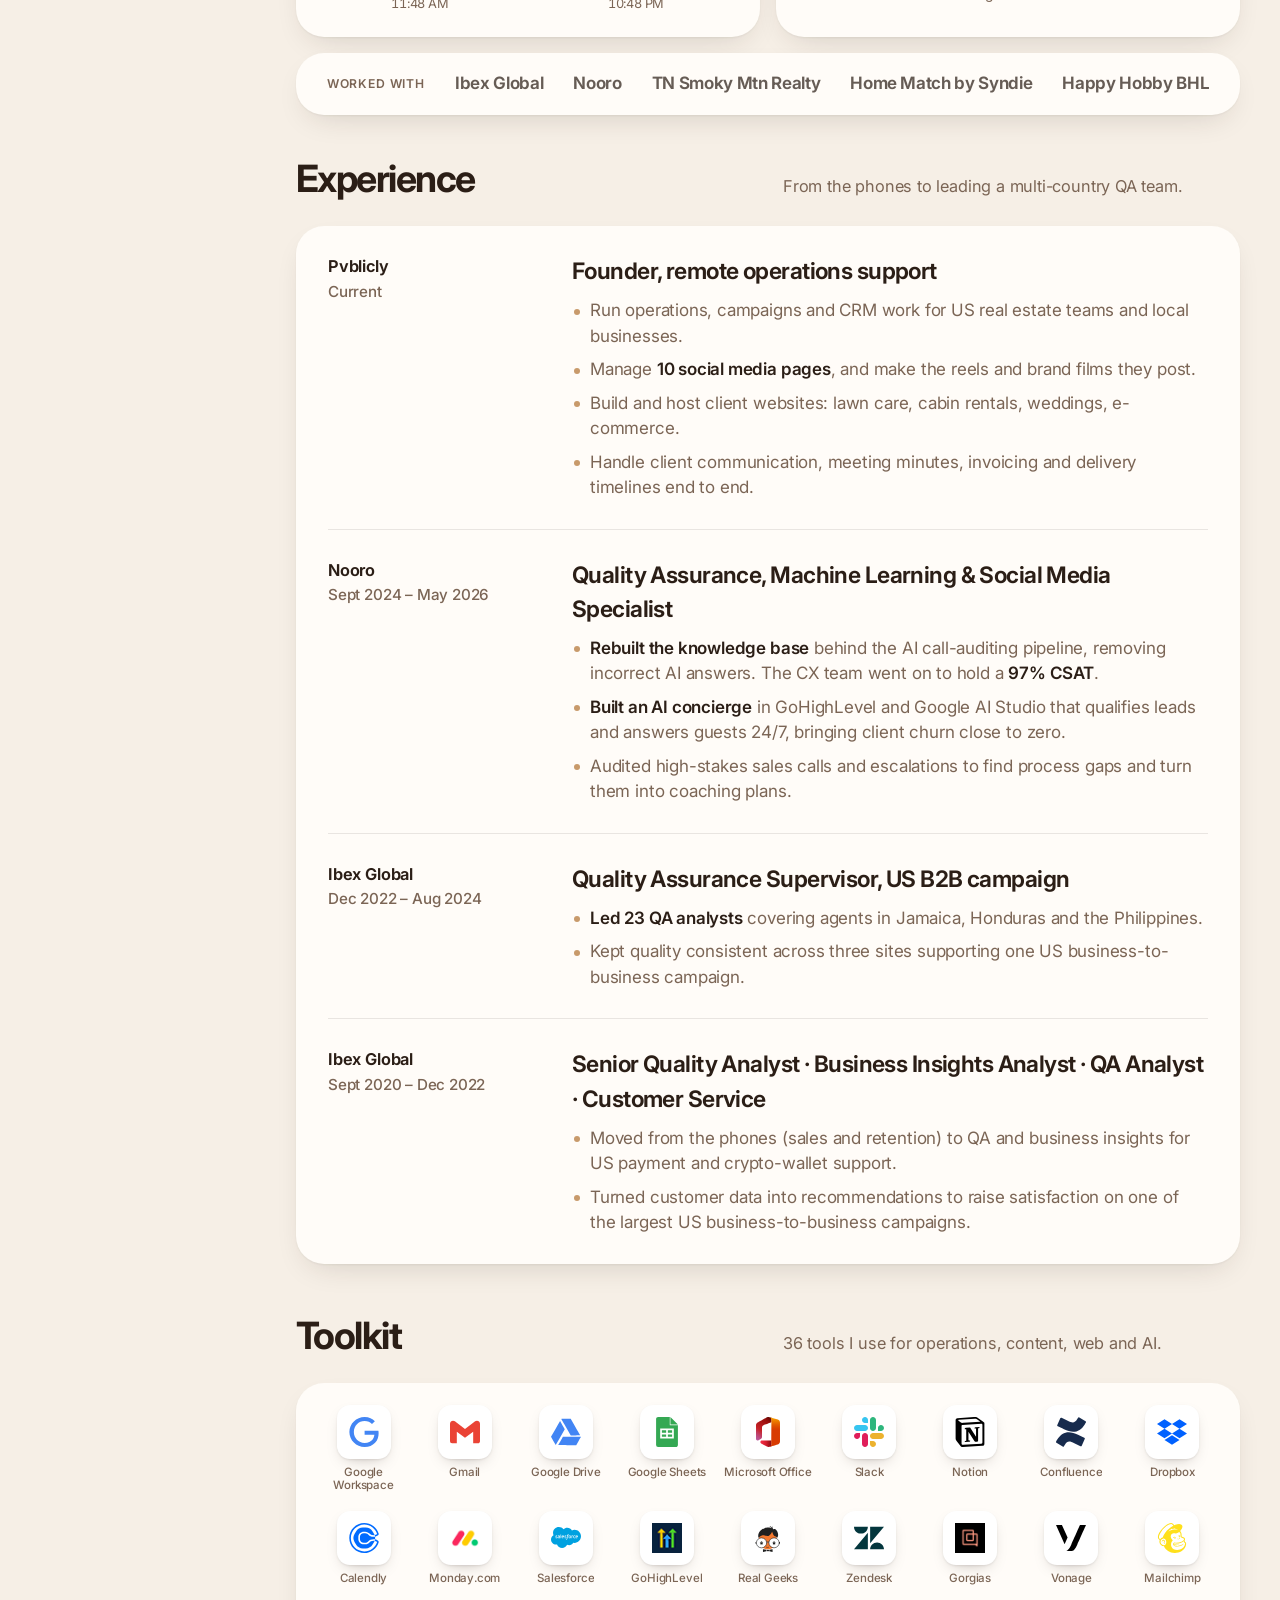
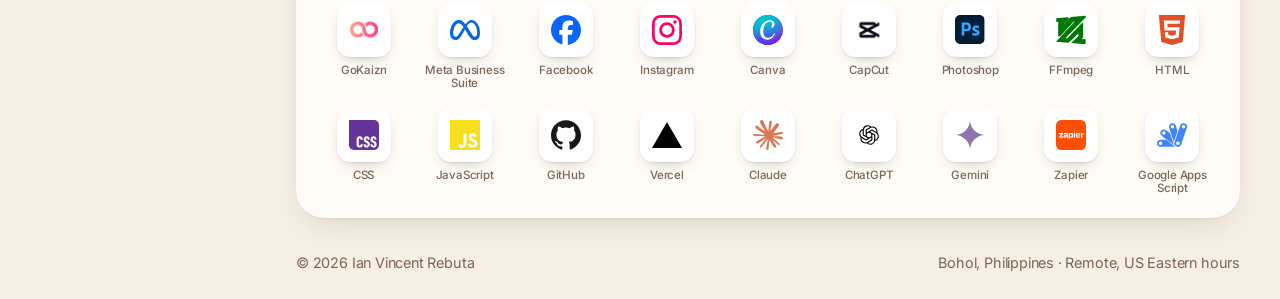
==== commit aa395621: "Intro video: keep the full last word "hand" Remove the end fade that swallowed "hand", lift that phr" ====
--- a/about/index.html
+++ b/about/index.html
@@ -187,8 +187,8 @@
    "@id": "https://ian-vincent-rebuta-portfolio.vercel.app/#intro-video",
    "name": "Meet Ian Vincent Rebuta in 80 seconds",
    "description": "Ian Vincent Rebuta explains how he builds systems that replace repetitive work: QA background, the AI call-audit fix at Nooro, a 24/7 AI concierge, and the automations he builds with Zapier, Apps Script and AI.",
-   "thumbnailUrl": "https://ian-vincent-rebuta-portfolio.vercel.app/media/intro-v6.jpg",
-   "contentUrl": "https://ian-vincent-rebuta-portfolio.vercel.app/media/intro-v6.mp4",
+   "thumbnailUrl": "https://ian-vincent-rebuta-portfolio.vercel.app/media/intro-v7.jpg",
+   "contentUrl": "https://ian-vincent-rebuta-portfolio.vercel.app/media/intro-v7.mp4",
    "uploadDate": "2026-11-23T16:00:00+08:00",
    "duration": "PT1M19S",
    "inLanguage": "en",
@@ -245,7 +245,7 @@
   <div class="w w-kpi rv"><span class="k-l">Live websites built</span><b class="k-v">7</b><span class="k-s">plus 1 web app</span><svg class="spark" viewBox="0 0 100 28" preserveAspectRatio="none" aria-hidden="true"><rect x="1.5" y="24.0" width="11.285714285714286" height="4.0" rx="1.5"/><rect x="15.785714285714286" y="20.0" width="11.285714285714286" height="8.0" rx="1.5"/><rect x="30.071428571428573" y="16.0" width="11.285714285714286" height="12.0" rx="1.5"/><rect x="44.357142857142854" y="12.0" width="11.285714285714286" height="16.0" rx="1.5"/><rect x="58.642857142857146" y="8.0" width="11.285714285714286" height="20.0" rx="1.5"/><rect x="72.92857142857143" y="4.0" width="11.285714285714286" height="24.0" rx="1.5"/><rect x="87.21428571428571" y="0.0" width="11.285714285714286" height="28.0" rx="1.5"/></svg></div>
   <div class="w w-video rv" id="intro">
           <div class="w-h"><b>Meet me in 80 seconds</b><span>Video · captions on</span></div>
-          <div class="frame"><video class="vid" controls playsinline preload="none" poster="/media/intro-v6.jpg" width="1280" height="720" aria-label="Video: Meet Ian Vincent Rebuta in 80 seconds"><source src="/media/intro-v6.mp4" type="video/mp4"><track kind="captions" src="/media/intro-v6.vtt" srclang="en" label="English" default></video></div>
+          <div class="frame"><video class="vid" controls playsinline preload="none" poster="/media/intro-v7.jpg" width="1280" height="720" aria-label="Video: Meet Ian Vincent Rebuta in 80 seconds"><source src="/media/intro-v7.mp4" type="video/mp4"><track kind="captions" src="/media/intro-v7.vtt" srclang="en" label="English" default></video></div>
           <details class="transcript"><summary>Read the transcript</summary>
           <p>If your team does the same task every single day, I built the system that works for you. I'm Ian Vincent Rebuta from Bohol, Philippines, working on your hours, US, UK and Australia. I spent six years in quality assurance for US companies, including leading 23 QAs across three countries. And that is where I learned how to spot the work that repeats and where it breaks.</p>
           <p>At Nooro, I rebuilt the AI knowledge base behind our AI call audits. So the AI stopped giving wrong answers. And the customer experience team held 97% satisfaction score. I built an AI concierge from GoHighLevel so it works even if you sleep, which makes the churn rate narrow down to nearly 0%.</p>
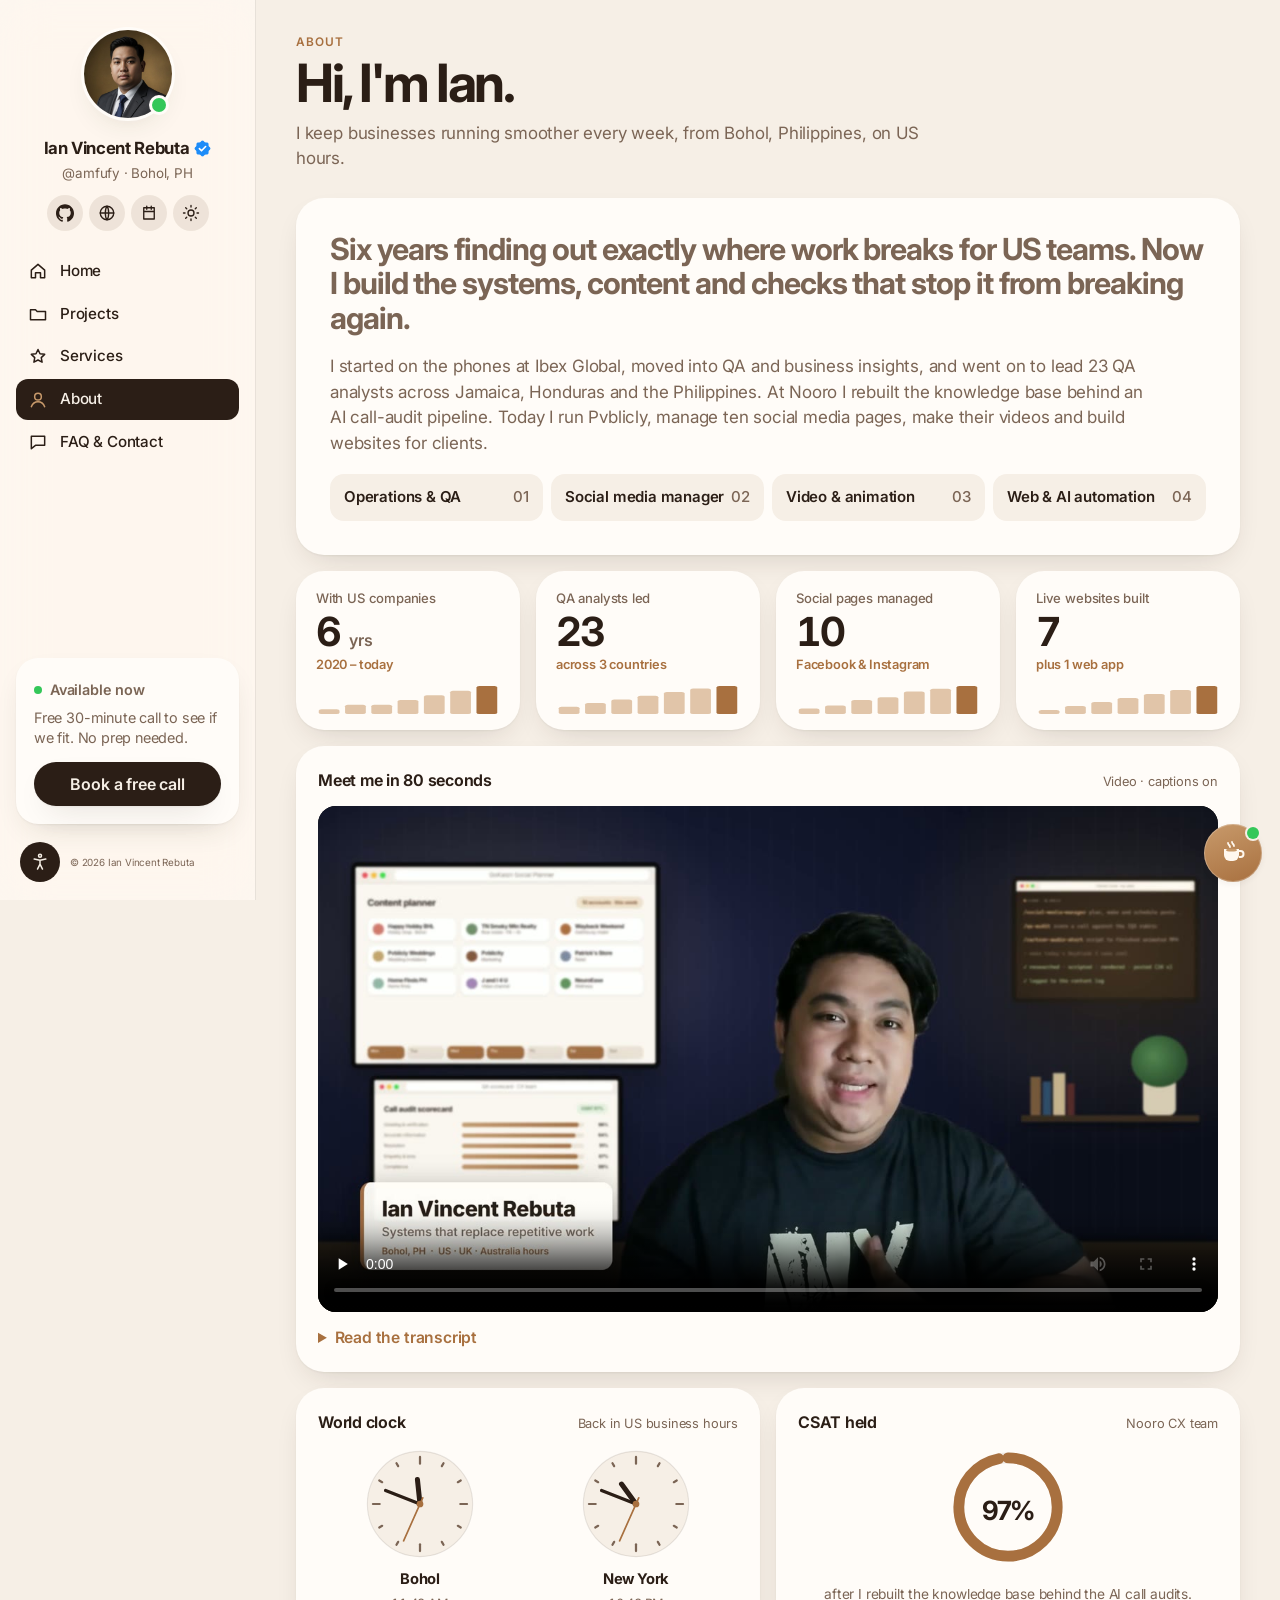
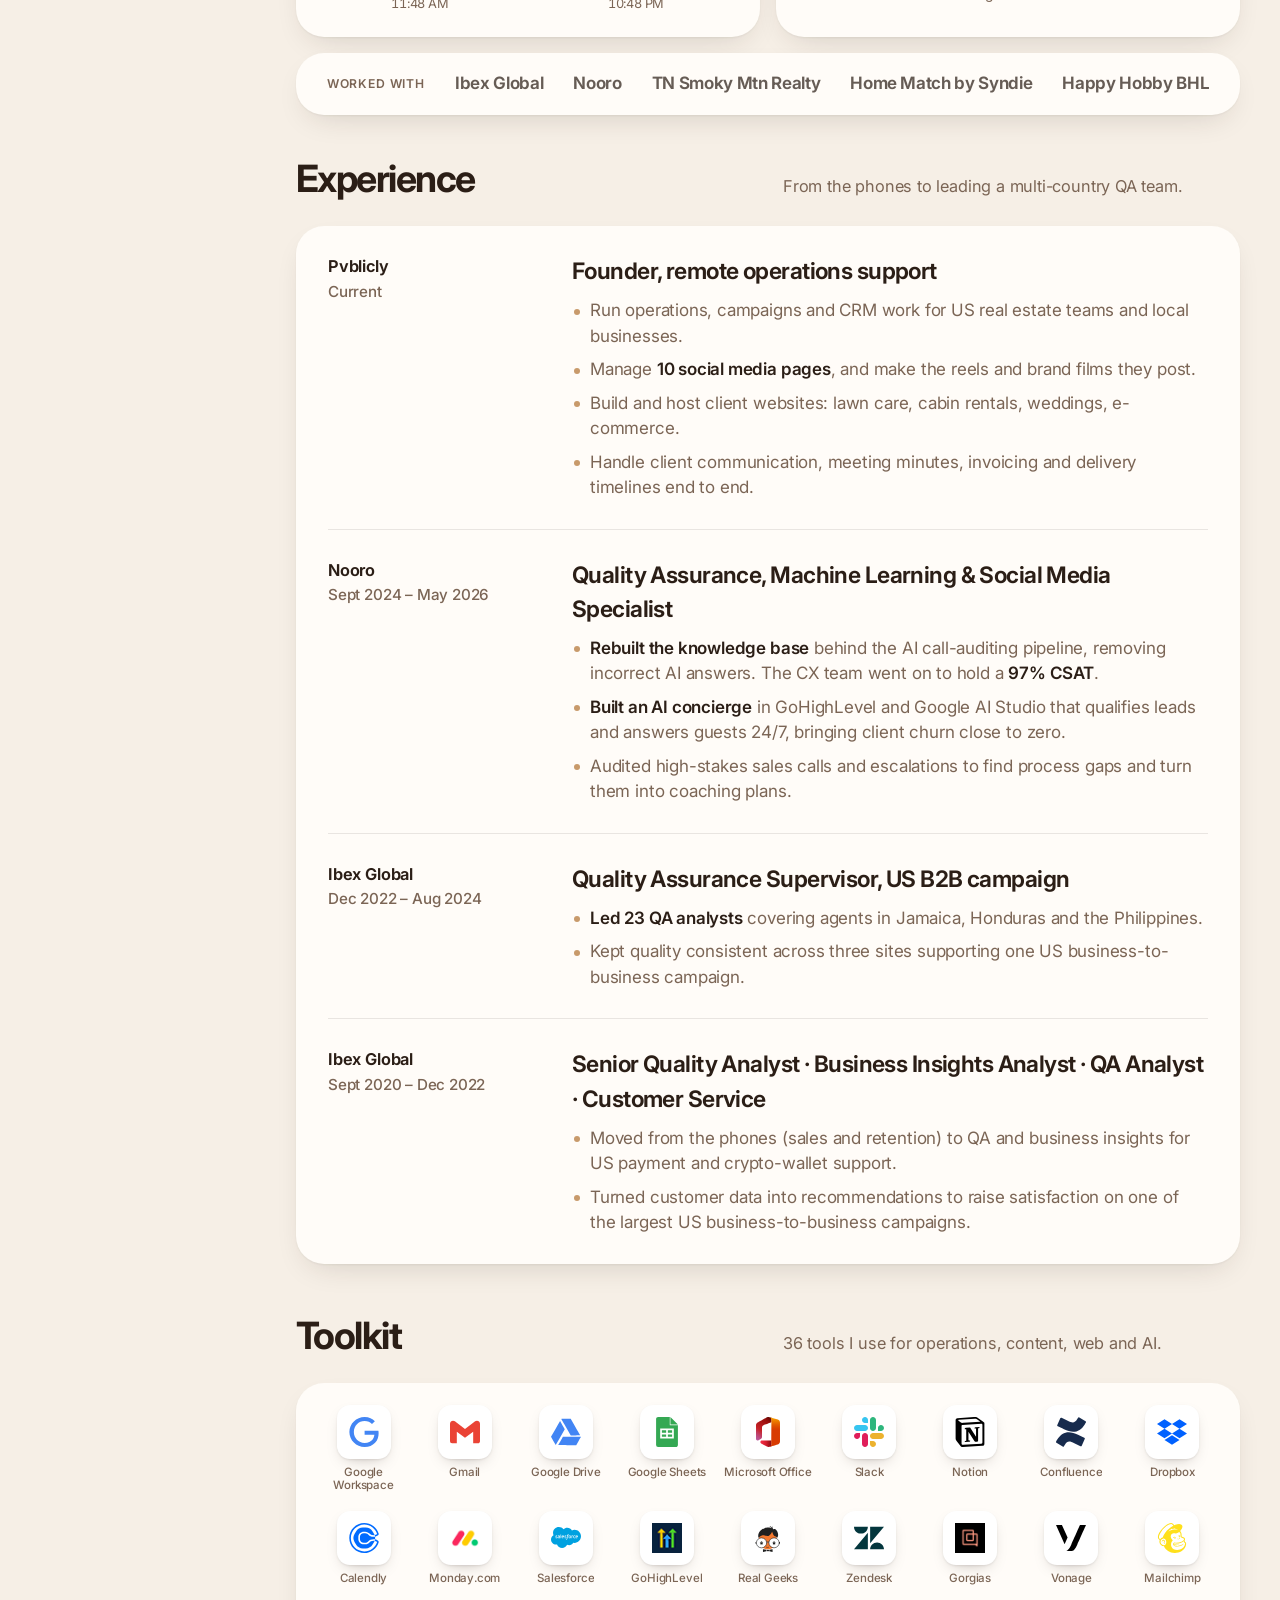
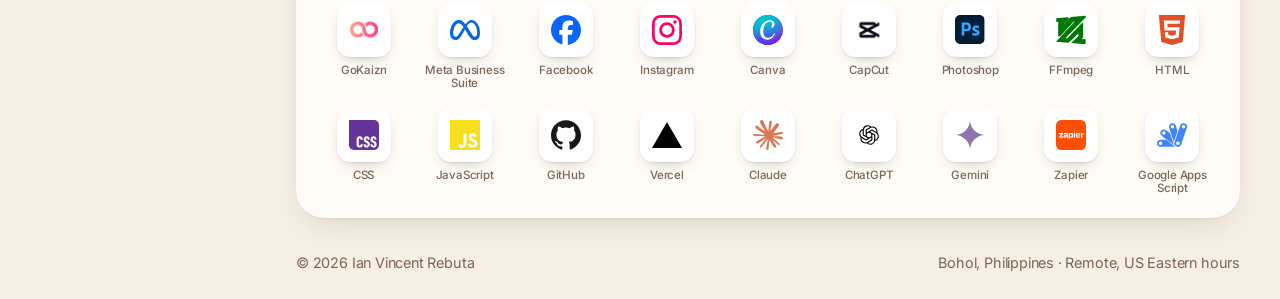
==== commit 61b17806: "Point Pvblicly links to pvblicly.vercel.app Pvblicly moved from GitHub Pages to Vercel.  Co-Authored" ====
--- a/about/index.html
+++ b/about/index.html
@@ -136,7 +136,7 @@
    ],
    "sameAs": [
     "https://github.com/amfufy",
-    "https://amfufy.github.io/pvblicly/",
+    "https://pvblicly.vercel.app/",
     "https://calendly.com/ianrebuta/30min"
    ],
    "makesOffer": {
@@ -210,7 +210,7 @@
     <p class="prof-handle">@amfufy · Bohol, PH</p>
     <div class="prof-links">
       <a href="https://github.com/amfufy" target="_blank" rel="noopener me" aria-label="GitHub"><svg class="i fill" viewBox="0 0 24 24" aria-hidden="true"><path d="M12 .297c-6.63 0-12 5.373-12 12 0 5.303 3.438 9.8 8.205 11.385.6.113.82-.258.82-.577 0-.285-.01-1.04-.015-2.04-3.338.724-4.042-1.61-4.042-1.61C4.422 18.07 3.633 17.7 3.633 17.7c-1.087-.744.084-.729.084-.729 1.205.084 1.838 1.236 1.838 1.236 1.07 1.835 2.809 1.305 3.495.998.108-.776.417-1.305.76-1.605-2.665-.3-5.466-1.332-5.466-5.93 0-1.31.465-2.38 1.235-3.22-.135-.303-.54-1.523.105-3.176 0 0 1.005-.322 3.3 1.23.96-.267 1.98-.399 3-.405 1.02.006 2.04.138 3 .405 2.28-1.552 3.285-1.23 3.285-1.23.645 1.653.24 2.873.12 3.176.765.84 1.23 1.91 1.23 3.22 0 4.61-2.805 5.625-5.475 5.92.42.36.81 1.096.81 2.22 0 1.606-.015 2.896-.015 3.286 0 .315.21.69.825.57C20.565 22.092 24 17.592 24 12.297c0-6.627-5.373-12-12-12"/></svg></a>
-      <a href="https://amfufy.github.io/pvblicly/" target="_blank" rel="noopener" aria-label="Pvblicly, my remote operations practice"><svg class="i " viewBox="0 0 24 24" aria-hidden="true"><circle cx="12" cy="12" r="9"/><path d="M3 12h18M12 3c3 3.5 3 14.5 0 18M12 3c-3 3.5-3 14.5 0 18"/></svg></a>
+      <a href="https://pvblicly.vercel.app/" target="_blank" rel="noopener" aria-label="Pvblicly, my remote operations practice"><svg class="i " viewBox="0 0 24 24" aria-hidden="true"><circle cx="12" cy="12" r="9"/><path d="M3 12h18M12 3c3 3.5 3 14.5 0 18M12 3c-3 3.5-3 14.5 0 18"/></svg></a>
       <a href="https://calendly.com/ianrebuta/30min" target="_blank" rel="noopener" aria-label="Book a call on Calendly"><svg class="i " viewBox="0 0 24 24" aria-hidden="true"><path d="M5 5h14v15H5zM5 10h14M9 3v4M15 3v4"/></svg></a>
       <button type="button" class="theme-btn" aria-label="Switch light or dark mode"><svg class="i sun" viewBox="0 0 24 24" aria-hidden="true"><circle cx="12" cy="12" r="4"/><path d="M12 2v2M12 20v2M4.9 4.9l1.4 1.4M17.7 17.7l1.4 1.4M2 12h2M20 12h2M4.9 19.1l1.4-1.4M17.7 6.3l1.4-1.4"/></svg><svg class="i moon" viewBox="0 0 24 24" aria-hidden="true"><path d="M20 14.5A8 8 0 019.5 4 8 8 0 1020 14.5z"/></svg></button>
     </div>
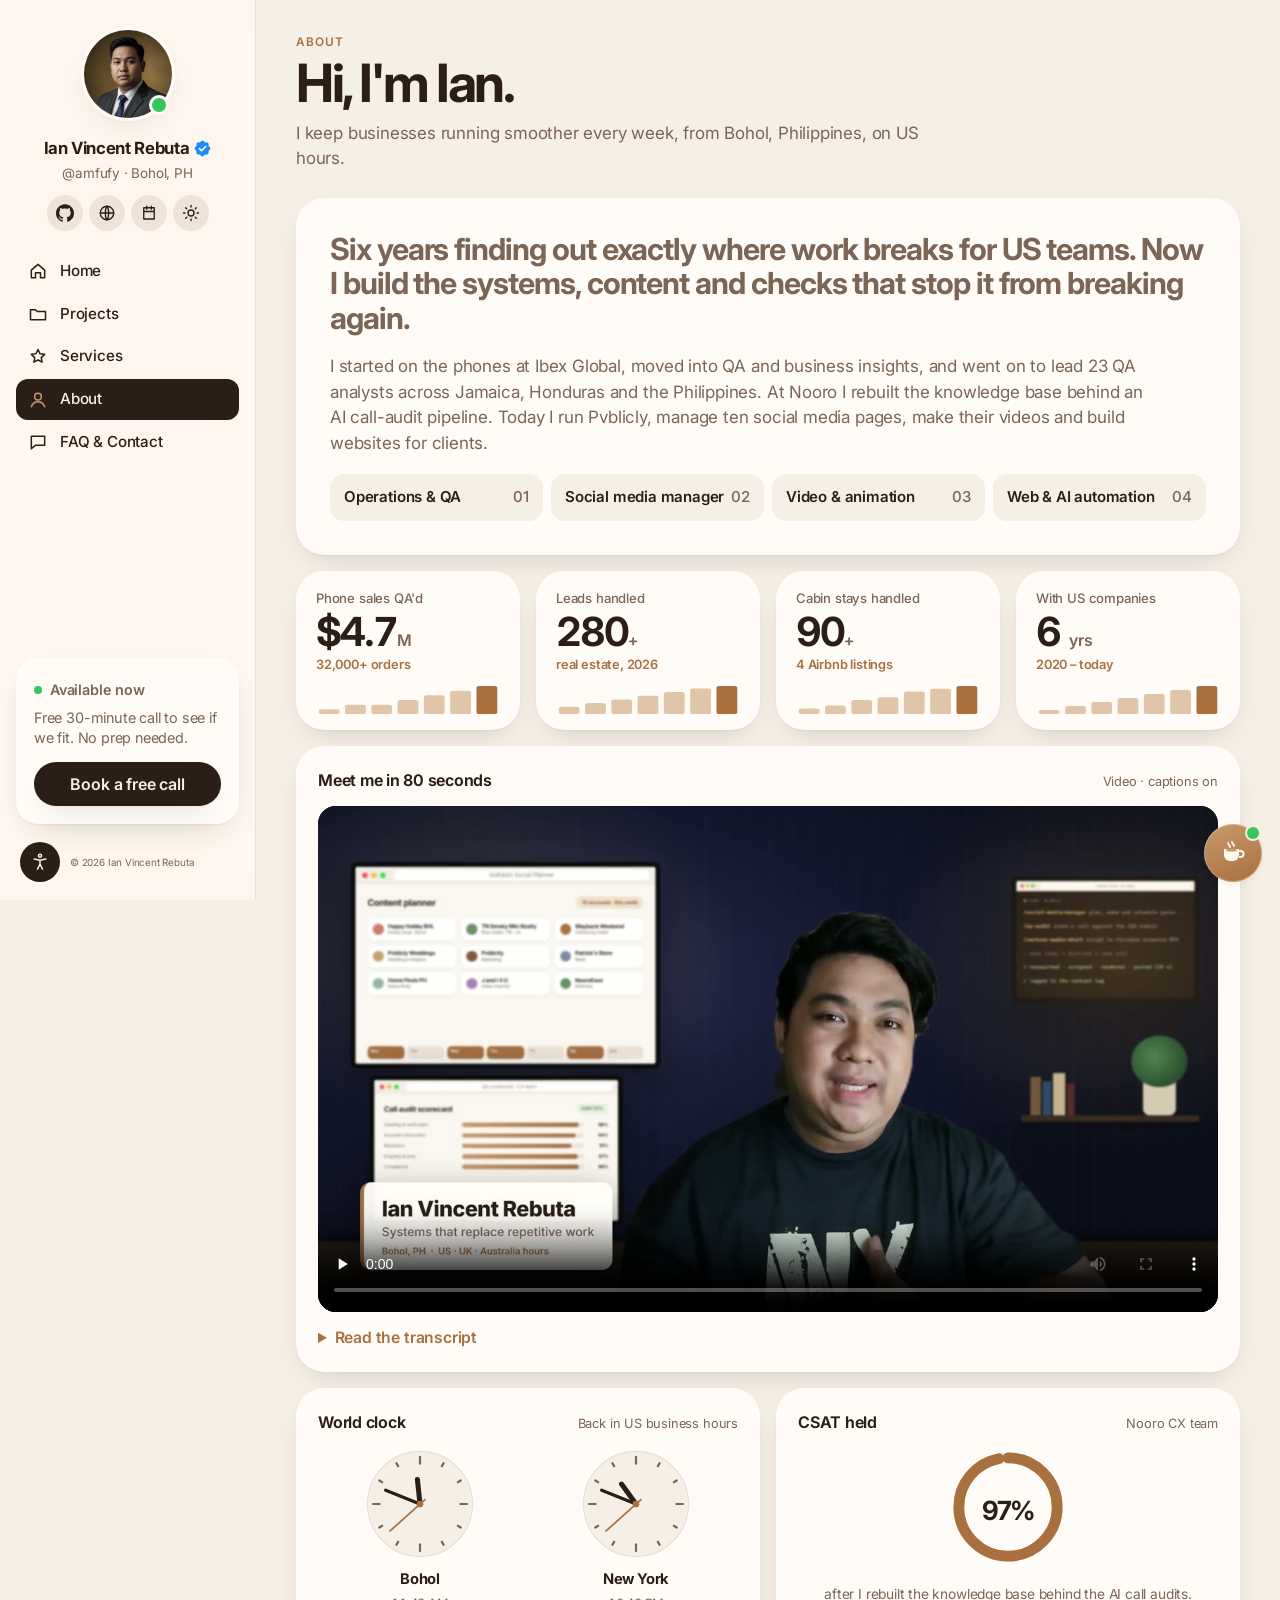
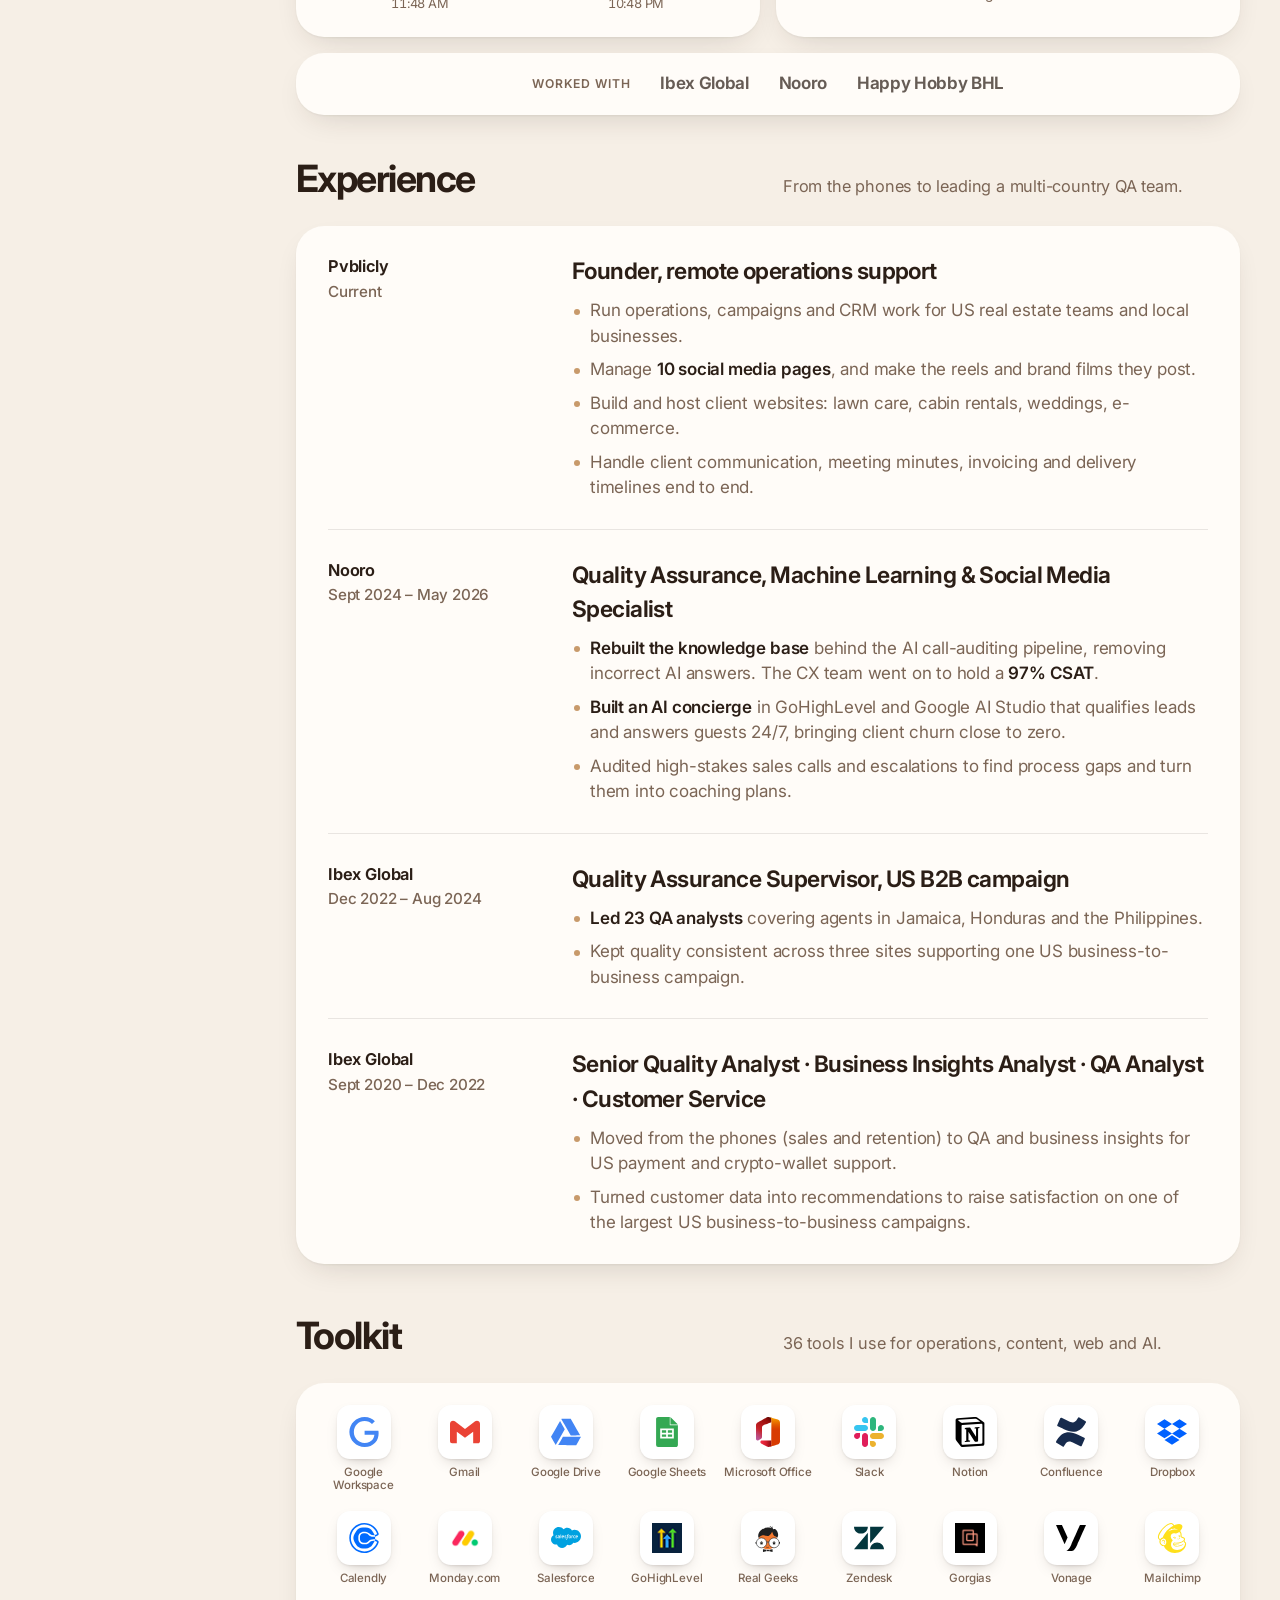
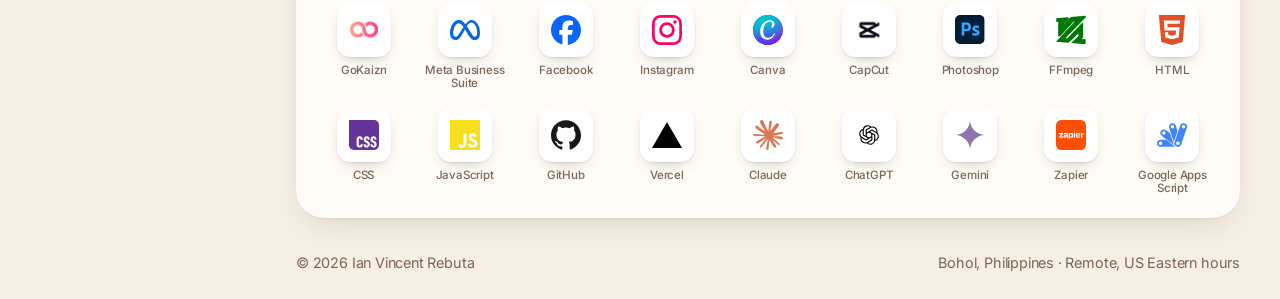
==== commit 9f7414d3: "Lead the portfolio with client money results Projects open on four anonymized case studies (phone sa" ====
--- a/about/index.html
+++ b/about/index.html
@@ -239,10 +239,10 @@
     <p>I started on the phones at Ibex Global, moved into QA and business insights, and went on to lead 23 QA analysts across Jamaica, Honduras and the Philippines. At Nooro I rebuilt the knowledge base behind an AI call-audit pipeline. Today I run Pvblicly, manage ten social media pages, make their videos and build websites for clients.</p>
     <div class="roles"><span>Operations &amp; QA <em>01</em></span><span>Social media manager <em>02</em></span><span>Video &amp; animation <em>03</em></span><span>Web &amp; AI automation <em>04</em></span></div>
   </article>
-  <div class="w w-kpi rv"><span class="k-l">With US companies</span><b class="k-v">6 <small>yrs</small></b><span class="k-s">2020 – today</span><svg class="spark" viewBox="0 0 100 28" preserveAspectRatio="none" aria-hidden="true"><rect x="1.5" y="23.333333333333332" width="11.285714285714286" height="4.666666666666667" rx="1.5"/><rect x="15.785714285714286" y="18.666666666666664" width="11.285714285714286" height="9.333333333333334" rx="1.5"/><rect x="30.071428571428573" y="18.666666666666664" width="11.285714285714286" height="9.333333333333334" rx="1.5"/><rect x="44.357142857142854" y="14.0" width="11.285714285714286" height="14.0" rx="1.5"/><rect x="58.642857142857146" y="9.333333333333332" width="11.285714285714286" height="18.666666666666668" rx="1.5"/><rect x="72.92857142857143" y="4.666666666666668" width="11.285714285714286" height="23.333333333333332" rx="1.5"/><rect x="87.21428571428571" y="0.0" width="11.285714285714286" height="28.0" rx="1.5"/></svg></div>
-  <div class="w w-kpi rv"><span class="k-l">QA analysts led</span><b class="k-v">23</b><span class="k-s">across 3 countries</span><svg class="spark" viewBox="0 0 100 28" preserveAspectRatio="none" aria-hidden="true"><rect x="1.5" y="20.695652173913043" width="11.285714285714286" height="7.304347826086956" rx="1.5"/><rect x="15.785714285714286" y="17.043478260869563" width="11.285714285714286" height="10.956521739130435" rx="1.5"/><rect x="30.071428571428573" y="13.391304347826088" width="11.285714285714286" height="14.608695652173912" rx="1.5"/><rect x="44.357142857142854" y="9.73913043478261" width="11.285714285714286" height="18.26086956521739" rx="1.5"/><rect x="58.642857142857146" y="6.086956521739129" width="11.285714285714286" height="21.91304347826087" rx="1.5"/><rect x="72.92857142857143" y="2.4347826086956523" width="11.285714285714286" height="25.565217391304348" rx="1.5"/><rect x="87.21428571428571" y="0.0" width="11.285714285714286" height="28.0" rx="1.5"/></svg></div>
-  <div class="w w-kpi rv"><span class="k-l">Social pages managed</span><b class="k-v">10</b><span class="k-s">Facebook &amp; Instagram</span><svg class="spark" viewBox="0 0 100 28" preserveAspectRatio="none" aria-hidden="true"><rect x="1.5" y="22.4" width="11.285714285714286" height="5.6" rx="1.5"/><rect x="15.785714285714286" y="19.6" width="11.285714285714286" height="8.4" rx="1.5"/><rect x="30.071428571428573" y="14.0" width="11.285714285714286" height="14.0" rx="1.5"/><rect x="44.357142857142854" y="11.2" width="11.285714285714286" height="16.8" rx="1.5"/><rect x="58.642857142857146" y="5.600000000000001" width="11.285714285714286" height="22.4" rx="1.5"/><rect x="72.92857142857143" y="2.8000000000000007" width="11.285714285714286" height="25.2" rx="1.5"/><rect x="87.21428571428571" y="0.0" width="11.285714285714286" height="28.0" rx="1.5"/></svg></div>
-  <div class="w w-kpi rv"><span class="k-l">Live websites built</span><b class="k-v">7</b><span class="k-s">plus 1 web app</span><svg class="spark" viewBox="0 0 100 28" preserveAspectRatio="none" aria-hidden="true"><rect x="1.5" y="24.0" width="11.285714285714286" height="4.0" rx="1.5"/><rect x="15.785714285714286" y="20.0" width="11.285714285714286" height="8.0" rx="1.5"/><rect x="30.071428571428573" y="16.0" width="11.285714285714286" height="12.0" rx="1.5"/><rect x="44.357142857142854" y="12.0" width="11.285714285714286" height="16.0" rx="1.5"/><rect x="58.642857142857146" y="8.0" width="11.285714285714286" height="20.0" rx="1.5"/><rect x="72.92857142857143" y="4.0" width="11.285714285714286" height="24.0" rx="1.5"/><rect x="87.21428571428571" y="0.0" width="11.285714285714286" height="28.0" rx="1.5"/></svg></div>
+  <div class="w w-kpi rv"><span class="k-l">Phone sales QA&#x27;d</span><b class="k-v">$4.7<small>M</small></b><span class="k-s">32,000+ orders</span><svg class="spark" viewBox="0 0 100 28" preserveAspectRatio="none" aria-hidden="true"><rect x="1.5" y="23.333333333333332" width="11.285714285714286" height="4.666666666666667" rx="1.5"/><rect x="15.785714285714286" y="18.666666666666664" width="11.285714285714286" height="9.333333333333334" rx="1.5"/><rect x="30.071428571428573" y="18.666666666666664" width="11.285714285714286" height="9.333333333333334" rx="1.5"/><rect x="44.357142857142854" y="14.0" width="11.285714285714286" height="14.0" rx="1.5"/><rect x="58.642857142857146" y="9.333333333333332" width="11.285714285714286" height="18.666666666666668" rx="1.5"/><rect x="72.92857142857143" y="4.666666666666668" width="11.285714285714286" height="23.333333333333332" rx="1.5"/><rect x="87.21428571428571" y="0.0" width="11.285714285714286" height="28.0" rx="1.5"/></svg></div>
+  <div class="w w-kpi rv"><span class="k-l">Leads handled</span><b class="k-v">280<small>+</small></b><span class="k-s">real estate, 2026</span><svg class="spark" viewBox="0 0 100 28" preserveAspectRatio="none" aria-hidden="true"><rect x="1.5" y="20.695652173913043" width="11.285714285714286" height="7.304347826086956" rx="1.5"/><rect x="15.785714285714286" y="17.043478260869563" width="11.285714285714286" height="10.956521739130435" rx="1.5"/><rect x="30.071428571428573" y="13.391304347826088" width="11.285714285714286" height="14.608695652173912" rx="1.5"/><rect x="44.357142857142854" y="9.73913043478261" width="11.285714285714286" height="18.26086956521739" rx="1.5"/><rect x="58.642857142857146" y="6.086956521739129" width="11.285714285714286" height="21.91304347826087" rx="1.5"/><rect x="72.92857142857143" y="2.4347826086956523" width="11.285714285714286" height="25.565217391304348" rx="1.5"/><rect x="87.21428571428571" y="0.0" width="11.285714285714286" height="28.0" rx="1.5"/></svg></div>
+  <div class="w w-kpi rv"><span class="k-l">Cabin stays handled</span><b class="k-v">90<small>+</small></b><span class="k-s">4 Airbnb listings</span><svg class="spark" viewBox="0 0 100 28" preserveAspectRatio="none" aria-hidden="true"><rect x="1.5" y="22.4" width="11.285714285714286" height="5.6" rx="1.5"/><rect x="15.785714285714286" y="19.6" width="11.285714285714286" height="8.4" rx="1.5"/><rect x="30.071428571428573" y="14.0" width="11.285714285714286" height="14.0" rx="1.5"/><rect x="44.357142857142854" y="11.2" width="11.285714285714286" height="16.8" rx="1.5"/><rect x="58.642857142857146" y="5.600000000000001" width="11.285714285714286" height="22.4" rx="1.5"/><rect x="72.92857142857143" y="2.8000000000000007" width="11.285714285714286" height="25.2" rx="1.5"/><rect x="87.21428571428571" y="0.0" width="11.285714285714286" height="28.0" rx="1.5"/></svg></div>
+  <div class="w w-kpi rv"><span class="k-l">With US companies</span><b class="k-v">6 <small>yrs</small></b><span class="k-s">2020 – today</span><svg class="spark" viewBox="0 0 100 28" preserveAspectRatio="none" aria-hidden="true"><rect x="1.5" y="24.0" width="11.285714285714286" height="4.0" rx="1.5"/><rect x="15.785714285714286" y="20.0" width="11.285714285714286" height="8.0" rx="1.5"/><rect x="30.071428571428573" y="16.0" width="11.285714285714286" height="12.0" rx="1.5"/><rect x="44.357142857142854" y="12.0" width="11.285714285714286" height="16.0" rx="1.5"/><rect x="58.642857142857146" y="8.0" width="11.285714285714286" height="20.0" rx="1.5"/><rect x="72.92857142857143" y="4.0" width="11.285714285714286" height="24.0" rx="1.5"/><rect x="87.21428571428571" y="0.0" width="11.285714285714286" height="28.0" rx="1.5"/></svg></div>
   <div class="w w-video rv" id="intro">
           <div class="w-h"><b>Meet me in 80 seconds</b><span>Video · captions on</span></div>
           <div class="frame"><video class="vid" controls playsinline preload="none" poster="/media/intro-v7.jpg" width="1280" height="720" aria-label="Video: Meet Ian Vincent Rebuta in 80 seconds"><source src="/media/intro-v7.mp4" type="video/mp4"><track kind="captions" src="/media/intro-v7.vtt" srclang="en" label="English" default></video></div>
@@ -263,7 +263,7 @@
           <div class="ring" style="--v:97"><svg viewBox="0 0 120 120" aria-hidden="true"><circle cx="60" cy="60" r="50"/><circle class="arc" cx="60" cy="60" r="50" pathLength="100"/></svg><b>97%</b></div>
           <p>after I rebuilt the knowledge base behind the AI call audits.</p>
         </div>
-  <div class="w w-proof rv"><small>Worked with</small><span>Ibex Global</span><span>Nooro</span><span>TN Smoky Mtn Realty</span><span>Home Match by Syndie</span><span>Happy Hobby BHL</span></div>
+  <div class="w w-proof rv"><small>Worked with</small><span>Ibex Global</span><span>Nooro</span><span>Happy Hobby BHL</span></div>
 </div>
 <section id="experience" class="sub-sec"><div class="sec-head"><h2 class="rv">Experience</h2><p class="rv">From the phones to leading a multi-country QA team.</p></div>
 <div class="exp">
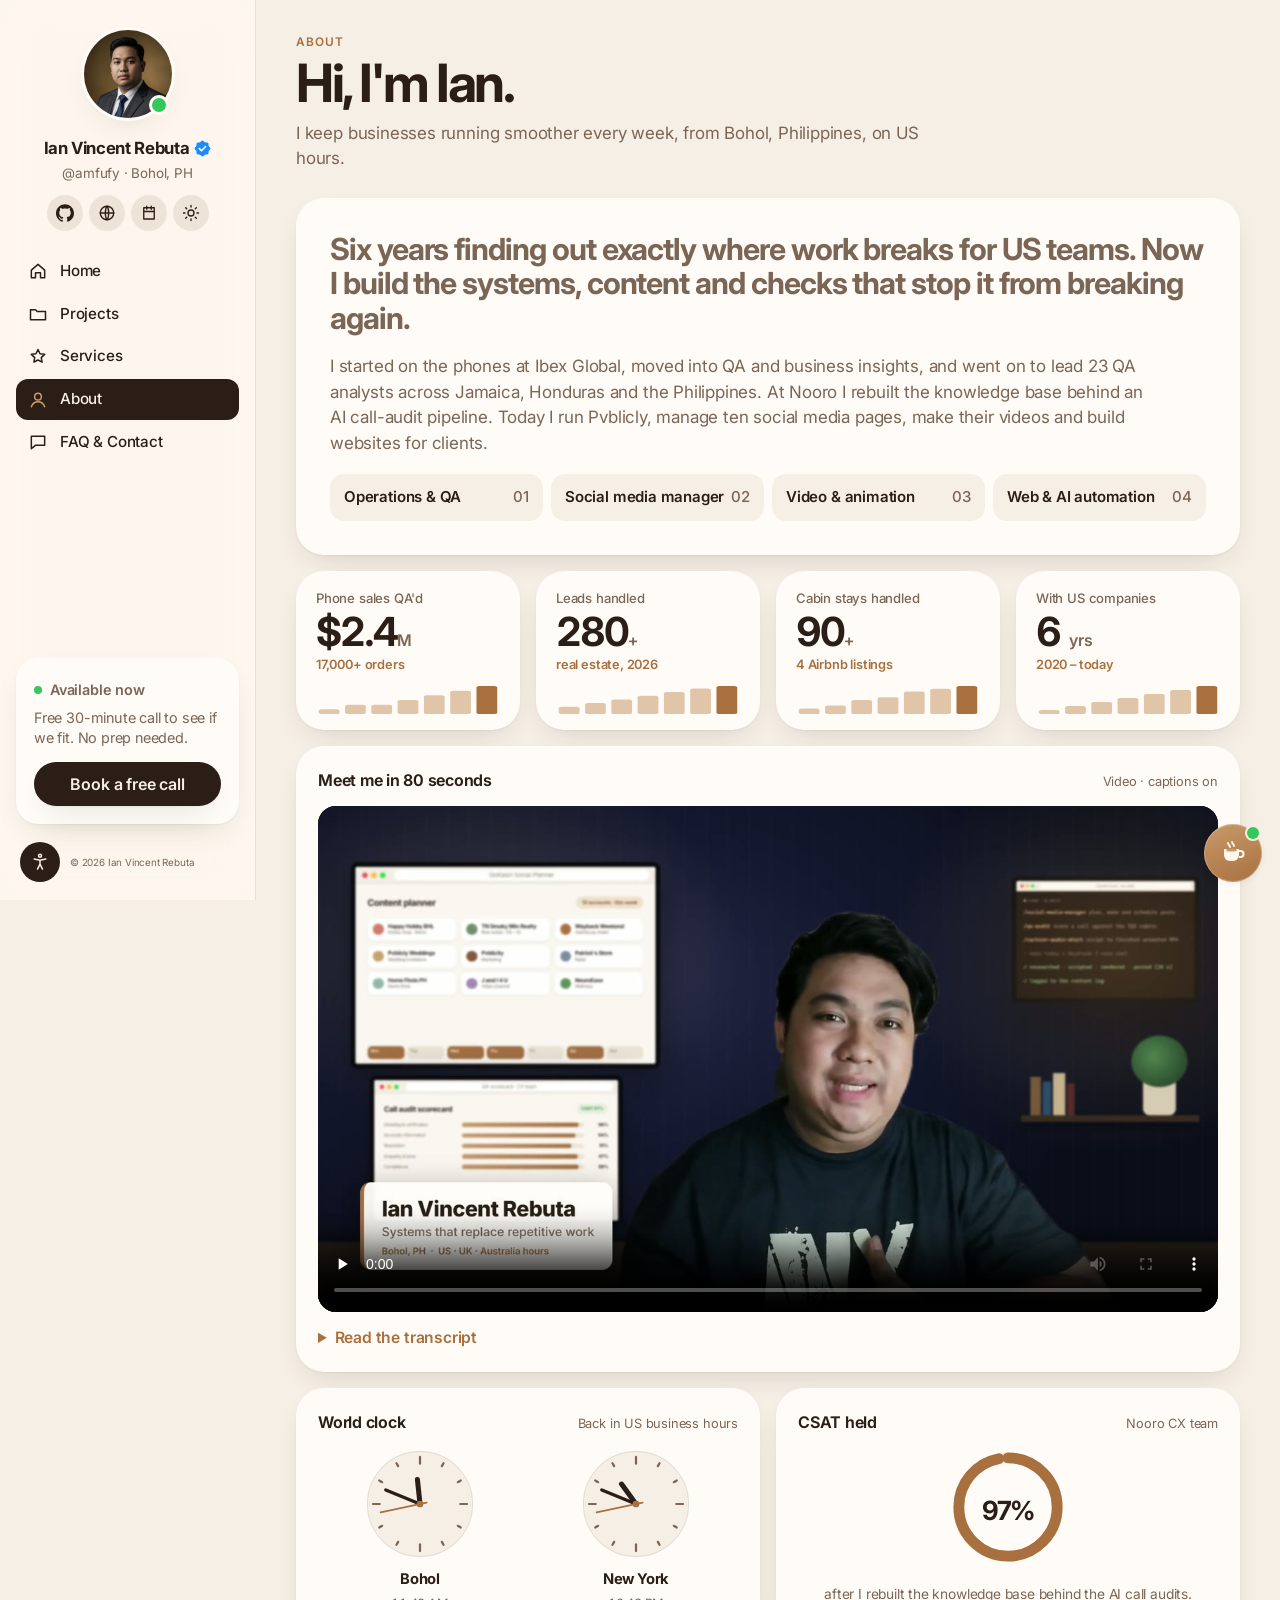
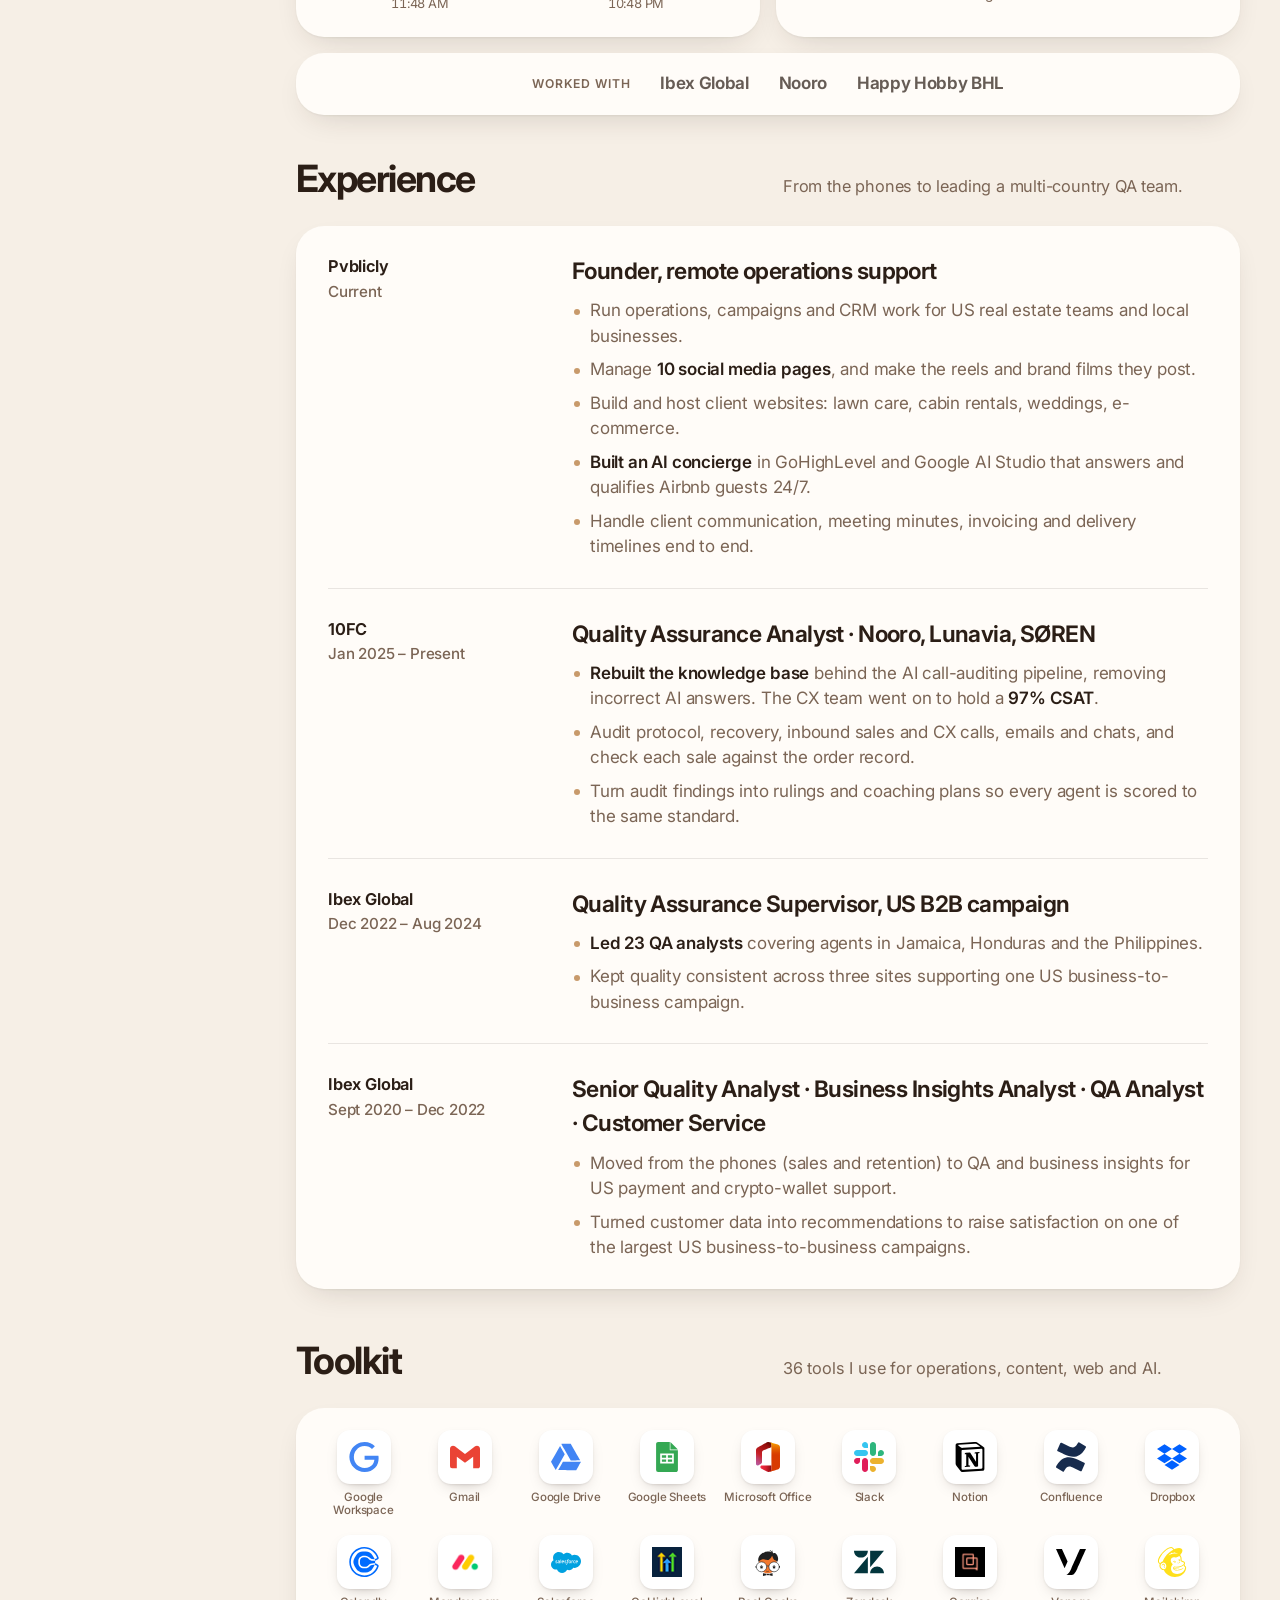
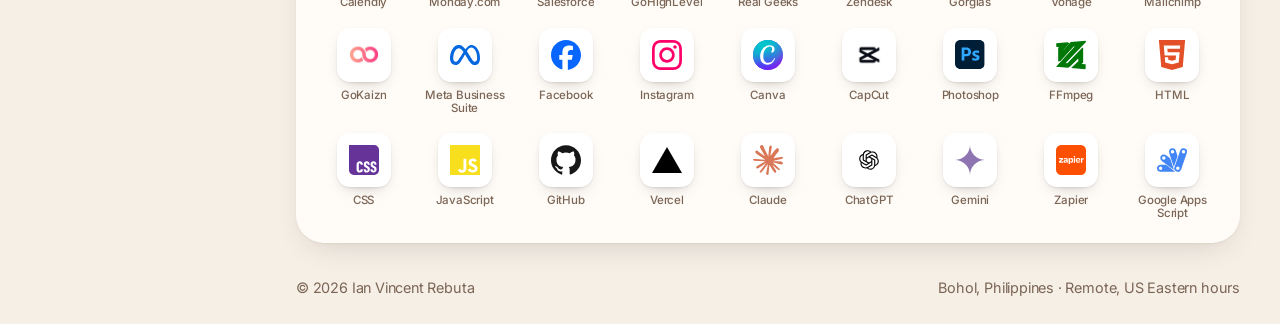
==== commit 7f901c36: "Fix 10FC/Nooro dates to Jan 2025 and restate the sales figures Experience now reads 10FC, Jan 2025 -" ====
--- a/about/index.html
+++ b/about/index.html
@@ -239,7 +239,7 @@
     <p>I started on the phones at Ibex Global, moved into QA and business insights, and went on to lead 23 QA analysts across Jamaica, Honduras and the Philippines. At Nooro I rebuilt the knowledge base behind an AI call-audit pipeline. Today I run Pvblicly, manage ten social media pages, make their videos and build websites for clients.</p>
     <div class="roles"><span>Operations &amp; QA <em>01</em></span><span>Social media manager <em>02</em></span><span>Video &amp; animation <em>03</em></span><span>Web &amp; AI automation <em>04</em></span></div>
   </article>
-  <div class="w w-kpi rv"><span class="k-l">Phone sales QA&#x27;d</span><b class="k-v">$4.7<small>M</small></b><span class="k-s">32,000+ orders</span><svg class="spark" viewBox="0 0 100 28" preserveAspectRatio="none" aria-hidden="true"><rect x="1.5" y="23.333333333333332" width="11.285714285714286" height="4.666666666666667" rx="1.5"/><rect x="15.785714285714286" y="18.666666666666664" width="11.285714285714286" height="9.333333333333334" rx="1.5"/><rect x="30.071428571428573" y="18.666666666666664" width="11.285714285714286" height="9.333333333333334" rx="1.5"/><rect x="44.357142857142854" y="14.0" width="11.285714285714286" height="14.0" rx="1.5"/><rect x="58.642857142857146" y="9.333333333333332" width="11.285714285714286" height="18.666666666666668" rx="1.5"/><rect x="72.92857142857143" y="4.666666666666668" width="11.285714285714286" height="23.333333333333332" rx="1.5"/><rect x="87.21428571428571" y="0.0" width="11.285714285714286" height="28.0" rx="1.5"/></svg></div>
+  <div class="w w-kpi rv"><span class="k-l">Phone sales QA&#x27;d</span><b class="k-v">$2.4<small>M</small></b><span class="k-s">17,000+ orders</span><svg class="spark" viewBox="0 0 100 28" preserveAspectRatio="none" aria-hidden="true"><rect x="1.5" y="23.333333333333332" width="11.285714285714286" height="4.666666666666667" rx="1.5"/><rect x="15.785714285714286" y="18.666666666666664" width="11.285714285714286" height="9.333333333333334" rx="1.5"/><rect x="30.071428571428573" y="18.666666666666664" width="11.285714285714286" height="9.333333333333334" rx="1.5"/><rect x="44.357142857142854" y="14.0" width="11.285714285714286" height="14.0" rx="1.5"/><rect x="58.642857142857146" y="9.333333333333332" width="11.285714285714286" height="18.666666666666668" rx="1.5"/><rect x="72.92857142857143" y="4.666666666666668" width="11.285714285714286" height="23.333333333333332" rx="1.5"/><rect x="87.21428571428571" y="0.0" width="11.285714285714286" height="28.0" rx="1.5"/></svg></div>
   <div class="w w-kpi rv"><span class="k-l">Leads handled</span><b class="k-v">280<small>+</small></b><span class="k-s">real estate, 2026</span><svg class="spark" viewBox="0 0 100 28" preserveAspectRatio="none" aria-hidden="true"><rect x="1.5" y="20.695652173913043" width="11.285714285714286" height="7.304347826086956" rx="1.5"/><rect x="15.785714285714286" y="17.043478260869563" width="11.285714285714286" height="10.956521739130435" rx="1.5"/><rect x="30.071428571428573" y="13.391304347826088" width="11.285714285714286" height="14.608695652173912" rx="1.5"/><rect x="44.357142857142854" y="9.73913043478261" width="11.285714285714286" height="18.26086956521739" rx="1.5"/><rect x="58.642857142857146" y="6.086956521739129" width="11.285714285714286" height="21.91304347826087" rx="1.5"/><rect x="72.92857142857143" y="2.4347826086956523" width="11.285714285714286" height="25.565217391304348" rx="1.5"/><rect x="87.21428571428571" y="0.0" width="11.285714285714286" height="28.0" rx="1.5"/></svg></div>
   <div class="w w-kpi rv"><span class="k-l">Cabin stays handled</span><b class="k-v">90<small>+</small></b><span class="k-s">4 Airbnb listings</span><svg class="spark" viewBox="0 0 100 28" preserveAspectRatio="none" aria-hidden="true"><rect x="1.5" y="22.4" width="11.285714285714286" height="5.6" rx="1.5"/><rect x="15.785714285714286" y="19.6" width="11.285714285714286" height="8.4" rx="1.5"/><rect x="30.071428571428573" y="14.0" width="11.285714285714286" height="14.0" rx="1.5"/><rect x="44.357142857142854" y="11.2" width="11.285714285714286" height="16.8" rx="1.5"/><rect x="58.642857142857146" y="5.600000000000001" width="11.285714285714286" height="22.4" rx="1.5"/><rect x="72.92857142857143" y="2.8000000000000007" width="11.285714285714286" height="25.2" rx="1.5"/><rect x="87.21428571428571" y="0.0" width="11.285714285714286" height="28.0" rx="1.5"/></svg></div>
   <div class="w w-kpi rv"><span class="k-l">With US companies</span><b class="k-v">6 <small>yrs</small></b><span class="k-s">2020 – today</span><svg class="spark" viewBox="0 0 100 28" preserveAspectRatio="none" aria-hidden="true"><rect x="1.5" y="24.0" width="11.285714285714286" height="4.0" rx="1.5"/><rect x="15.785714285714286" y="20.0" width="11.285714285714286" height="8.0" rx="1.5"/><rect x="30.071428571428573" y="16.0" width="11.285714285714286" height="12.0" rx="1.5"/><rect x="44.357142857142854" y="12.0" width="11.285714285714286" height="16.0" rx="1.5"/><rect x="58.642857142857146" y="8.0" width="11.285714285714286" height="20.0" rx="1.5"/><rect x="72.92857142857143" y="4.0" width="11.285714285714286" height="24.0" rx="1.5"/><rect x="87.21428571428571" y="0.0" width="11.285714285714286" height="28.0" rx="1.5"/></svg></div>
@@ -274,16 +274,17 @@
               <li>Run operations, campaigns and CRM work for US real estate teams and local businesses.</li>
               <li>Manage <strong>10 social media pages</strong>, and make the reels and brand films they post.</li>
               <li>Build and host client websites: lawn care, cabin rentals, weddings, e-commerce.</li>
+              <li><strong>Built an AI concierge</strong> in GoHighLevel and Google AI Studio that answers and qualifies Airbnb guests 24/7.</li>
               <li>Handle client communication, meeting minutes, invoicing and delivery timelines end to end.</li>
             </ul></div>
         </article>
         <article class="job rv">
-          <div class="when"><b>Nooro</b>Sept 2024 – May 2026</div>
-          <div><h3>Quality Assurance, Machine Learning & Social Media Specialist</h3>
+          <div class="when"><b>10FC</b>Jan 2025 – Present</div>
+          <div><h3>Quality Assurance Analyst · Nooro, Lunavia, SØREN</h3>
             <ul>
               <li><strong>Rebuilt the knowledge base</strong> behind the AI call-auditing pipeline, removing incorrect AI answers. The CX team went on to hold a <strong>97% CSAT</strong>.</li>
-              <li><strong>Built an AI concierge</strong> in GoHighLevel and Google AI Studio that qualifies leads and answers guests 24/7, bringing client churn close to zero.</li>
-              <li>Audited high-stakes sales calls and escalations to find process gaps and turn them into coaching plans.</li>
+              <li>Audit protocol, recovery, inbound sales and CX calls, emails and chats, and check each sale against the order record.</li>
+              <li>Turn audit findings into rulings and coaching plans so every agent is scored to the same standard.</li>
             </ul></div>
         </article>
         <article class="job rv">
